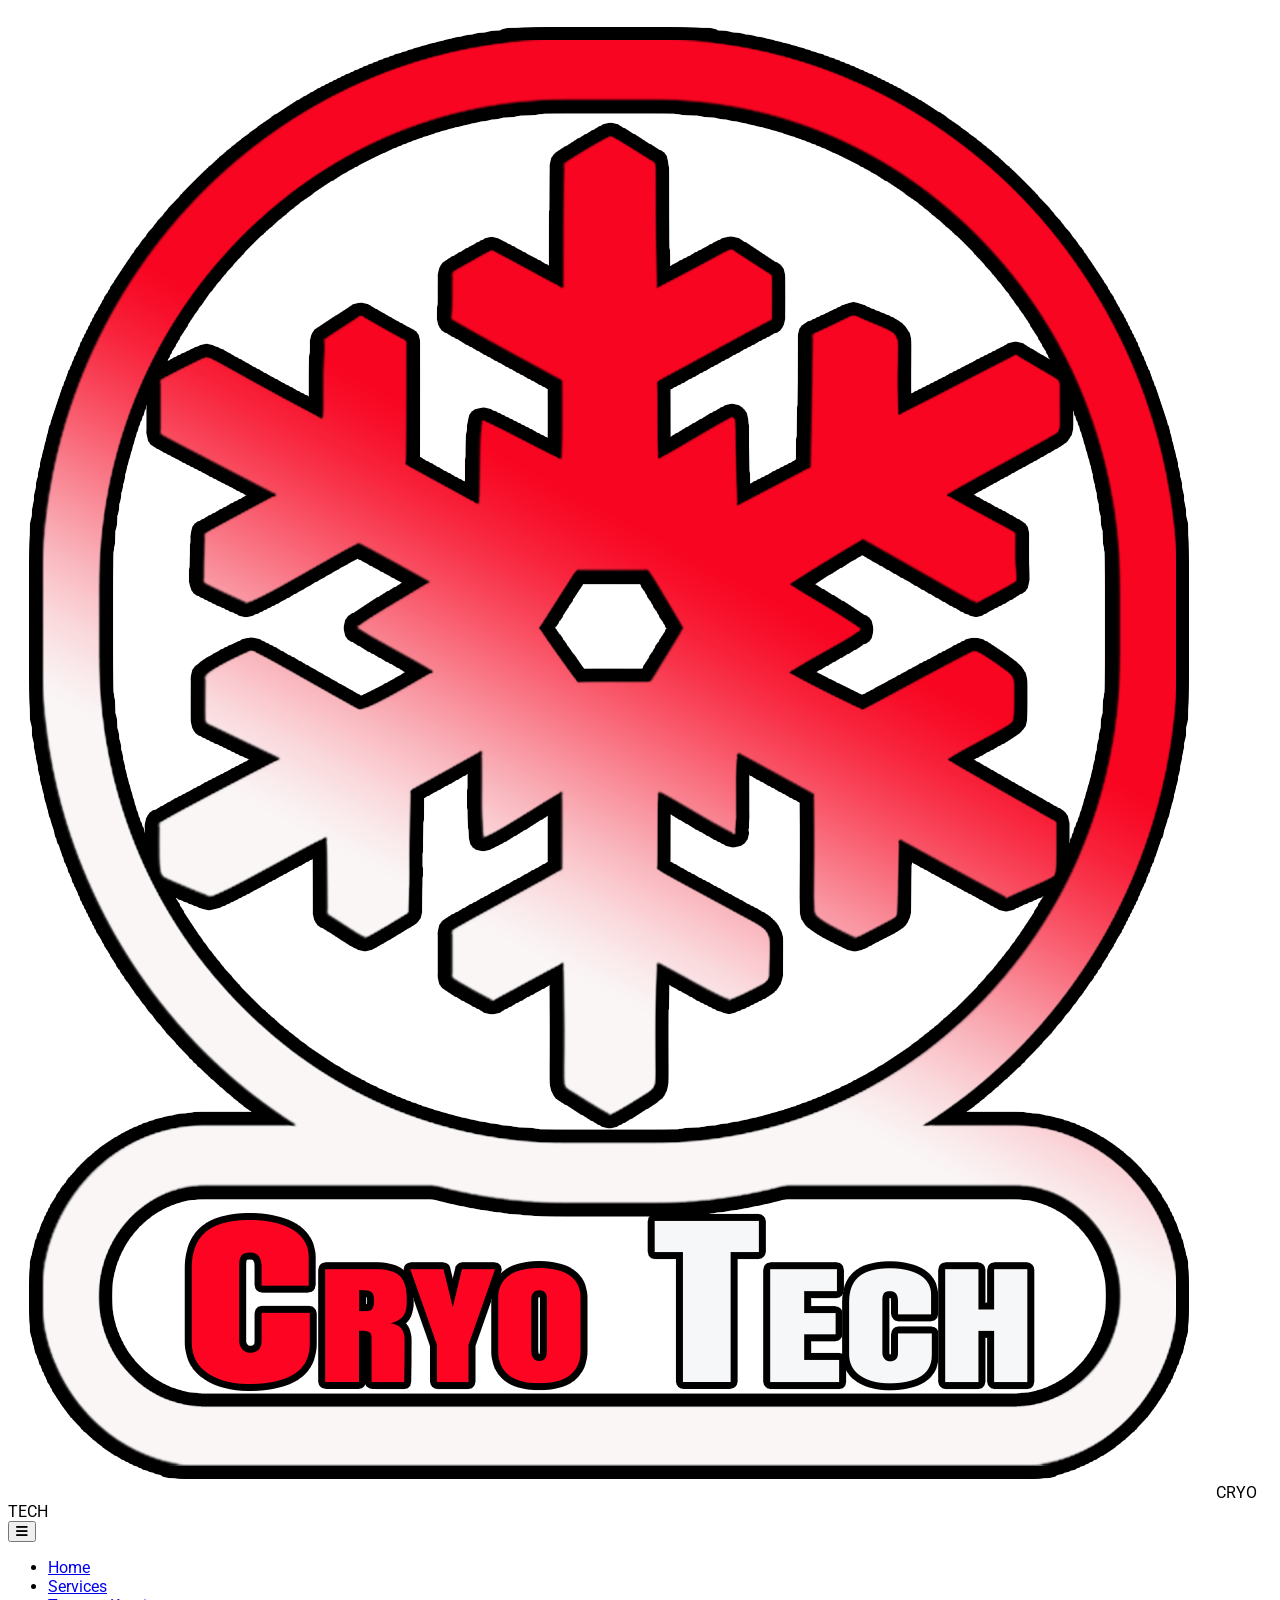
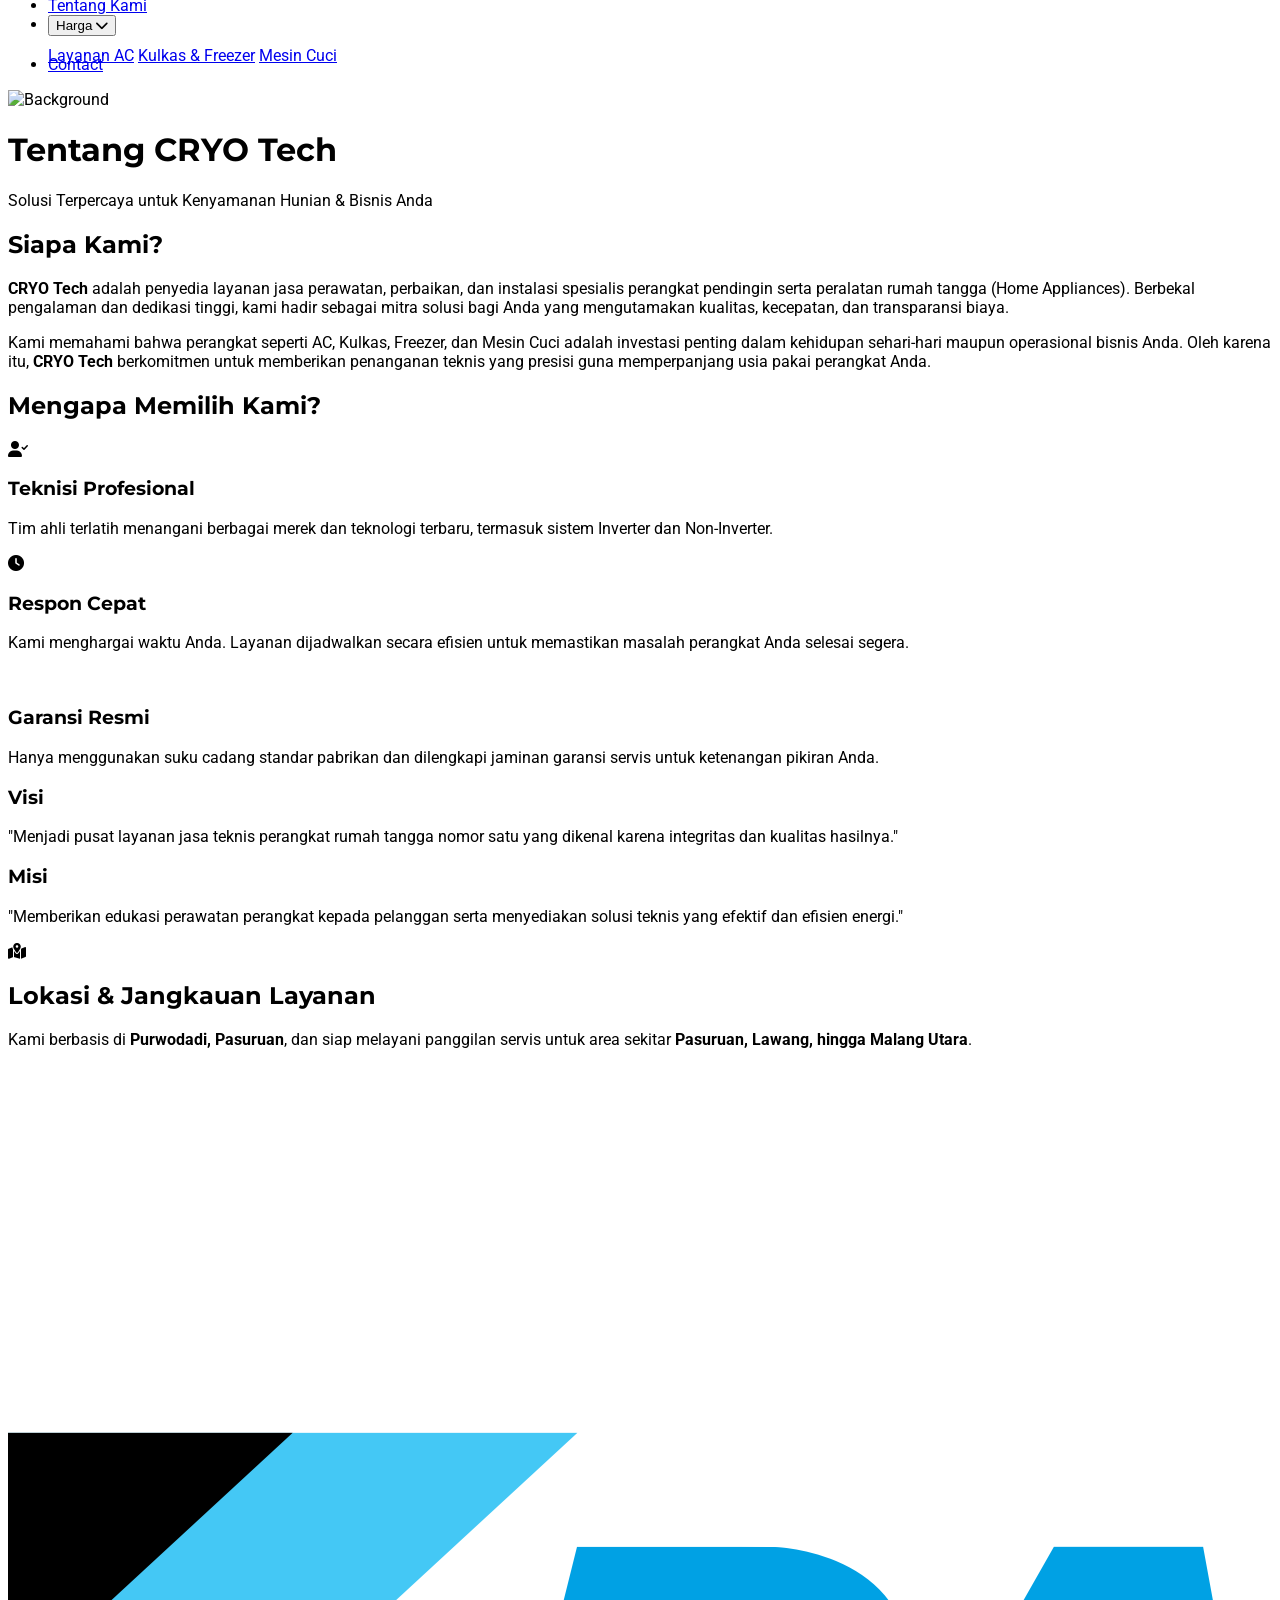
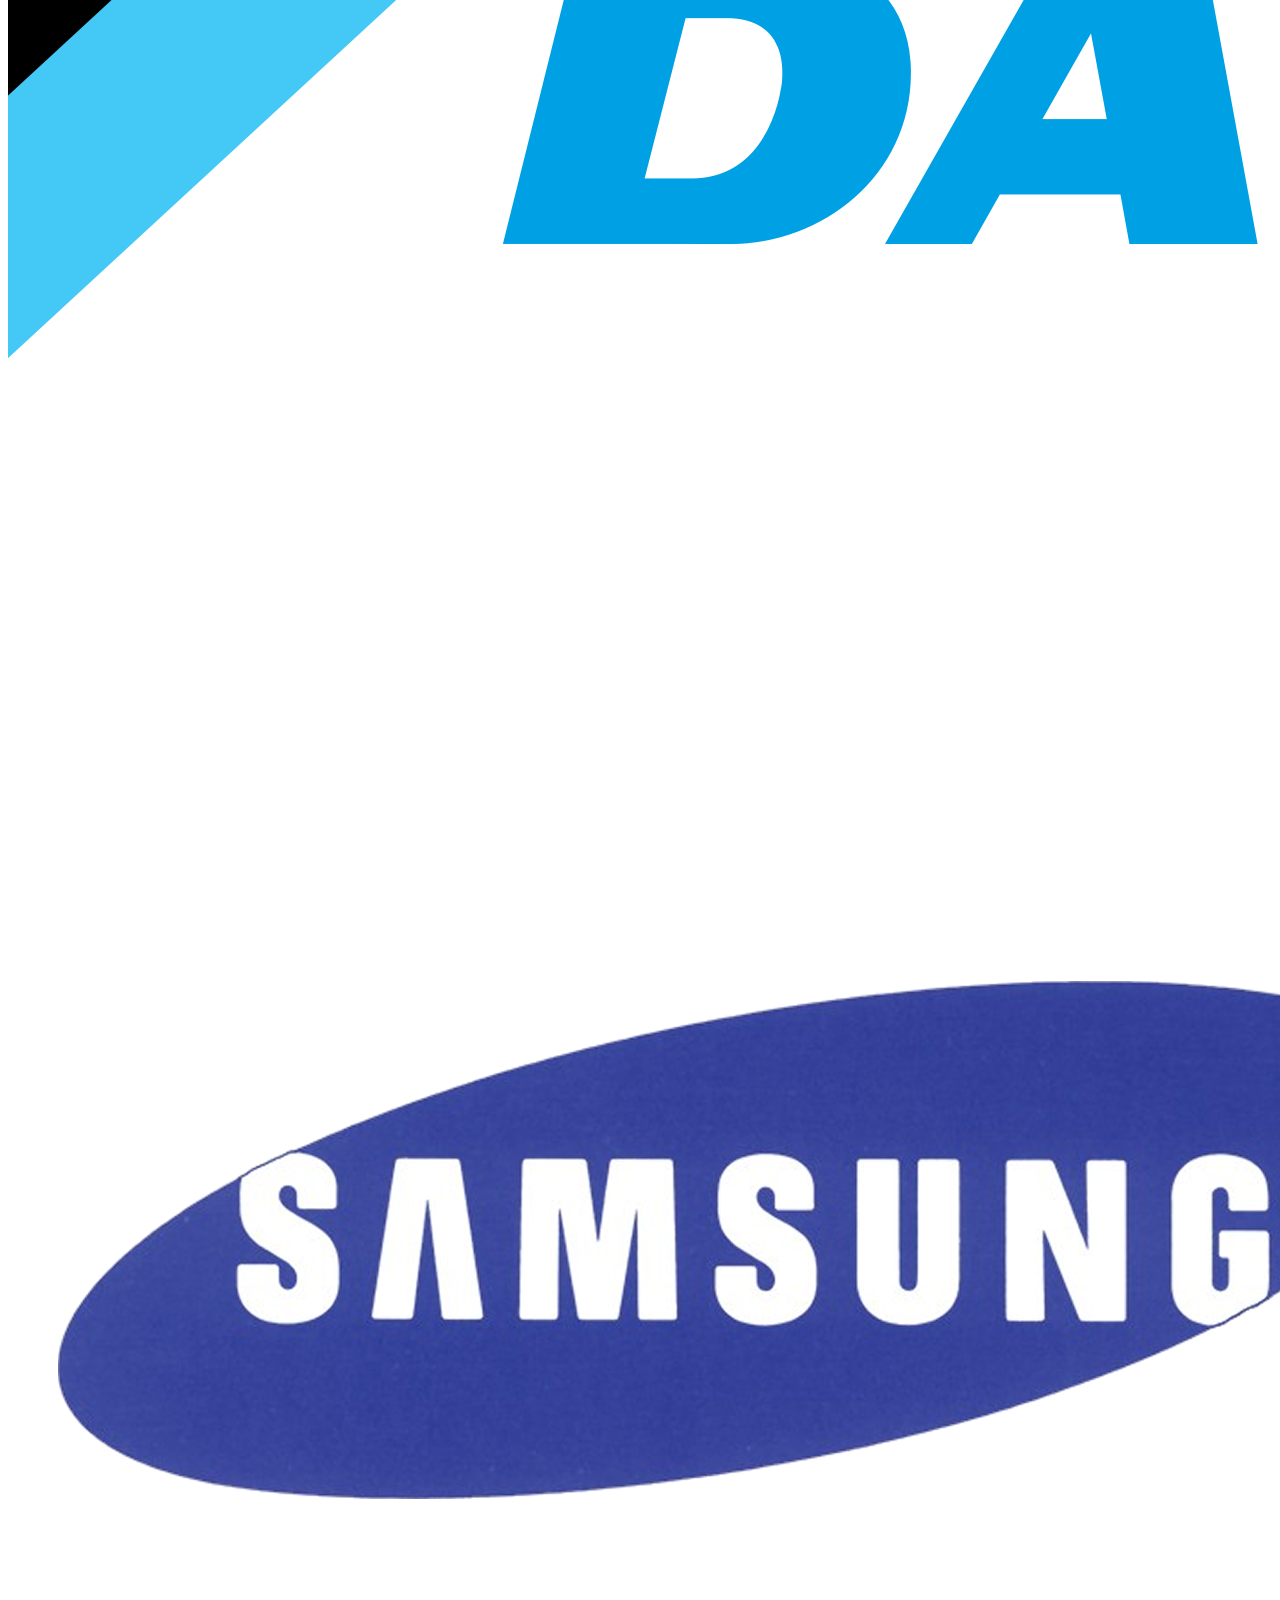
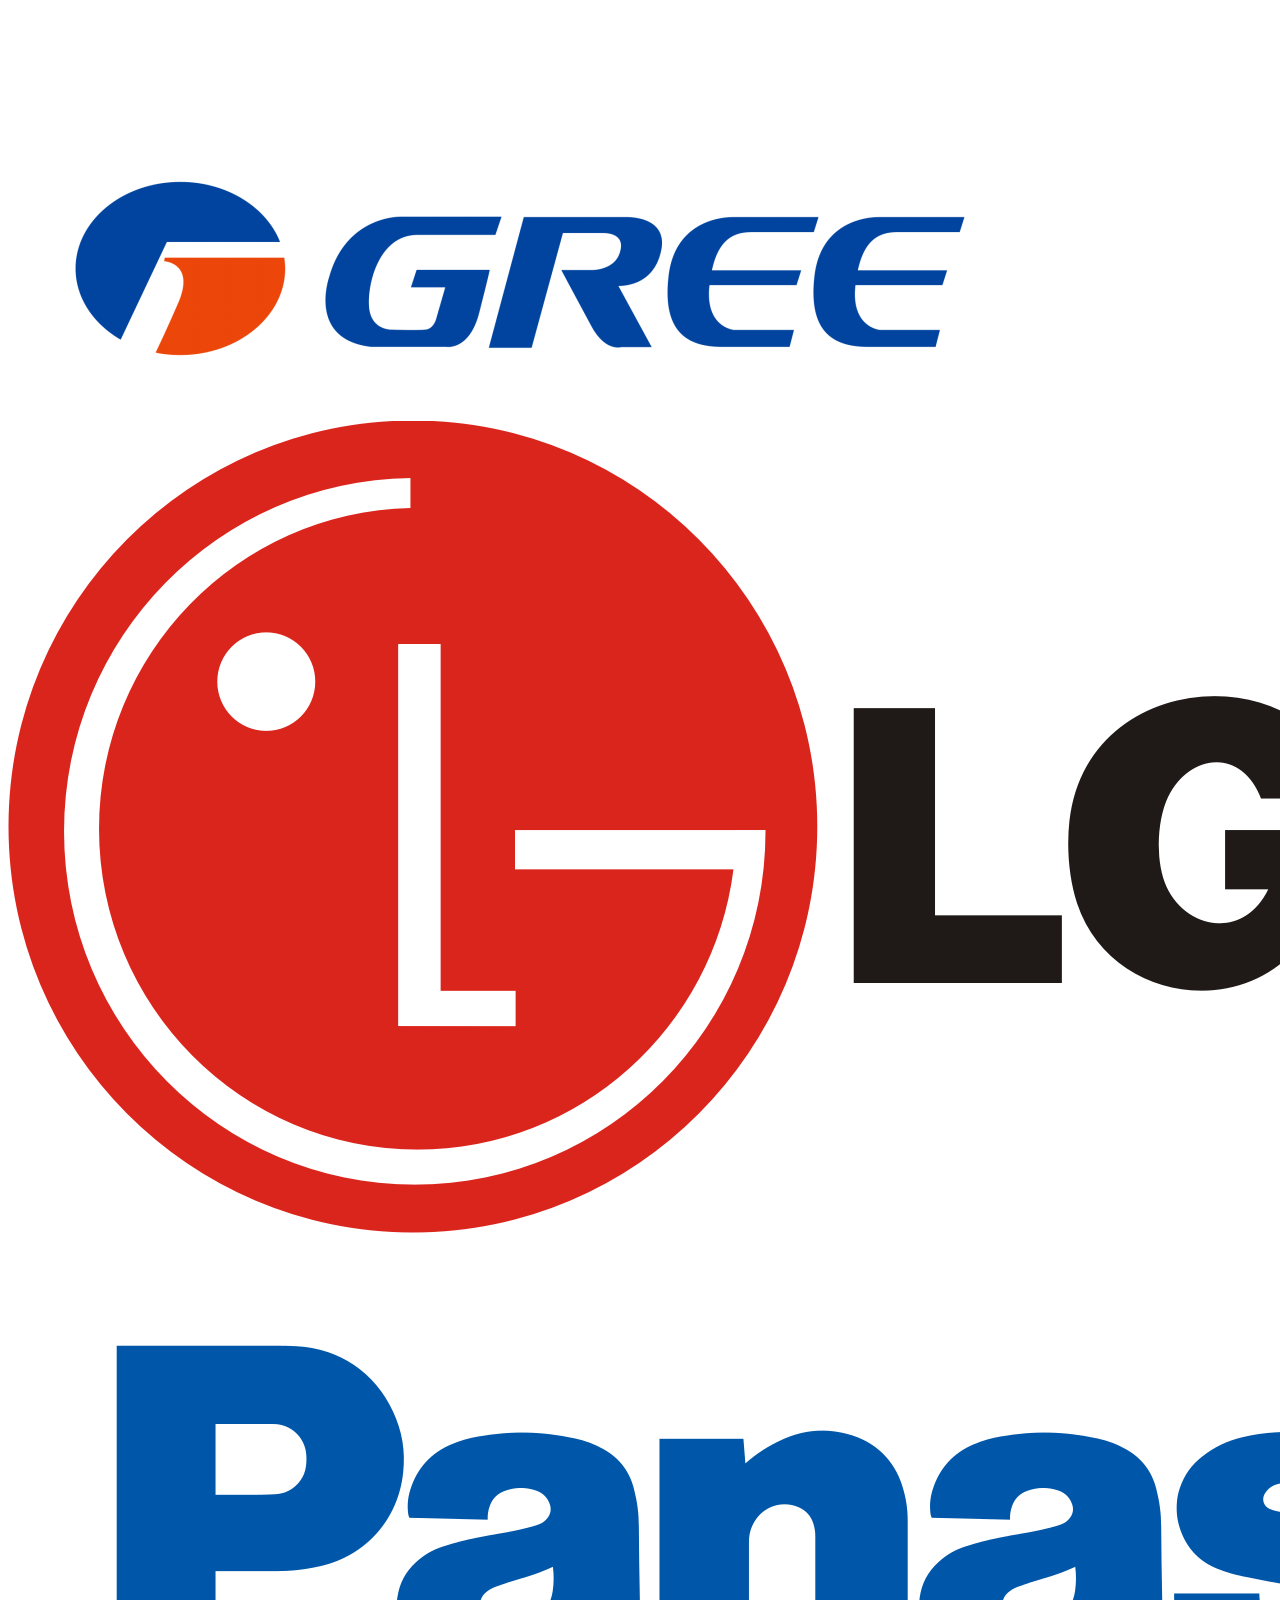
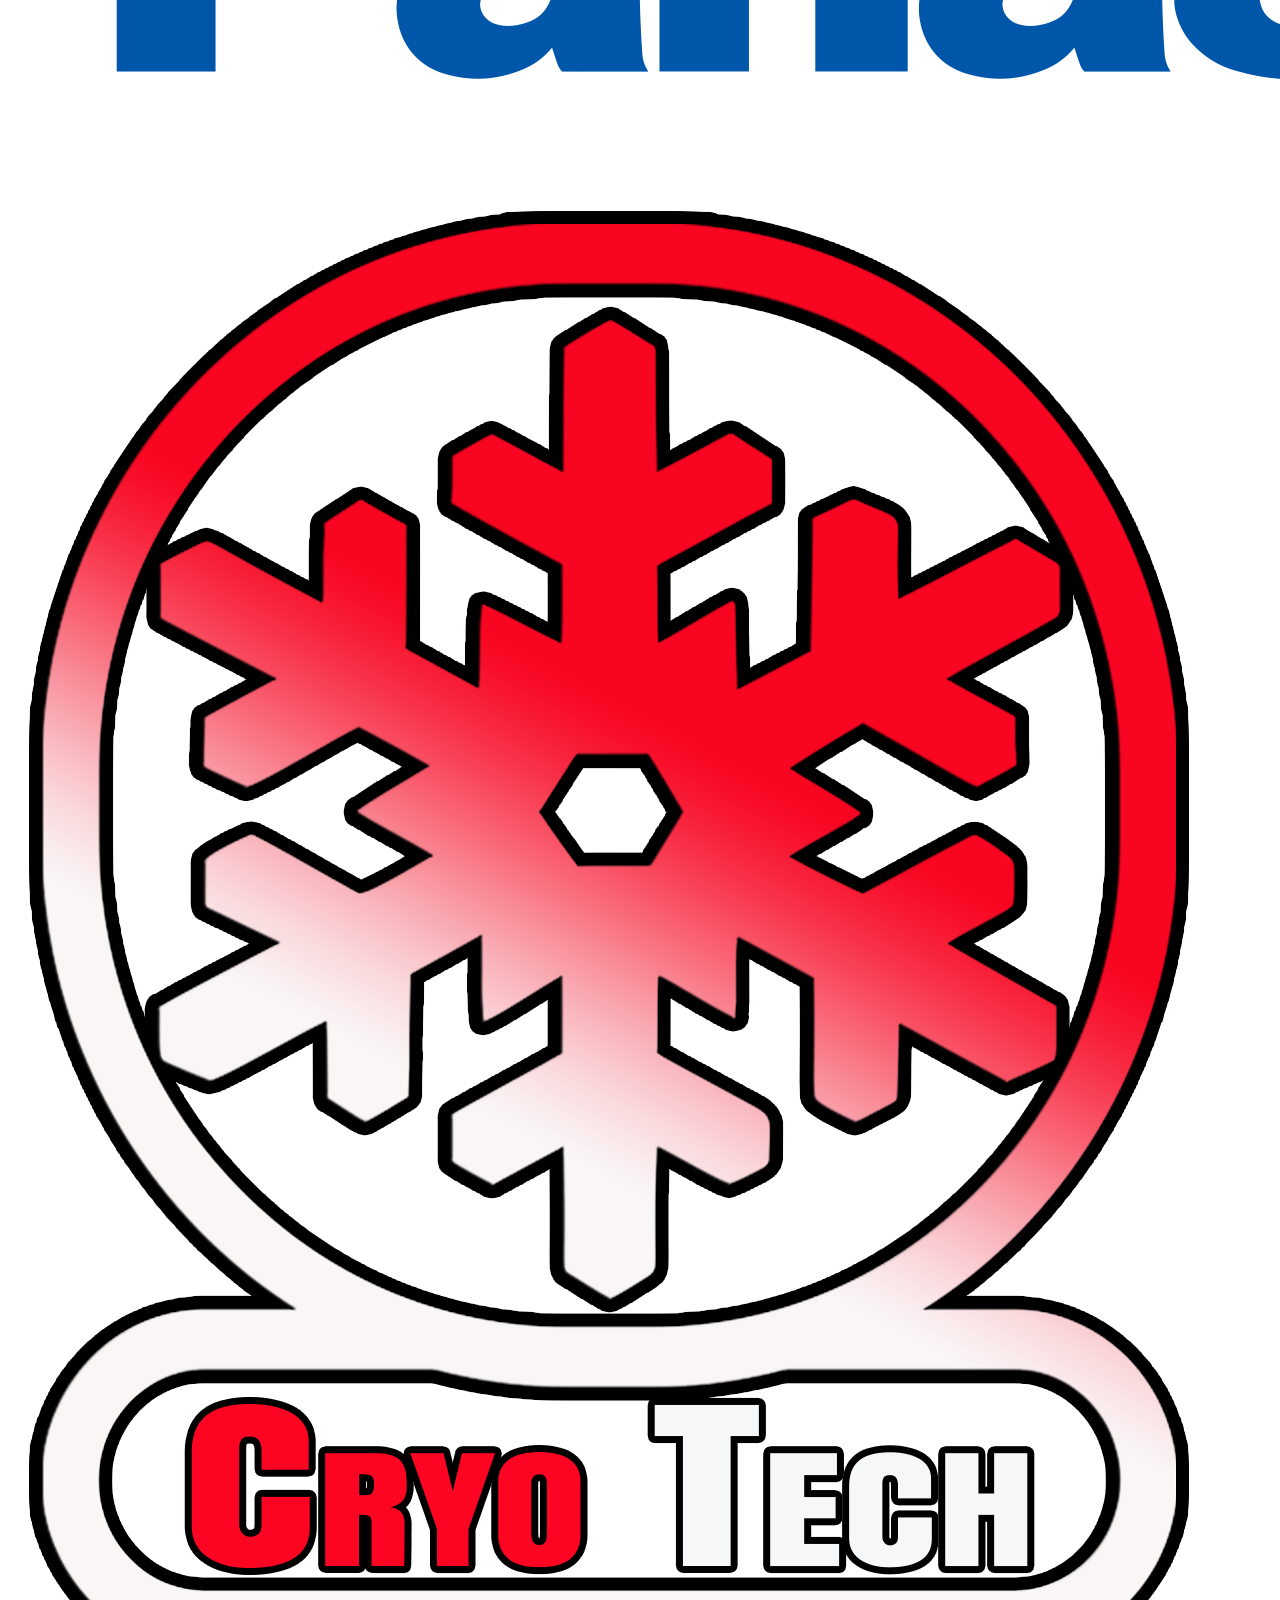
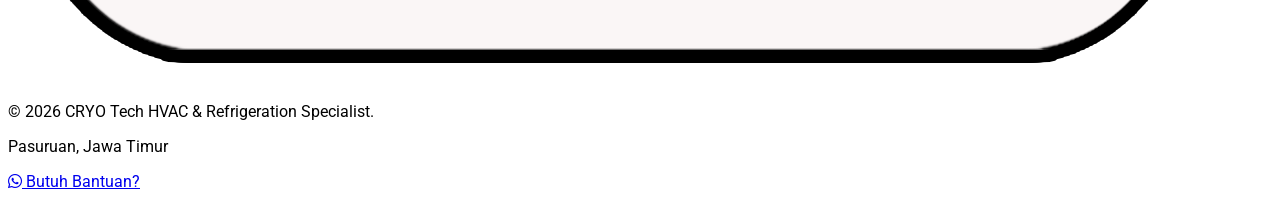
==== about.html @ 61f89b0b "Update about.html" ====
<!DOCTYPE html>
<html lang="id">
<head>
    <meta charset="UTF-8">
    <meta name="viewport" content="width=device-width, initial-scale=1.0">
    <title>Tentang Kami - CRYO Tech Pasuruan</title>
    
    <meta name="description" content="Kenali CRYO Tech, penyedia jasa servis AC, kulkas, dan mesin cuci terpercaya di Pasuruan. Didukung teknisi profesional berlisensi dan jaminan garansi resmi.">
    <meta name="keywords" content="profil cryo tech, teknisi ac pasuruan, visi misi cryo tech, jasa servis elektronik pasuruan, servis kulkas purwodadi">
    <meta name="author" content="CRYO Tech">

    <link rel="icon" type="image/png" href="Cryo TEch logo2.png">
    <script src="https://cdn.tailwindcss.com"></script>
    <link rel="stylesheet" href="https://cdnjs.cloudflare.com/ajax/libs/font-awesome/6.0.0/css/all.min.css">
    <style>
        @import url('https://fonts.googleapis.com/css2?family=Montserrat:wght@600;700;800&family=Roboto:wght@300;400;500&display=swap');
        body { font-family: 'Roboto', sans-serif; scroll-behavior: smooth; }
        h1, h2, h3, .brand-font { font-family: 'Montserrat', sans-serif; }
        
        .dropdown-animate {
            transition: all 0.3s ease;
            transform: translateY(10px);
        }
        .group:hover .dropdown-animate {
            transform: translateY(0);
        }
    </style>
</head>
<body class="bg-gray-50 text-slate-900">

    <nav class="bg-[#001f3f] text-white py-3 sticky top-0 z-50 shadow-lg w-full overflow-x-clip">
    <div class="max-w-7xl mx-auto px-6 md:px-20 flex justify-between items-center relative">
        
        <div class="flex items-center gap-3">
            <img src="Cryo TEch logo2.png" alt="Logo CRYO Tech" class="h-10 w-auto">
            <span class="font-bold tracking-tight uppercase">CRYO TECH</span>
        </div>

        <button id="menu-btn" class="lg:hidden text-2xl focus:outline-none z-50">
            <i class="fa-solid fa-bars"></i>
        </button>

        <ul id="menu" class="hidden lg:flex flex-col lg:flex-row absolute lg:static top-full left-0 w-full lg:w-auto bg-[#001f3f] lg:bg-transparent p-6 lg:p-0 gap-6 lg:gap-8 text-sm font-medium uppercase tracking-wide shadow-xl lg:shadow-none transition-all duration-300">
            <li><a href="index.html" class="hover:text-red-600 transition block py-2">Home</a></li>
            <li><a href="index.html#services" class="hover:text-red-600 transition block py-2">Services</a></li>
            <li><a href="about.html" class="hover:text-red-600 transition block py-2">Tentang Kami</a></li>
            
            <li class="relative group">
                <button class="hover:text-red-600 transition flex items-center justify-between w-full lg:w-auto gap-1 focus:outline-none uppercase py-2">
                    Harga <i class="fa-solid fa-chevron-down text-[10px] group-hover:rotate-180 transition-transform"></i>
                </button>
                <div class="lg:absolute left-0 mt-2 w-full lg:w-64 bg-white text-slate-800 rounded-xl shadow-2xl opacity-0 invisible group-hover:opacity-100 group-hover:visible dropdown-animate border border-gray-100 overflow-hidden z-[100]">
                    <a href="layanan-ac.html" class="block px-5 py-4 hover:bg-red-50 hover:text-red-600 border-b border-gray-50 transition text-xs">Layanan AC</a>
                    <a href="layanan-kulkas.html" class="block px-5 py-4 hover:bg-red-50 hover:text-red-600 border-b border-gray-50 transition text-xs">Kulkas & Freezer</a>
                    <a href="layanan-mesincuci.html" class="block px-5 py-4 hover:bg-red-50 hover:text-red-600 transition text-xs">Mesin Cuci</a>
                </div>
            </li>
            <li><a href="index.html#contact" class="hover:text-red-600 transition block py-2">Contact</a></li>
        </ul>

    </div>
</nav>

    <header class="relative py-24 bg-[#001f3f] text-white overflow-hidden text-center">
        <div class="absolute inset-0 opacity-20">
            <img src="cover.jpg" class="w-full h-full object-cover grayscale" alt="Background">
        </div>
        <div class="relative z-10 px-6">
            <h1 class="text-4xl md:text-6xl font-extrabold mb-4 uppercase tracking-tight">Tentang CRYO Tech</h1>
            <p class="text-xl md:text-2xl text-red-400 font-medium italic">Solusi Terpercaya untuk Kenyamanan Hunian & Bisnis Anda</p>
        </div>
    </header>

    <section class="py-20 px-6 md:px-20 bg-white">
        <div class="max-w-4xl mx-auto text-center">
            <h2 class="text-3xl font-bold mb-8 text-[#001f3f] uppercase tracking-wide">Siapa Kami?</h2>
            <p class="text-lg text-gray-700 leading-relaxed mb-6">
                <strong>CRYO Tech</strong> adalah penyedia layanan jasa perawatan, perbaikan, dan instalasi spesialis perangkat pendingin serta peralatan rumah tangga (Home Appliances). Berbekal pengalaman dan dedikasi tinggi, kami hadir sebagai mitra solusi bagi Anda yang mengutamakan kualitas, kecepatan, dan transparansi biaya.
            </p>
            <p class="text-lg text-gray-700 leading-relaxed">
                Kami memahami bahwa perangkat seperti AC, Kulkas, Freezer, dan Mesin Cuci adalah investasi penting dalam kehidupan sehari-hari maupun operasional bisnis Anda. Oleh karena itu, <strong>CRYO Tech</strong> berkomitmen untuk memberikan penanganan teknis yang presisi guna memperpanjang usia pakai perangkat Anda.
            </p>
        </div>
    </section>

    <section class="py-20 px-6 md:px-20 bg-gray-100">
        <div class="text-center mb-16">
            <h2 class="text-3xl font-extrabold text-[#001f3f] uppercase">Mengapa Memilih Kami?</h2>
        </div>
        <div class="grid grid-cols-1 md:grid-cols-3 gap-8">
            <div class="bg-white p-8 rounded-2xl shadow-md border-t-4 border-red-600">
                <i class="fa-solid fa-user-check text-4xl text-red-600 mb-4"></i>
                <h3 class="text-xl font-bold mb-3 text-[#001f3f]">Teknisi Profesional</h3>
                <p class="text-gray-600 text-sm">Tim ahli terlatih menangani berbagai merek dan teknologi terbaru, termasuk sistem Inverter dan Non-Inverter.</p>
            </div>
            <div class="bg-white p-8 rounded-2xl shadow-md border-t-4 border-red-600">
                <i class="fa-solid fa-clock text-4xl text-red-600 mb-4"></i>
                <h3 class="text-xl font-bold mb-3 text-[#001f3f]">Respon Cepat</h3>
                <p class="text-gray-600 text-sm">Kami menghargai waktu Anda. Layanan dijadwalkan secara efisien untuk memastikan masalah perangkat Anda selesai segera.</p>
            </div>
            <div class="bg-white p-8 rounded-2xl shadow-md border-t-4 border-red-600">
                <i class="fa-solid fa-shield-halved text-4xl text-red-600 mb-4"></i>
                <h3 class="text-xl font-bold mb-3 text-[#001f3f]">Garansi Resmi</h3>
                <p class="text-gray-600 text-sm">Hanya menggunakan suku cadang standar pabrikan dan dilengkapi jaminan garansi servis untuk ketenangan pikiran Anda.</p>
            </div>
        </div>
    </section>

    <section class="py-20 px-6 md:px-20 bg-white">
        <div class="grid grid-cols-1 md:grid-cols-2 gap-12 max-w-5xl mx-auto">
            <div class="bg-[#001f3f] text-white p-10 rounded-3xl shadow-xl">
                <h3 class="text-2xl font-bold mb-4 uppercase tracking-wider text-red-500">Visi</h3>
                <p class="text-lg opacity-90 italic">"Menjadi pusat layanan jasa teknis perangkat rumah tangga nomor satu yang dikenal karena integritas dan kualitas hasilnya."</p>
            </div>
            <div class="border-2 border-[#001f3f] p-10 rounded-3xl">
                <h3 class="text-2xl font-bold mb-4 uppercase tracking-wider text-red-600">Misi</h3>
                <p class="text-lg text-gray-700 italic">"Memberikan edukasi perawatan perangkat kepada pelanggan serta menyediakan solusi teknis yang efektif dan efisien energi."</p>
            </div>
        </div>
    </section>

    <section class="py-20 px-6 md:px-20 bg-red-600 text-white text-center">
        <div class="max-w-3xl mx-auto">
            <i class="fa-solid fa-map-location-dot text-5xl mb-6"></i>
            <h2 class="text-3xl font-bold mb-4 uppercase">Lokasi & Jangkauan Layanan</h2>
            <p class="text-xl">
                Kami berbasis di <strong>Purwodadi, Pasuruan</strong>, dan siap melayani panggilan servis untuk area sekitar <strong>Pasuruan, Lawang, hingga Malang Utara</strong>.
            </p>
        </div>
    </section>

    <footer class="bg-black py-16 px-6 md:px-20 border-t border-gray-900">
    <div class="grid grid-cols-1 md:grid-cols-3 items-center gap-12 md:gap-0">
        
        <div class="flex justify-center md:justify-start">
            <div class="grid grid-cols-3 gap-x-6 gap-y-5 items-center w-fit">
                
                <div class="group flex items-center justify-center w-20 h-20 md:w-24 md:h-24 rounded-full bg-white shadow-md p-4 transform hover:scale-105 transition-all duration-300">
                    <img src="images/daikin.png" alt="Daikin" class="max-h-full max-w-full object-contain">
                </div>
                
                <div class="group flex items-center justify-center w-20 h-20 md:w-24 md:h-24 rounded-full bg-white shadow-md p-4 transform hover:scale-105 transition-all duration-300">
                    <img src="images/samsung.png" alt="Samsung" class="max-h-full max-w-full object-contain">
                </div>
                
                <div class="group flex items-center justify-center w-20 h-20 md:w-24 md:h-24 rounded-full bg-white shadow-md p-4 transform hover:scale-105 transition-all duration-300">
                    <img src="images/gree.png" alt="Gree" class="max-h-full max-w-full object-contain">
                </div>
                
                <div class="group flex items-center justify-center w-20 h-20 md:w-24 md:h-24 rounded-full bg-white shadow-md p-5 transform hover:scale-105 transition-all duration-300">
                    <img src="images/lg.png" alt="LG" class="max-h-full max-w-full object-contain">
                </div>
                
                <div class="group flex items-center justify-center w-20 h-20 md:w-24 md:h-24 rounded-full bg-white shadow-md p-4 transform hover:scale-105 transition-all duration-300">
                    <img src="images/panasonic.png" alt="Panasonic" class="max-h-full max-w-full object-contain">
                </div>

            </div>
        </div>

        <div class="flex flex-col items-center text-center order-first md:order-none md:pt-20">
    <img src="Cryo TEch logo2.png" alt="Logo" class="h-16 w-auto opacity-80 mb-4">
    <div class="space-y-1">
        <p class="uppercase tracking-widest text-gray-500 text-[11px] font-bold leading-tight">
            © 2026 CRYO Tech HVAC & Refrigeration Specialist.
        </p>
        <p class="text-[10px] text-gray-700">Pasuruan, Jawa Timur</p>
    </div>
</div>

        <div class="hidden md:block"></div>
        
    </div>
</footer>

    <a href="https://wa.me/6285188188718" class="fixed bottom-8 right-8 bg-green-600 text-white p-5 rounded-full shadow-2xl hover:scale-110 transition-all z-[100] group">
        <i class="fa-brands fa-whatsapp text-4xl"></i>
        <span class="absolute right-full mr-4 bg-white text-black px-4 py-2 rounded-lg text-sm font-bold opacity-0 group-hover:opacity-100 transition shadow-md whitespace-nowrap">Butuh Bantuan?</span>
    </a>

    <script>
        const menuBtn = document.getElementById('menu-btn');
        const menu = document.getElementById('menu');

        menuBtn.addEventListener('click', () => {
            menu.classList.toggle('hidden');
            menu.classList.toggle('flex');
            const icon = menuBtn.querySelector('i');
            icon.classList.toggle('fa-bars');
            icon.classList.toggle('fa-xmark');
        });

        // Tutup menu otomatis saat link diklik
        document.querySelectorAll('#menu a').forEach(link => {
            link.addEventListener('click', () => {
                if (window.innerWidth < 1024) {
                    menu.classList.add('hidden');
                    menuBtn.querySelector('i').classList.add('fa-bars');
                    menuBtn.querySelector('i').classList.remove('fa-xmark');
                }
            });
        });
    </script>

</body>
</html>
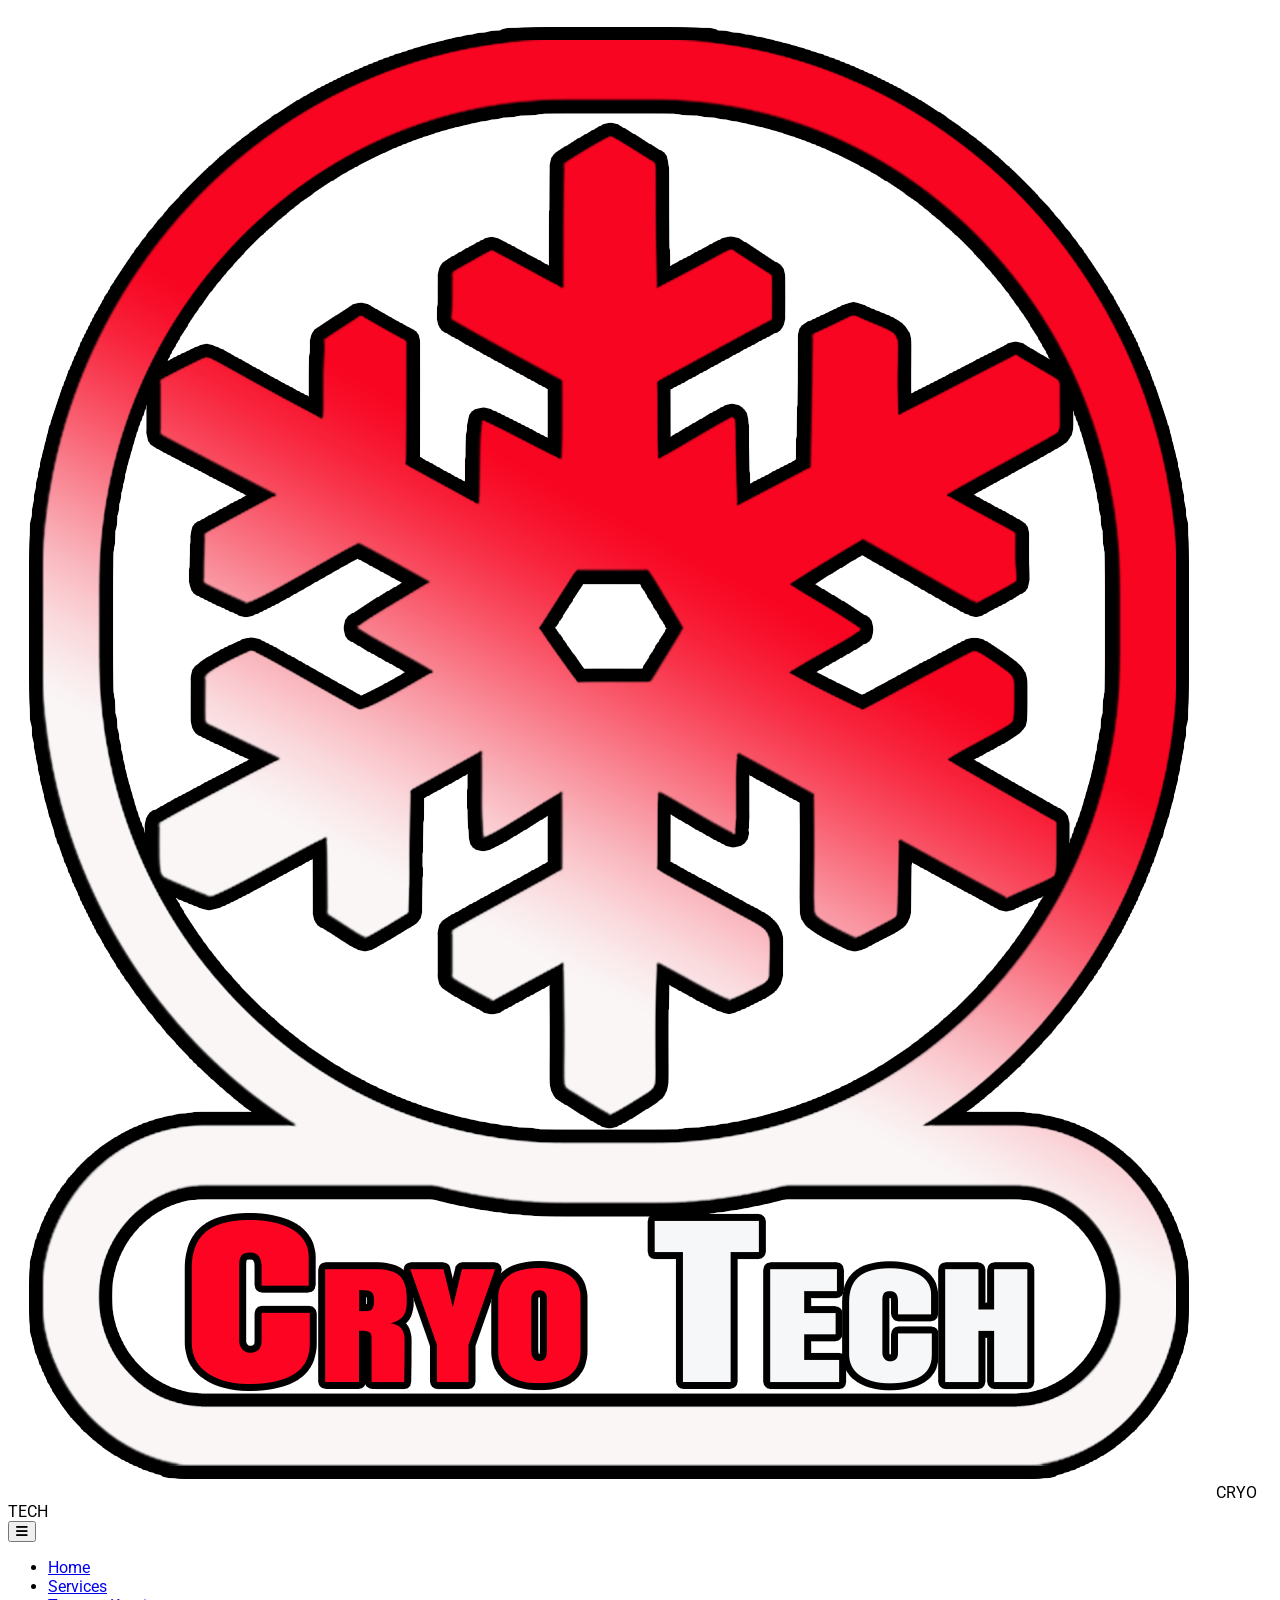
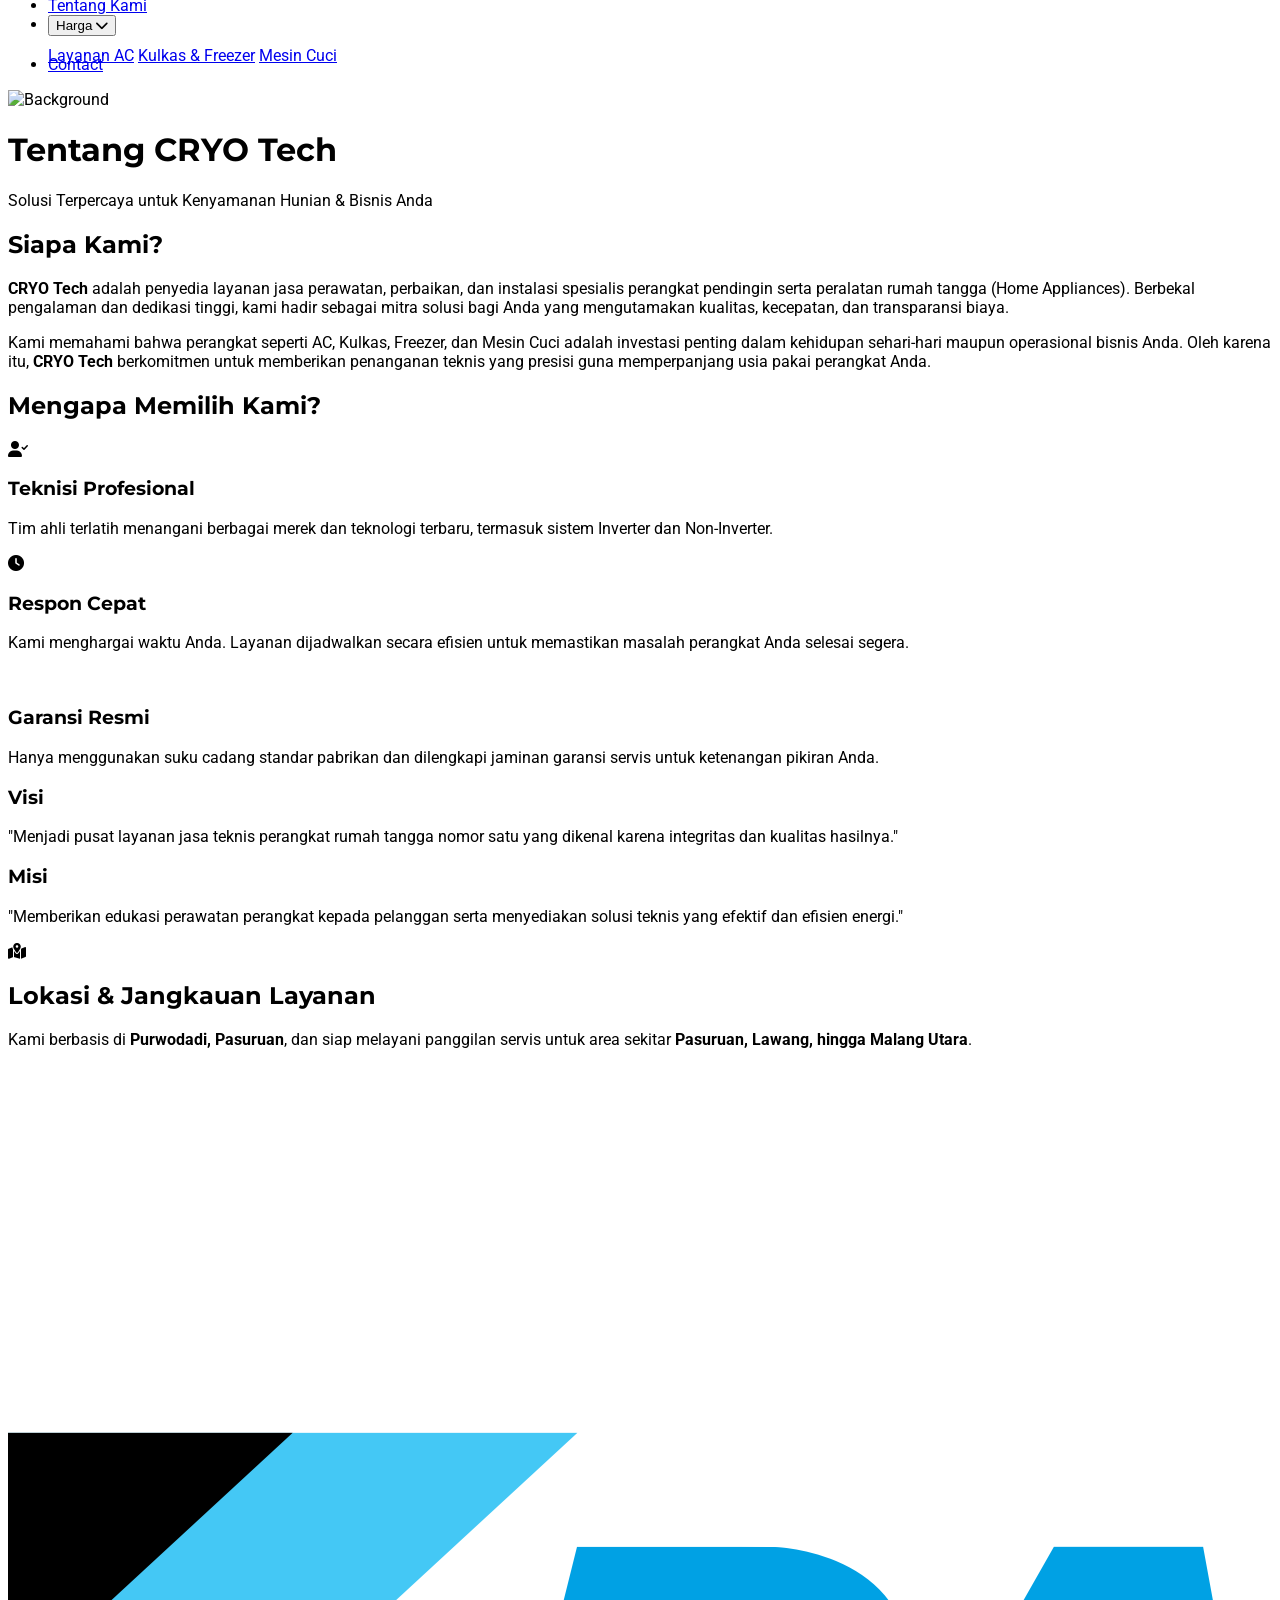
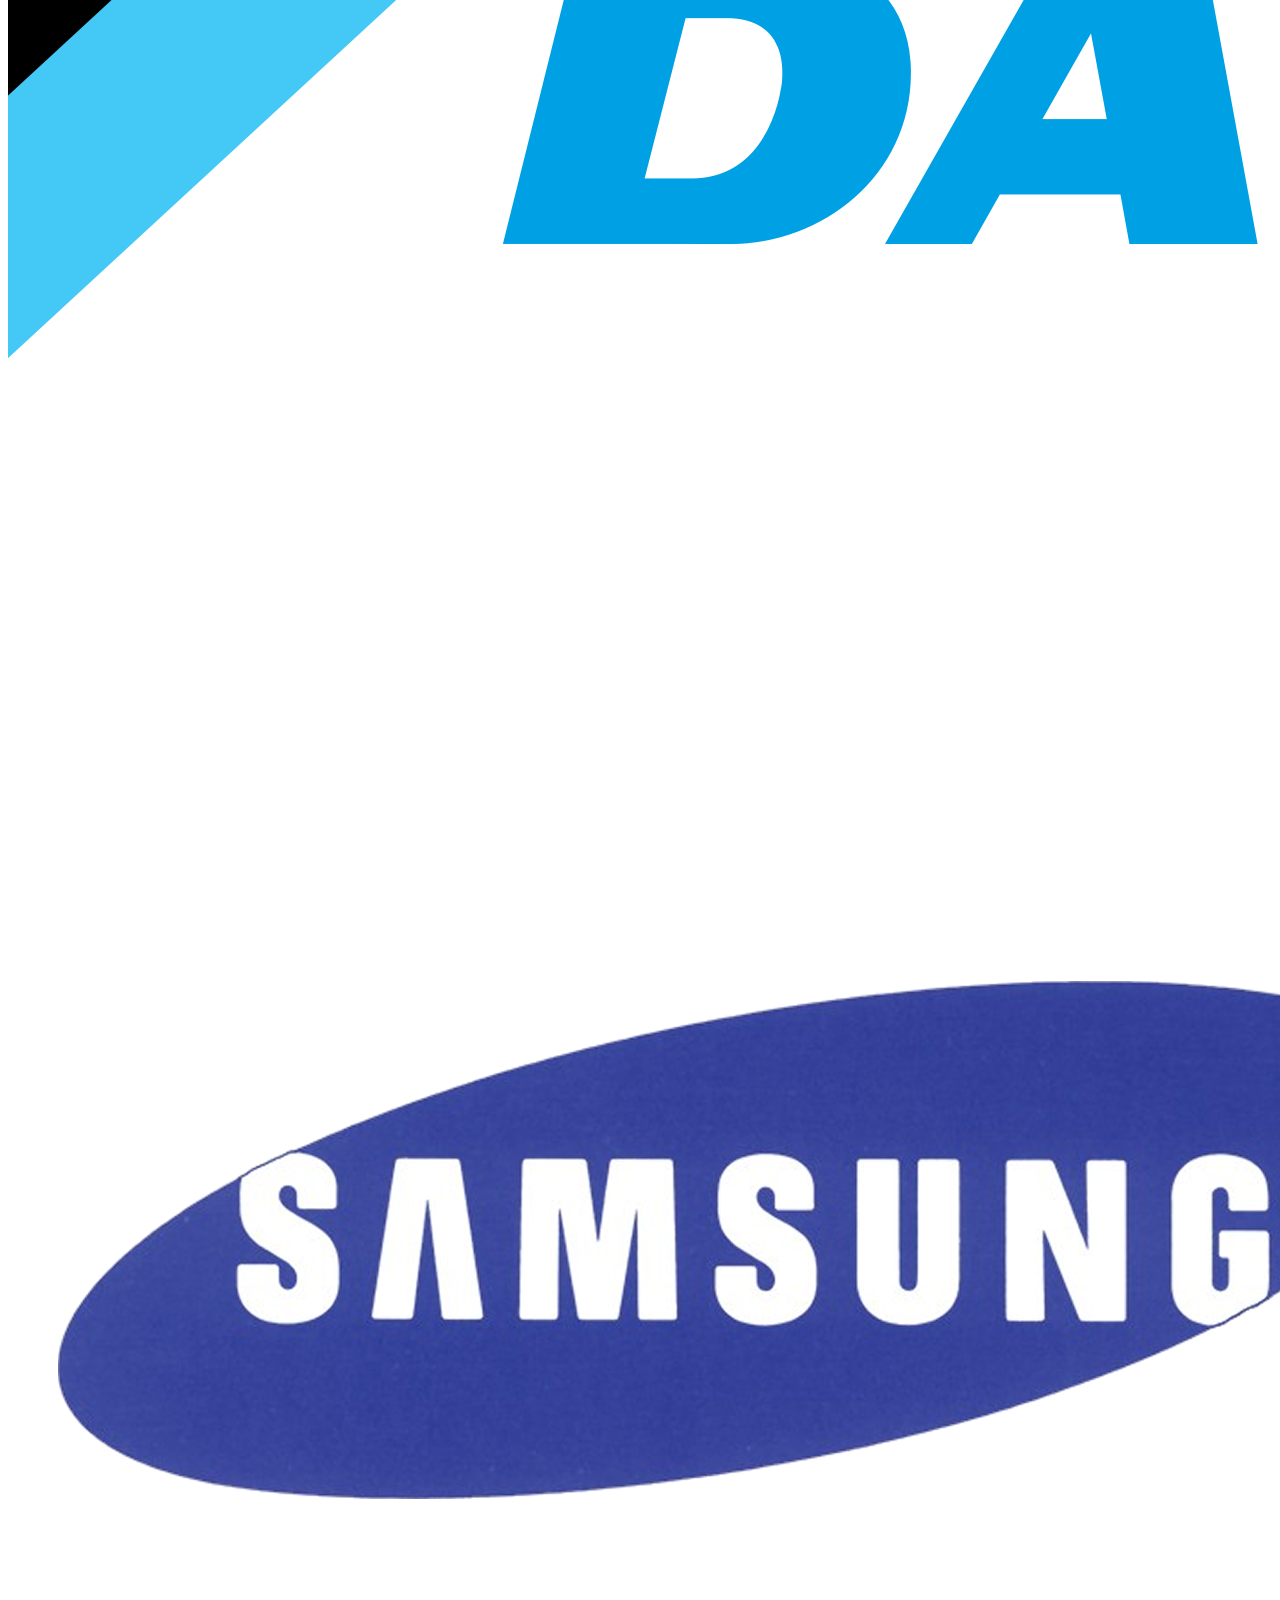
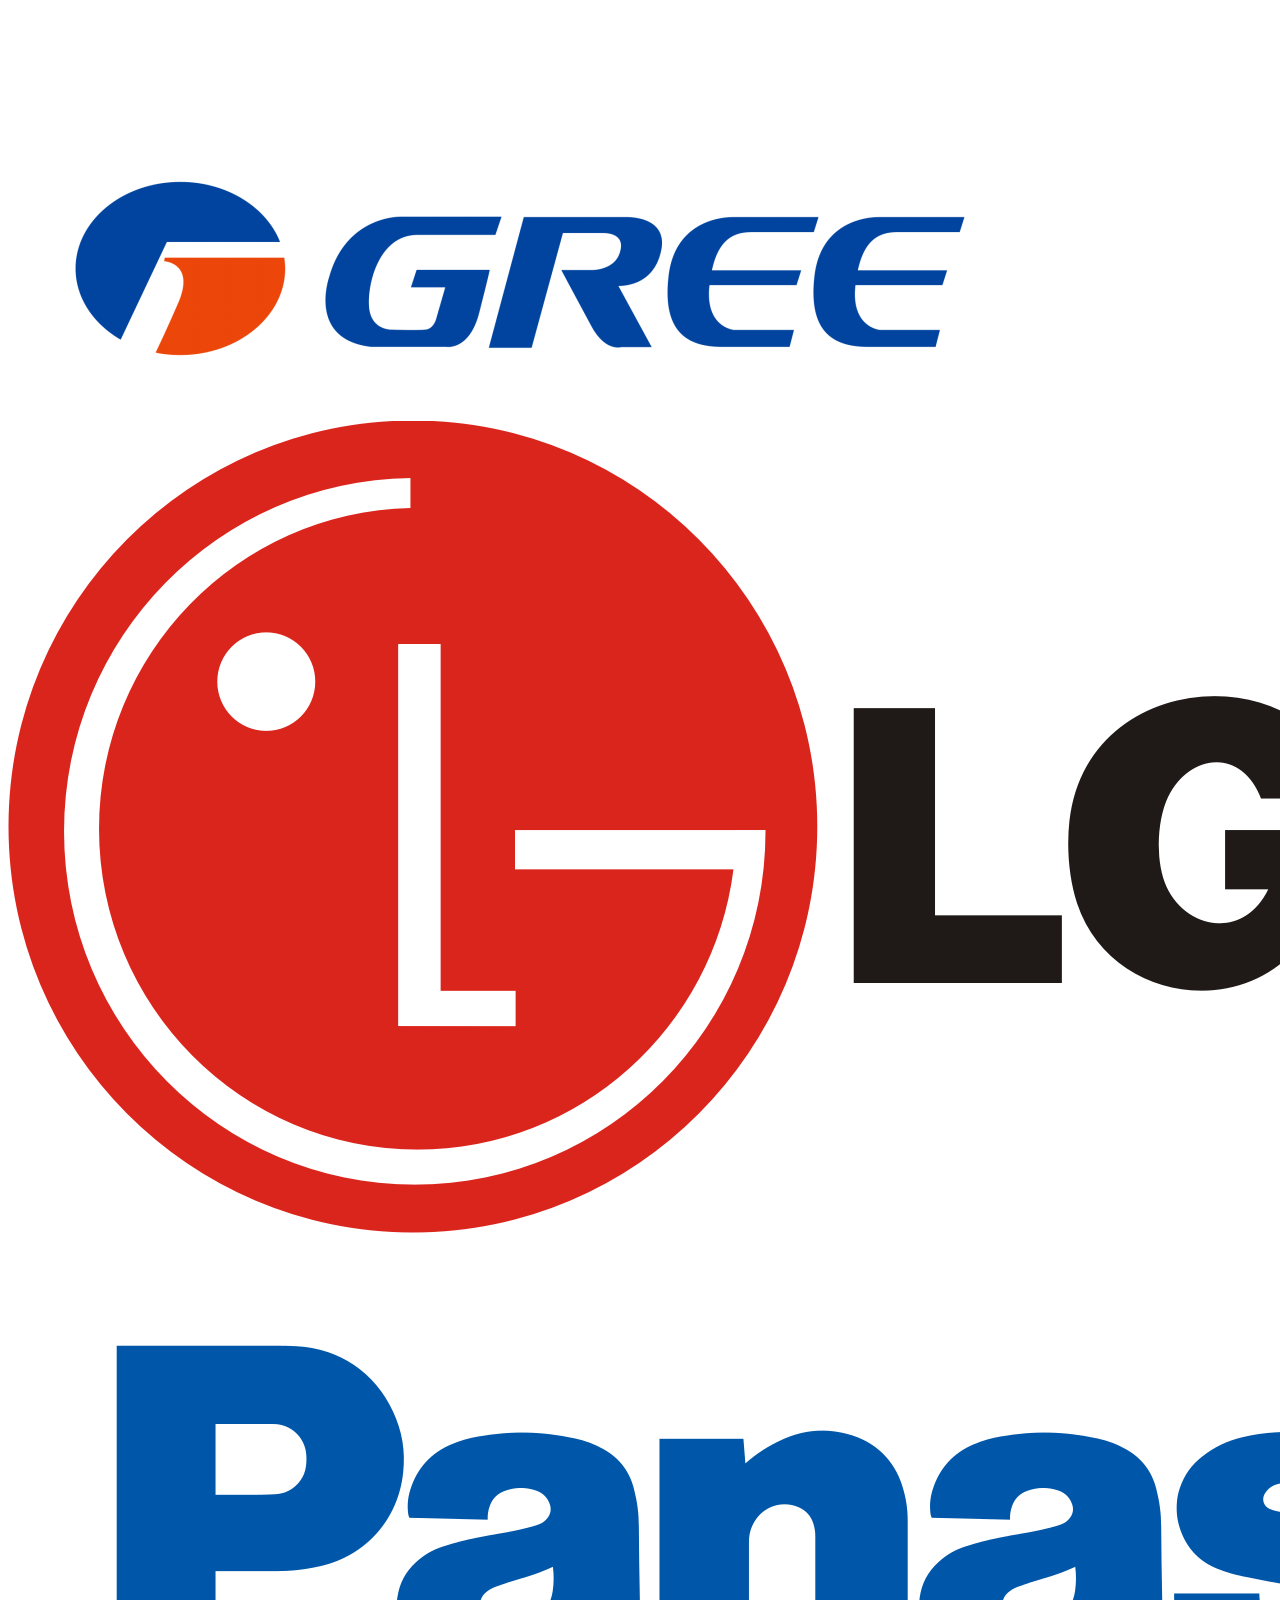
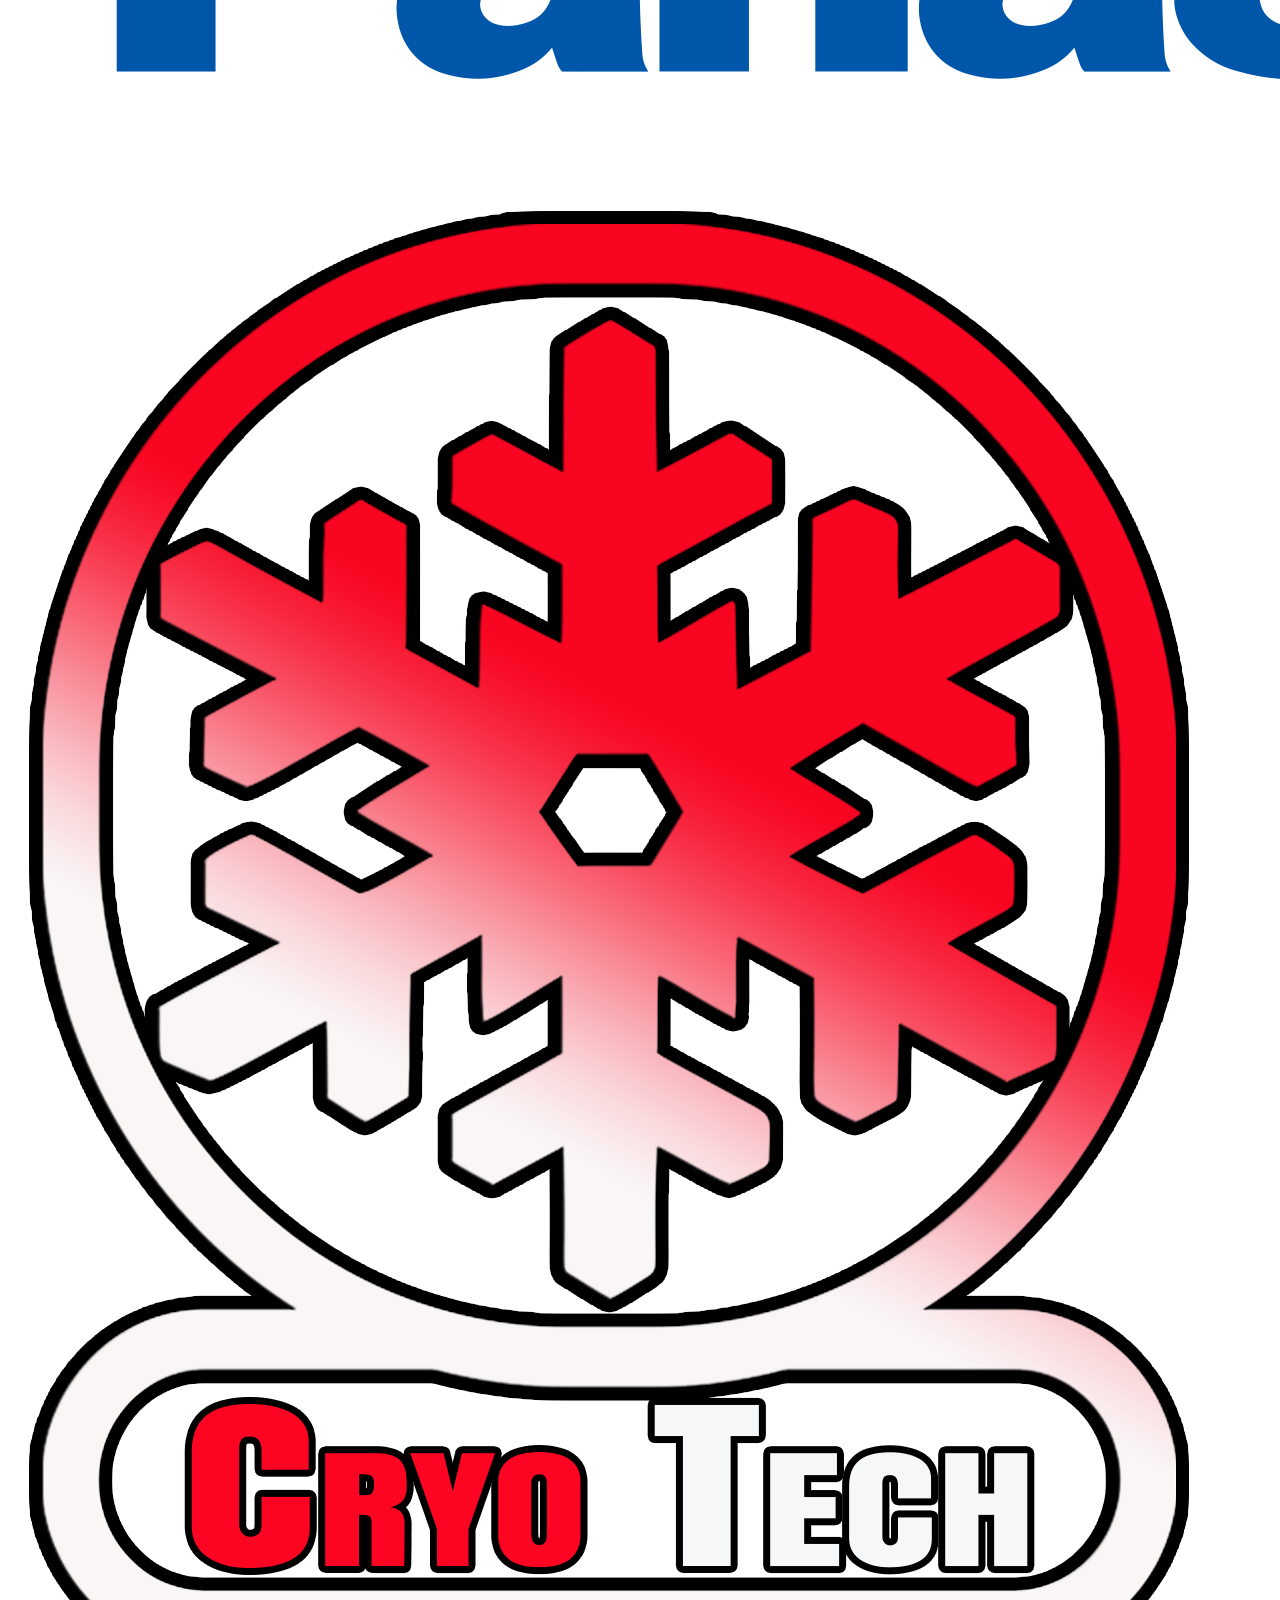
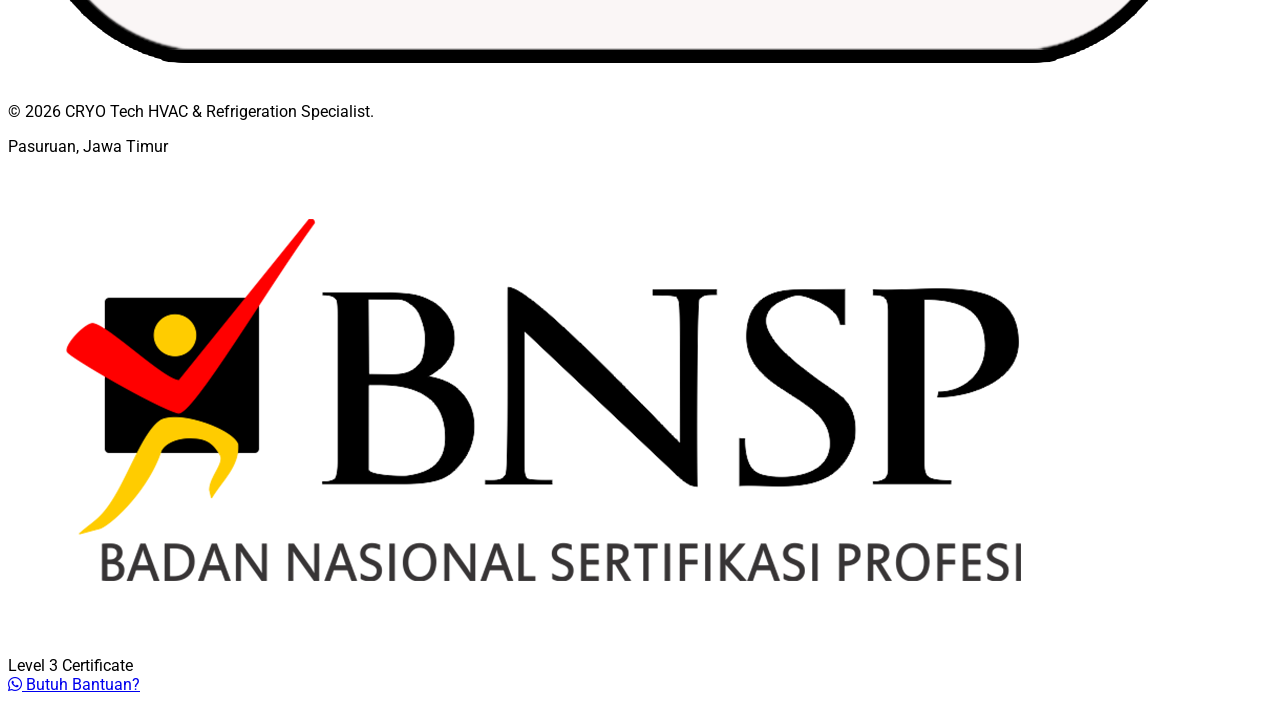
==== commit 3973ebde: "Update about.html" ====
--- a/about.html
+++ b/about.html
@@ -29,7 +29,7 @@
 <body class="bg-gray-50 text-slate-900">
 
     <nav class="bg-[#001f3f] text-white py-3 sticky top-0 z-50 shadow-lg w-full overflow-x-clip">
-    <div class="max-w-7xl mx-auto px-6 md:px-20 flex justify-between items-center relative">
+    <div class="max-w-full mx-auto px-6 md:px-10 flex justify-between items-center relative">
         
         <div class="flex items-center gap-3">
             <img src="Cryo TEch logo2.png" alt="Logo CRYO Tech" class="h-10 w-auto">
@@ -129,47 +129,51 @@
         </div>
     </section>
 
-    <footer class="bg-black py-16 px-6 md:px-20 border-t border-gray-900">
-    <div class="grid grid-cols-1 md:grid-cols-3 items-center gap-12 md:gap-0">
+    <footer class="bg-black py-16 px-6 md:px-20 border-t border-gray-900 overflow-hidden">
+    <div class="max-w-full mx-auto">
         
-        <div class="flex justify-center md:justify-start">
-            <div class="grid grid-cols-3 gap-x-6 gap-y-5 items-center w-fit">
-                
-                <div class="group flex items-center justify-center w-20 h-20 md:w-24 md:h-24 rounded-full bg-white shadow-md p-4 transform hover:scale-105 transition-all duration-300">
-                    <img src="images/daikin.png" alt="Daikin" class="max-h-full max-w-full object-contain">
-                </div>
-                
-                <div class="group flex items-center justify-center w-20 h-20 md:w-24 md:h-24 rounded-full bg-white shadow-md p-4 transform hover:scale-105 transition-all duration-300">
-                    <img src="images/samsung.png" alt="Samsung" class="max-h-full max-w-full object-contain">
-                </div>
-                
-                <div class="group flex items-center justify-center w-20 h-20 md:w-24 md:h-24 rounded-full bg-white shadow-md p-4 transform hover:scale-105 transition-all duration-300">
-                    <img src="images/gree.png" alt="Gree" class="max-h-full max-w-full object-contain">
-                </div>
-                
-                <div class="group flex items-center justify-center w-20 h-20 md:w-24 md:h-24 rounded-full bg-white shadow-md p-5 transform hover:scale-105 transition-all duration-300">
-                    <img src="images/lg.png" alt="LG" class="max-h-full max-w-full object-contain">
-                </div>
-                
-                <div class="group flex items-center justify-center w-20 h-20 md:w-24 md:h-24 rounded-full bg-white shadow-md p-4 transform hover:scale-105 transition-all duration-300">
-                    <img src="images/panasonic.png" alt="Panasonic" class="max-h-full max-w-full object-contain">
-                </div>
-
-            </div>
-        </div>
-
-        <div class="flex flex-col items-center text-center order-first md:order-none md:pt-20">
-    <img src="Cryo TEch logo2.png" alt="Logo" class="h-16 w-auto opacity-80 mb-4">
-    <div class="space-y-1">
-        <p class="uppercase tracking-widest text-gray-500 text-[11px] font-bold leading-tight">
-            © 2026 CRYO Tech HVAC & Refrigeration Specialist.
-        </p>
-        <p class="text-[10px] text-gray-700">Pasuruan, Jawa Timur</p>
-    </div>
-</div>
-
-        <div class="hidden md:block"></div>
-        
+        <div class="grid grid-cols-1 md:grid-cols-3 items-center gap-y-12">
+            
+            <div class="flex justify-center md:justify-start">
+                <div class="grid grid-cols-3 gap-x-4 gap-y-4 items-center w-fit">
+                    <div class="group flex items-center justify-center w-24 h-16 md:w-32 md:h-20 rounded-2xl bg-white shadow-lg p-3 transform hover:scale-105 transition-all">
+                        <img src="images/daikin.png" alt="Daikin" class="max-h-full max-w-full object-contain">
+                    </div>
+                    <div class="group flex items-center justify-center w-24 h-16 md:w-32 md:h-20 rounded-2xl bg-white shadow-lg p-3 transform hover:scale-105 transition-all">
+                        <img src="images/samsung.png" alt="Samsung" class="max-h-full max-w-full object-contain">
+                    </div>
+                    <div class="group flex items-center justify-center w-24 h-16 md:w-32 md:h-20 rounded-2xl bg-white shadow-lg p-3 transform hover:scale-105 transition-all">
+                        <img src="images/gree.png" alt="Gree" class="max-h-full max-w-full object-contain">
+                    </div>
+                    <div class="group flex items-center justify-center w-24 h-16 md:w-32 md:h-20 rounded-2xl bg-white shadow-lg p-3 transform hover:scale-105 transition-all">
+                        <img src="images/lg.png" alt="LG" class="max-h-full max-w-full object-contain">
+                    </div>
+                    <div class="group flex items-center justify-center w-24 h-16 md:w-32 md:h-20 rounded-2xl bg-white shadow-lg p-3 transform hover:scale-105 transition-all">
+                        <img src="images/panasonic.png" alt="Panasonic" class="max-h-full max-w-full object-contain">
+                    </div>
+                </div>
+            </div>
+
+            <div class="flex flex-col items-center text-center order-first md:order-none md:pt-20">
+                <img src="Cryo TEch logo2.png" alt="Logo" class="h-14 md:h-16 w-auto opacity-80 mb-4">
+                <div class="px-2">
+                    <p class="uppercase tracking-widest text-gray-500 text-[10px] md:text-[11px] font-bold leading-tight">
+                        © 2026 CRYO Tech HVAC & Refrigeration Specialist.
+                    </p>
+                    <p class="text-[10px] text-gray-700 mt-1">Pasuruan, Jawa Timur</p>
+                </div>
+            </div>
+
+            <div class="flex justify-center md:justify-end">
+                <div class="group flex flex-col items-center gap-3">
+                    <div class="flex items-center justify-center w-32 h-24 md:w-44 md:h-28 rounded-2xl bg-white shadow-xl p-5 transform hover:-translate-y-2 transition-all duration-300 border-b-4 border-red-600">
+                        <img src="images/bnsp.png" alt="Logo BNSP" class="max-h-full max-w-full object-contain">
+                    </div>
+                    <span class="text-[10px] text-gray-500 font-bold uppercase tracking-widest">Level 3 Certificate</span>
+                </div>
+            </div>
+            
+        </div>
     </div>
 </footer>
 
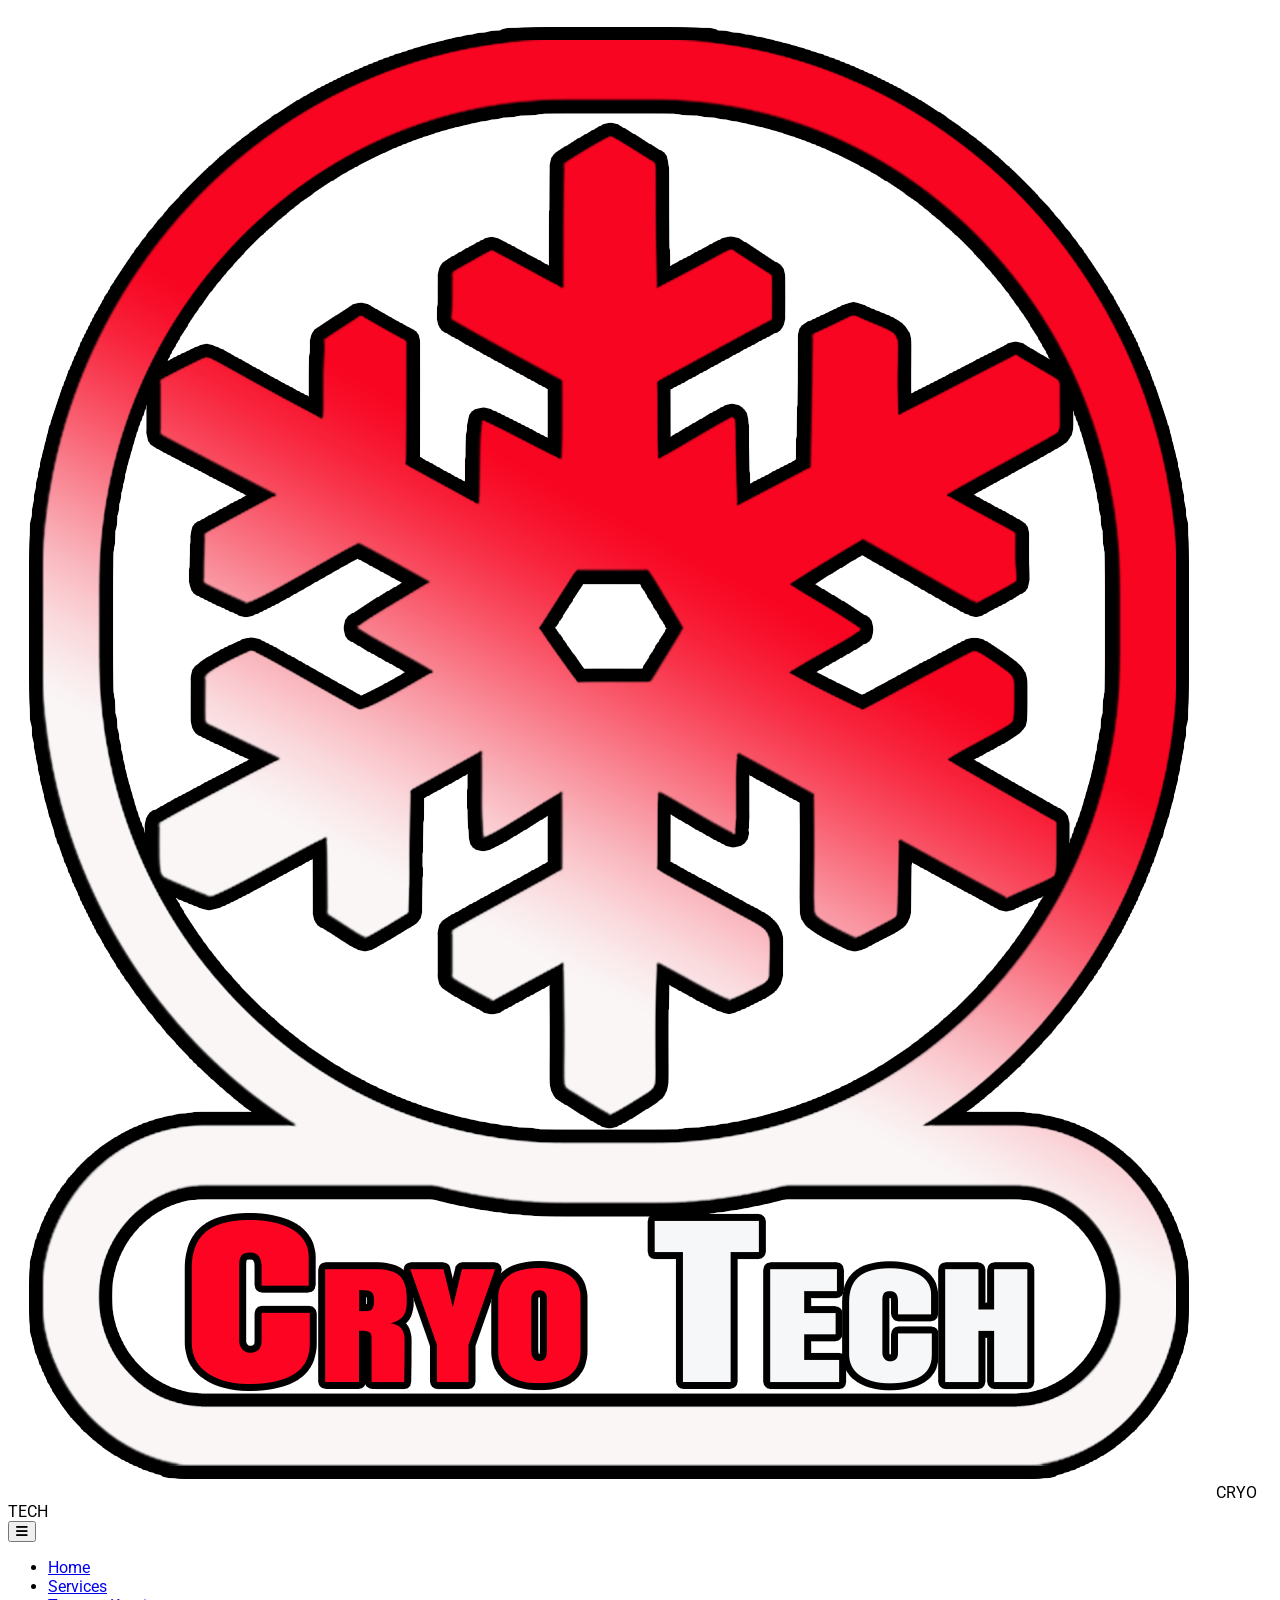
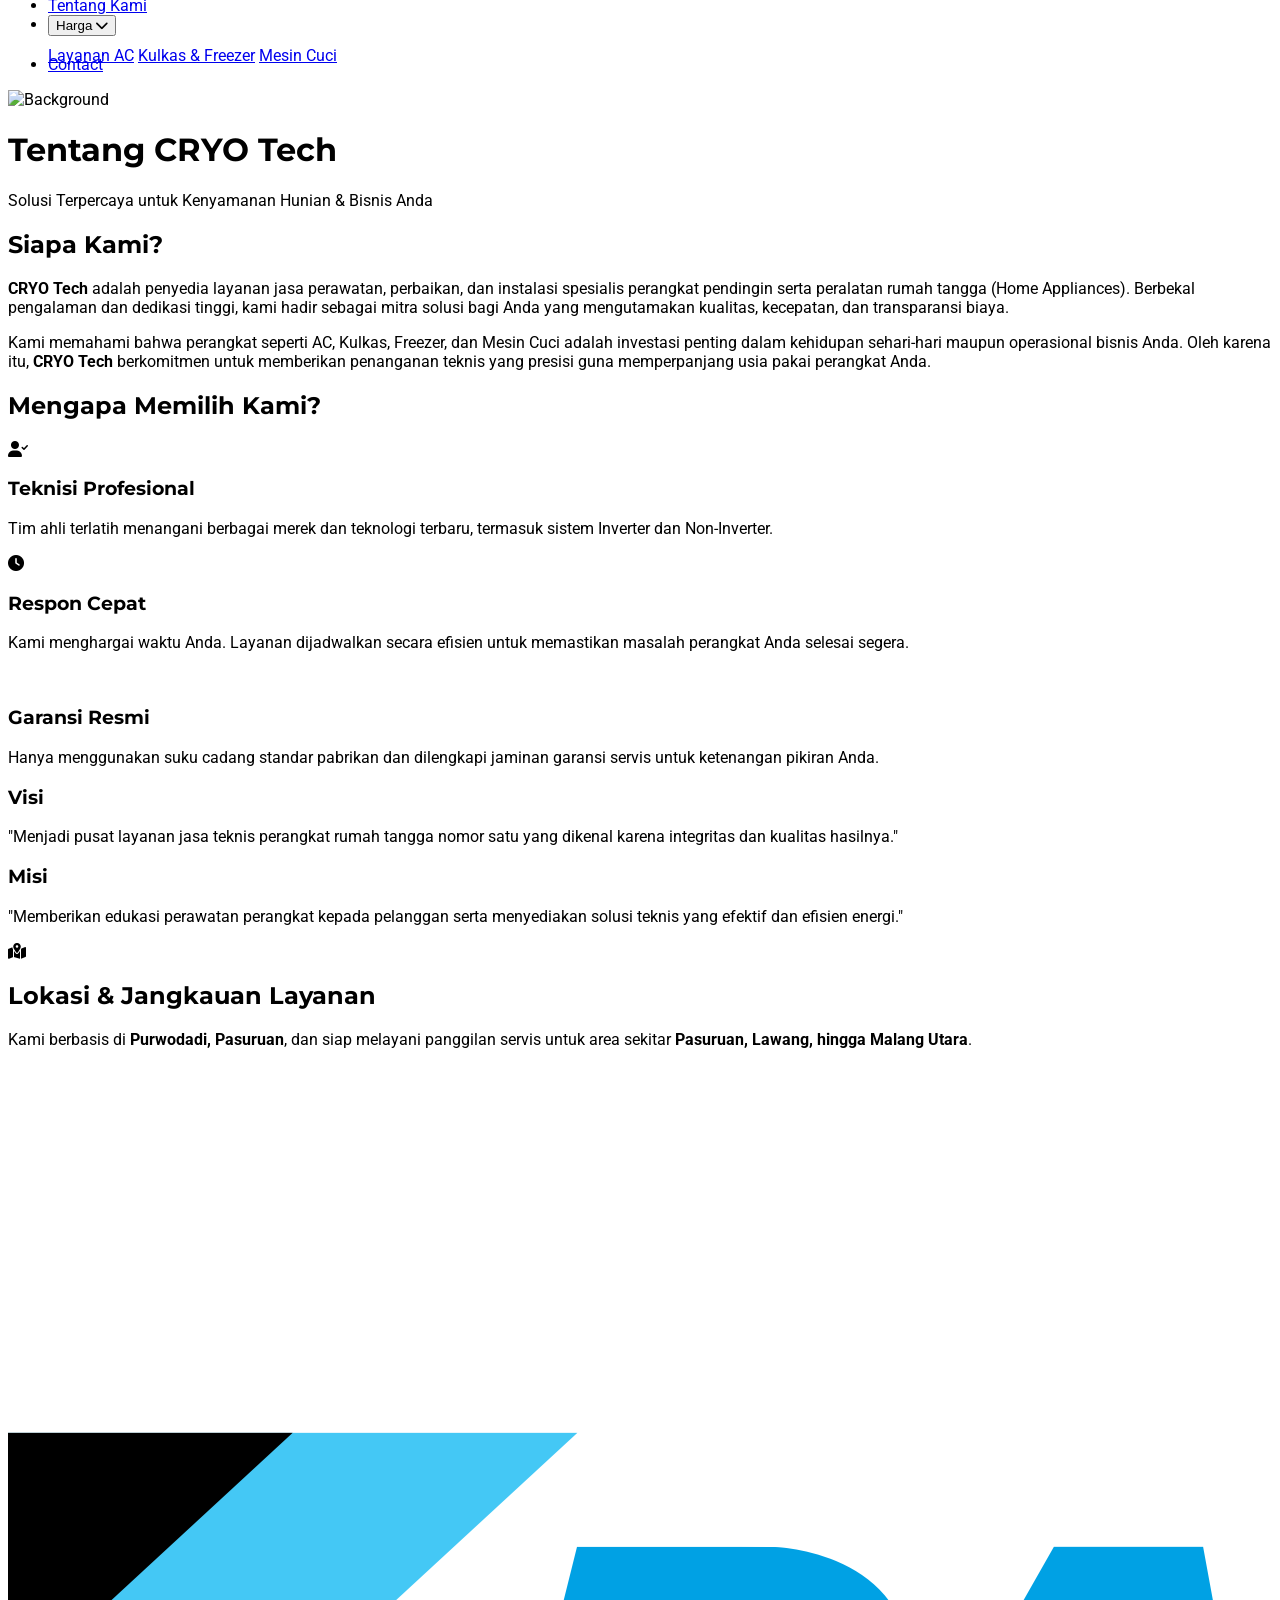
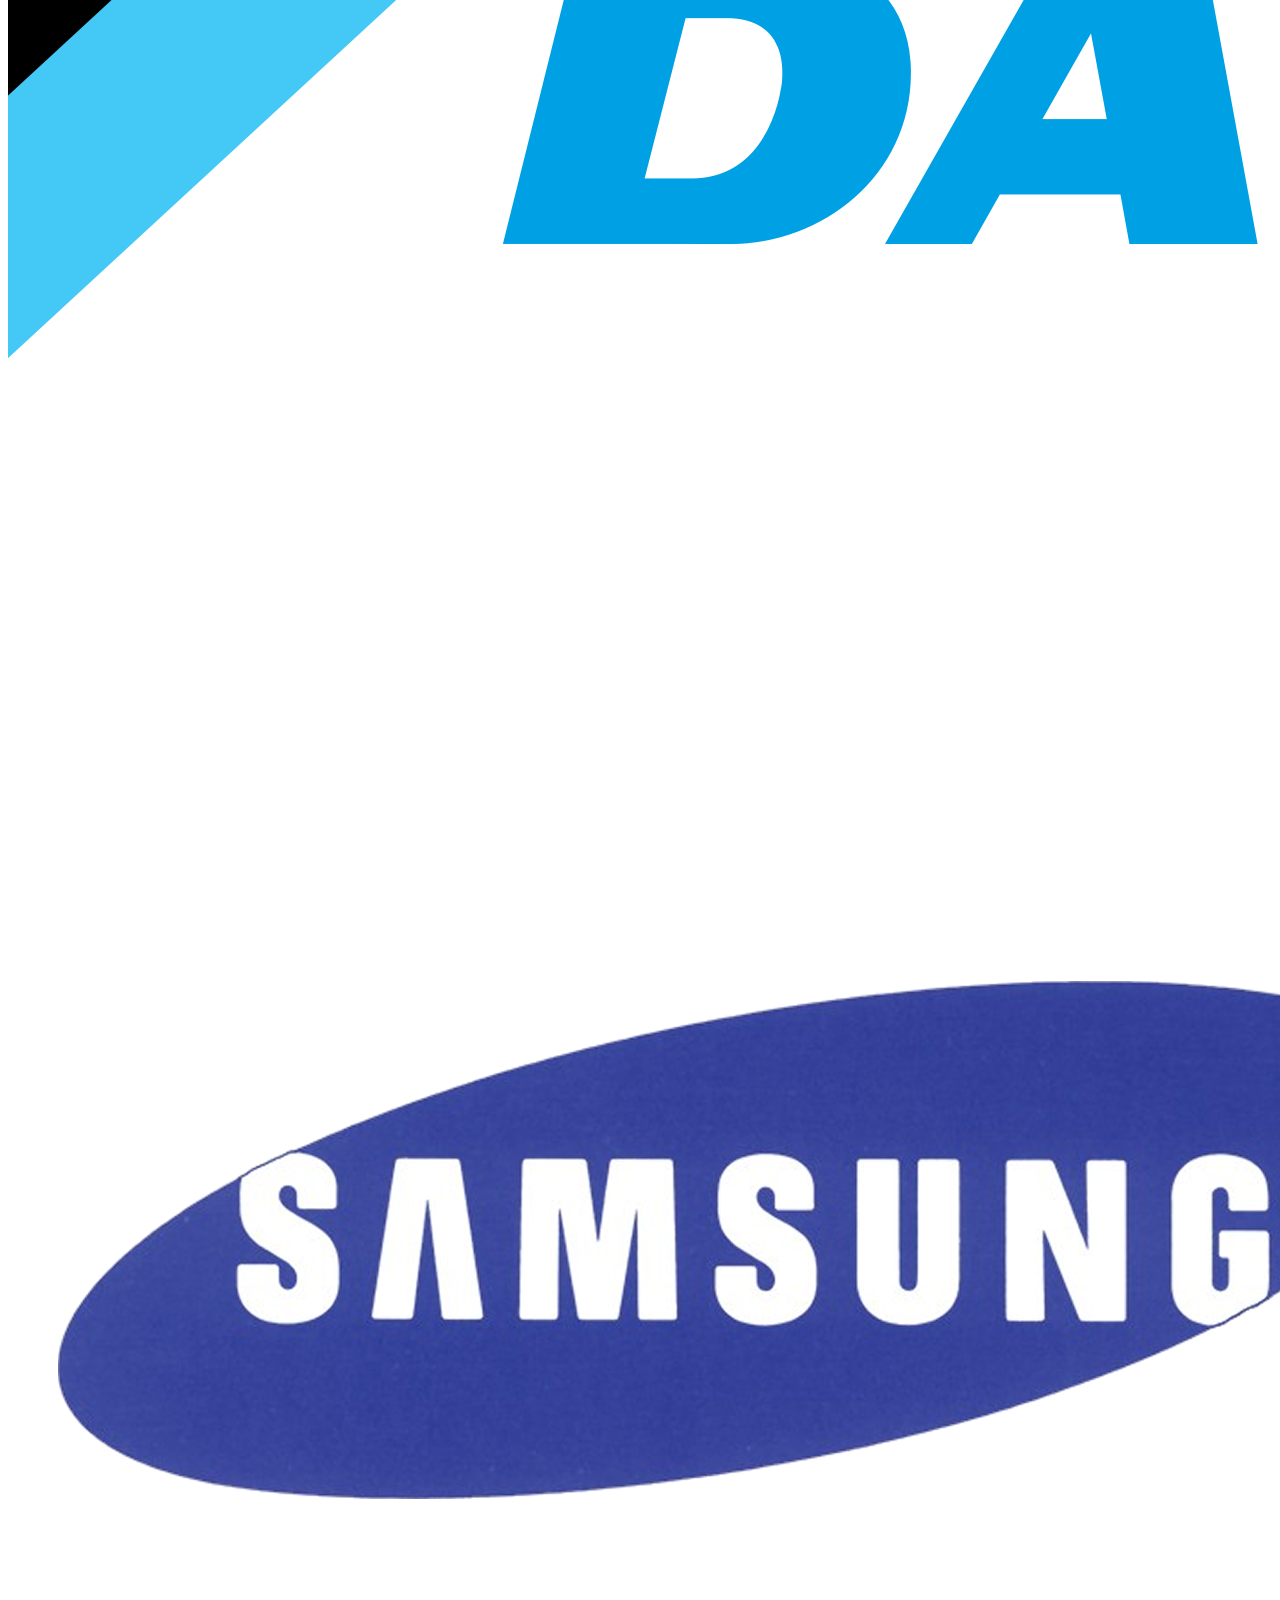
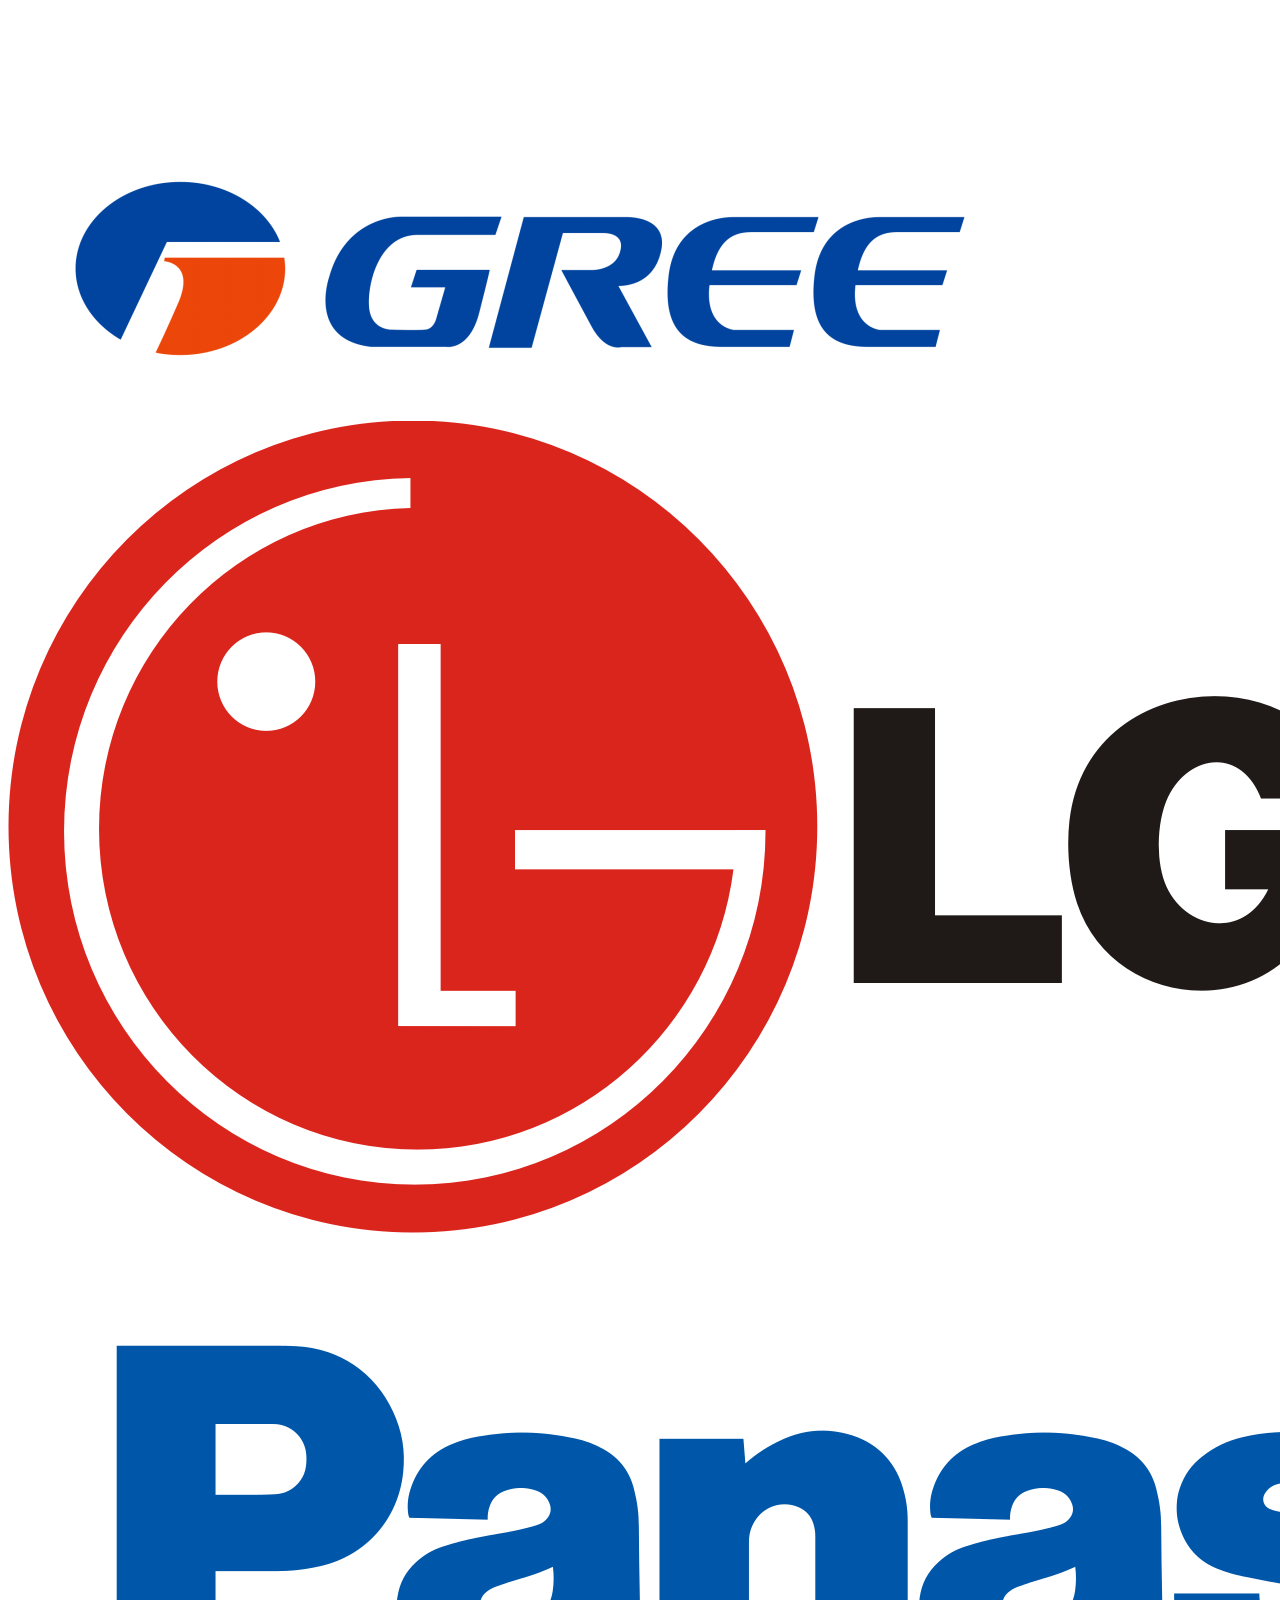
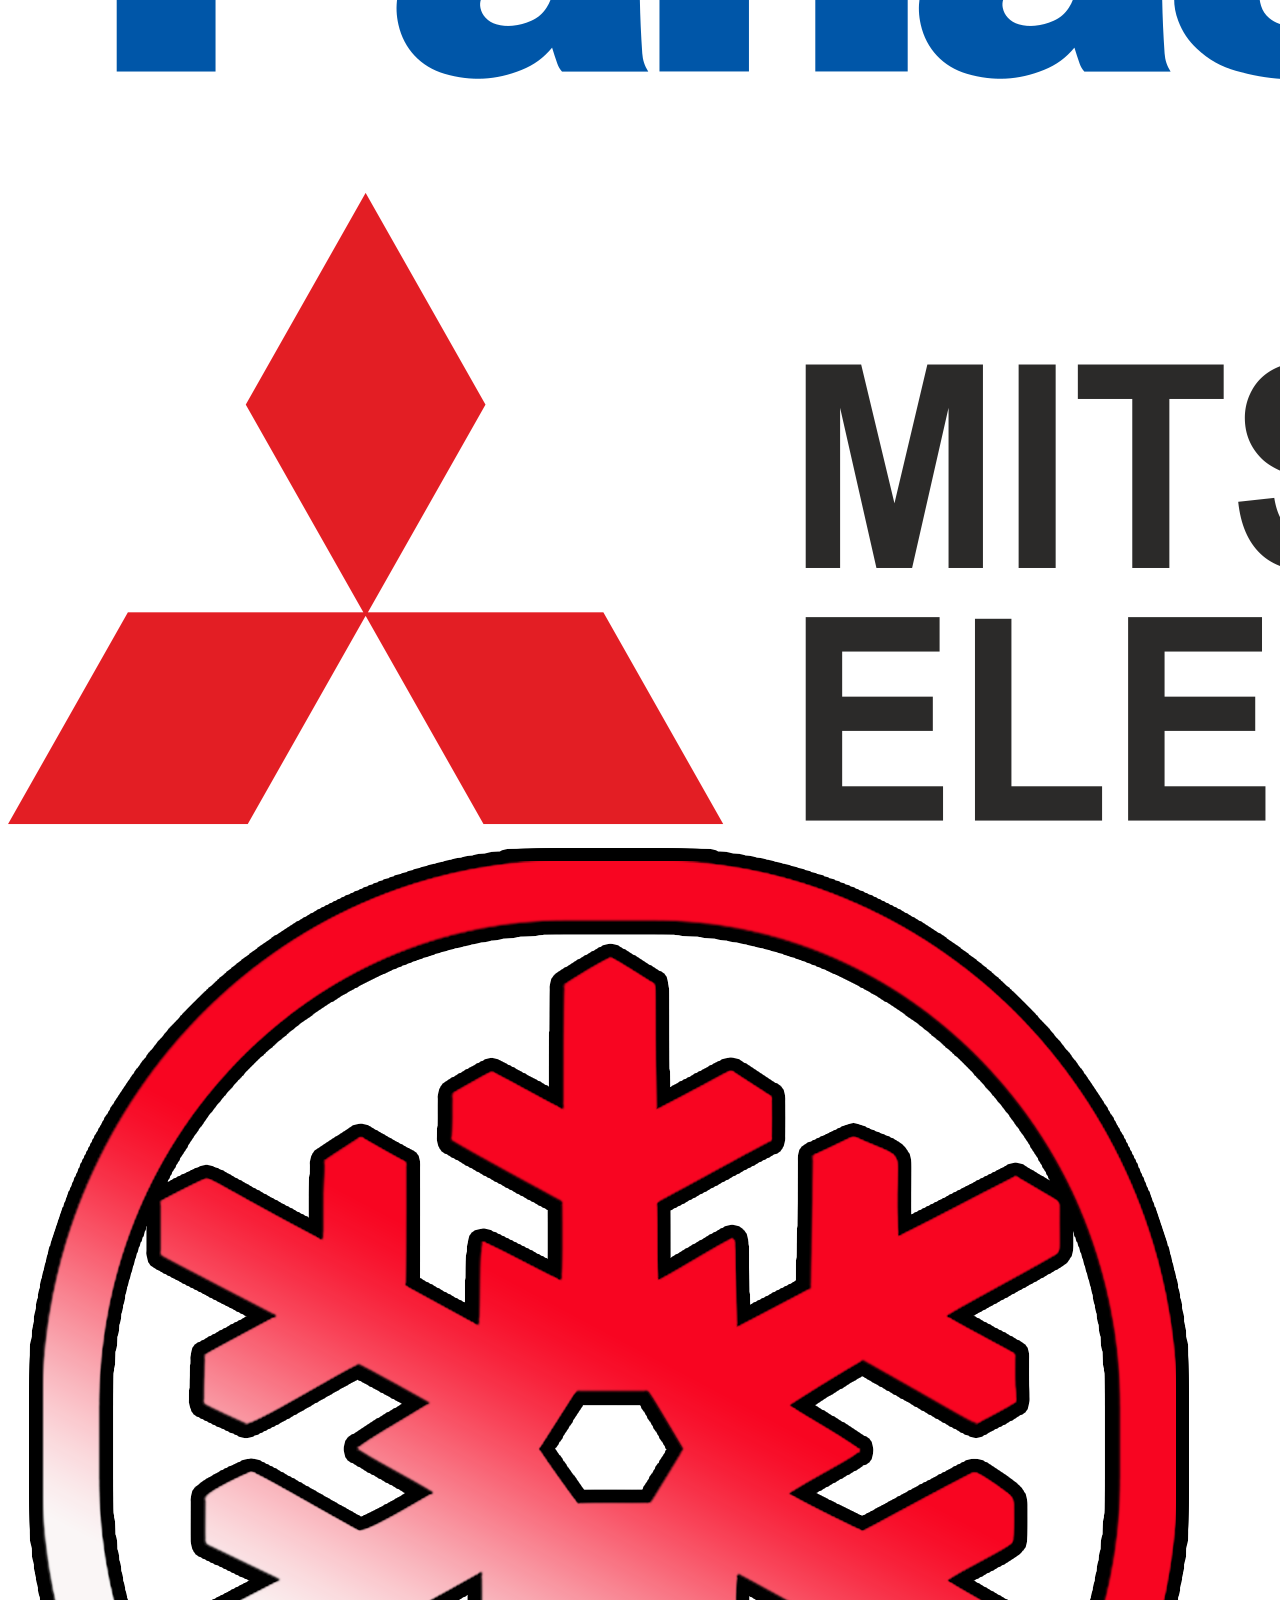
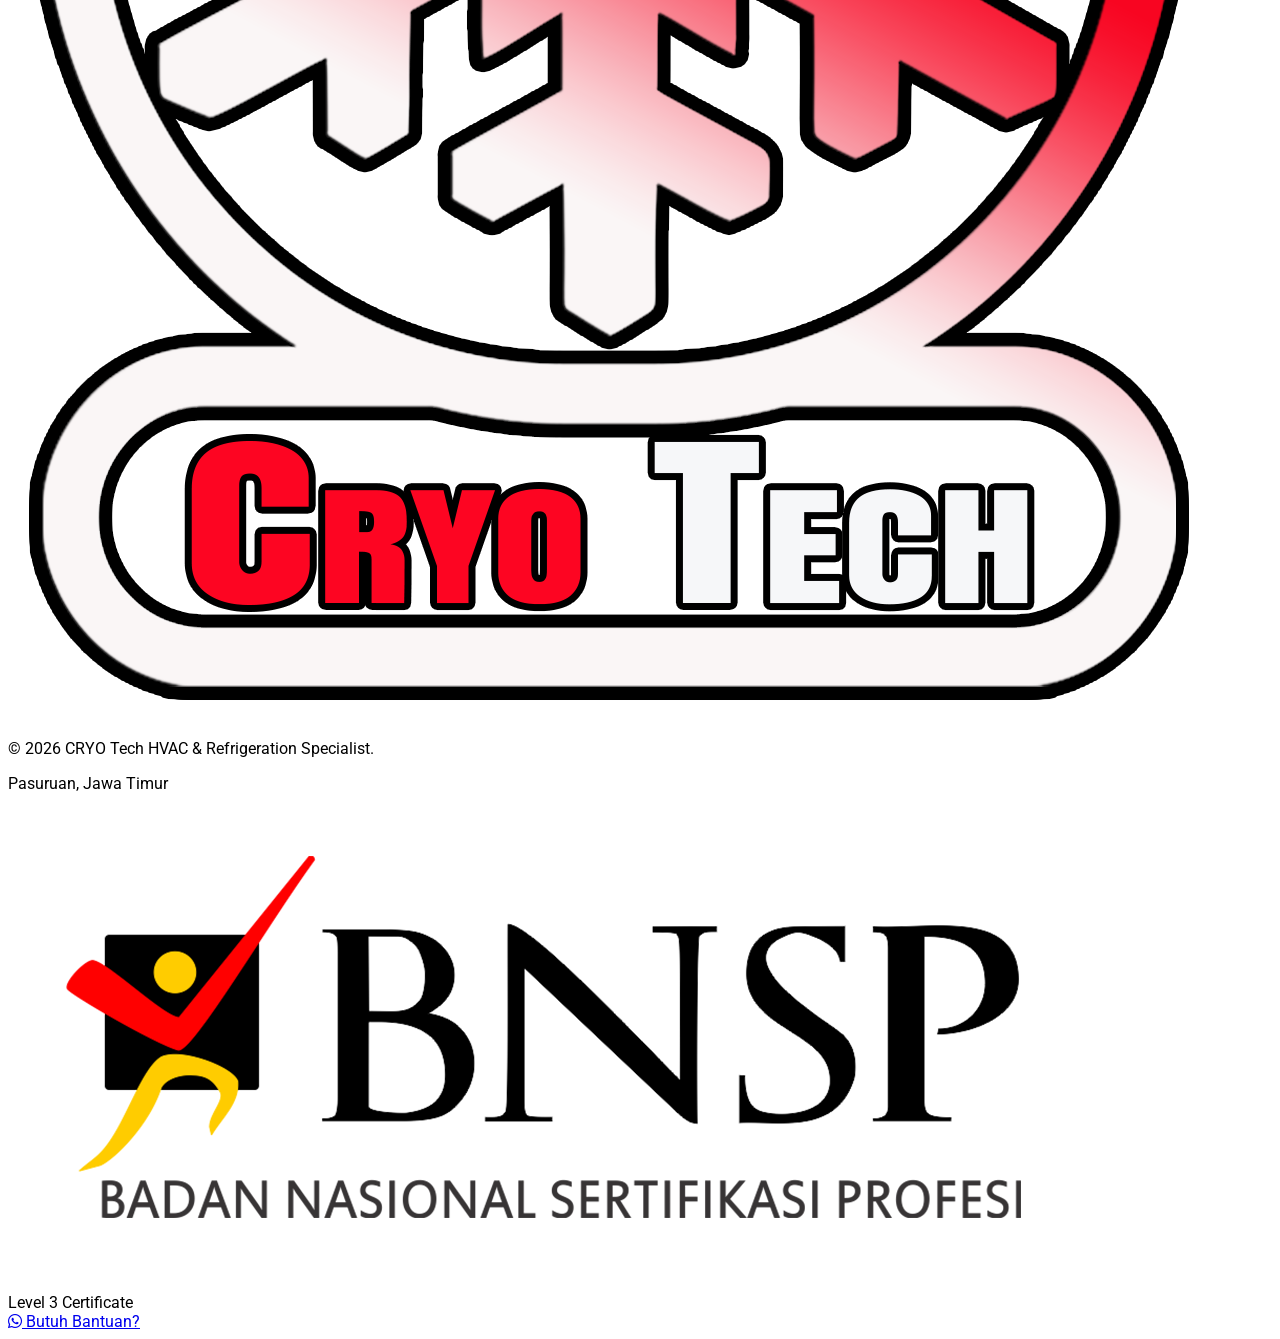
==== commit 03734e3d: "Update about.html" ====
--- a/about.html
+++ b/about.html
@@ -151,10 +151,13 @@
                     <div class="group flex items-center justify-center w-24 h-16 md:w-32 md:h-20 rounded-2xl bg-white shadow-lg p-3 transform hover:scale-105 transition-all">
                         <img src="images/panasonic.png" alt="Panasonic" class="max-h-full max-w-full object-contain">
                     </div>
-                </div>
-            </div>
-
-            <div class="flex flex-col items-center text-center order-first md:order-none md:pt-20">
+                    <div class="group flex items-center justify-center w-24 h-16 md:w-32 md:h-20 rounded-2xl bg-white shadow-lg p-3 transform hover:scale-105 transition-all">
+                        <img src="images/mitsubishi.png" alt="Panasonic" class="max-h-full max-w-full object-contain">
+                    </div>
+                </div>
+            </div>
+
+            <div class="flex flex-col items-center text-center order-last md:order-none md:pt-20">
                 <img src="Cryo TEch logo2.png" alt="Logo" class="h-14 md:h-16 w-auto opacity-80 mb-4">
                 <div class="px-2">
                     <p class="uppercase tracking-widest text-gray-500 text-[10px] md:text-[11px] font-bold leading-tight">
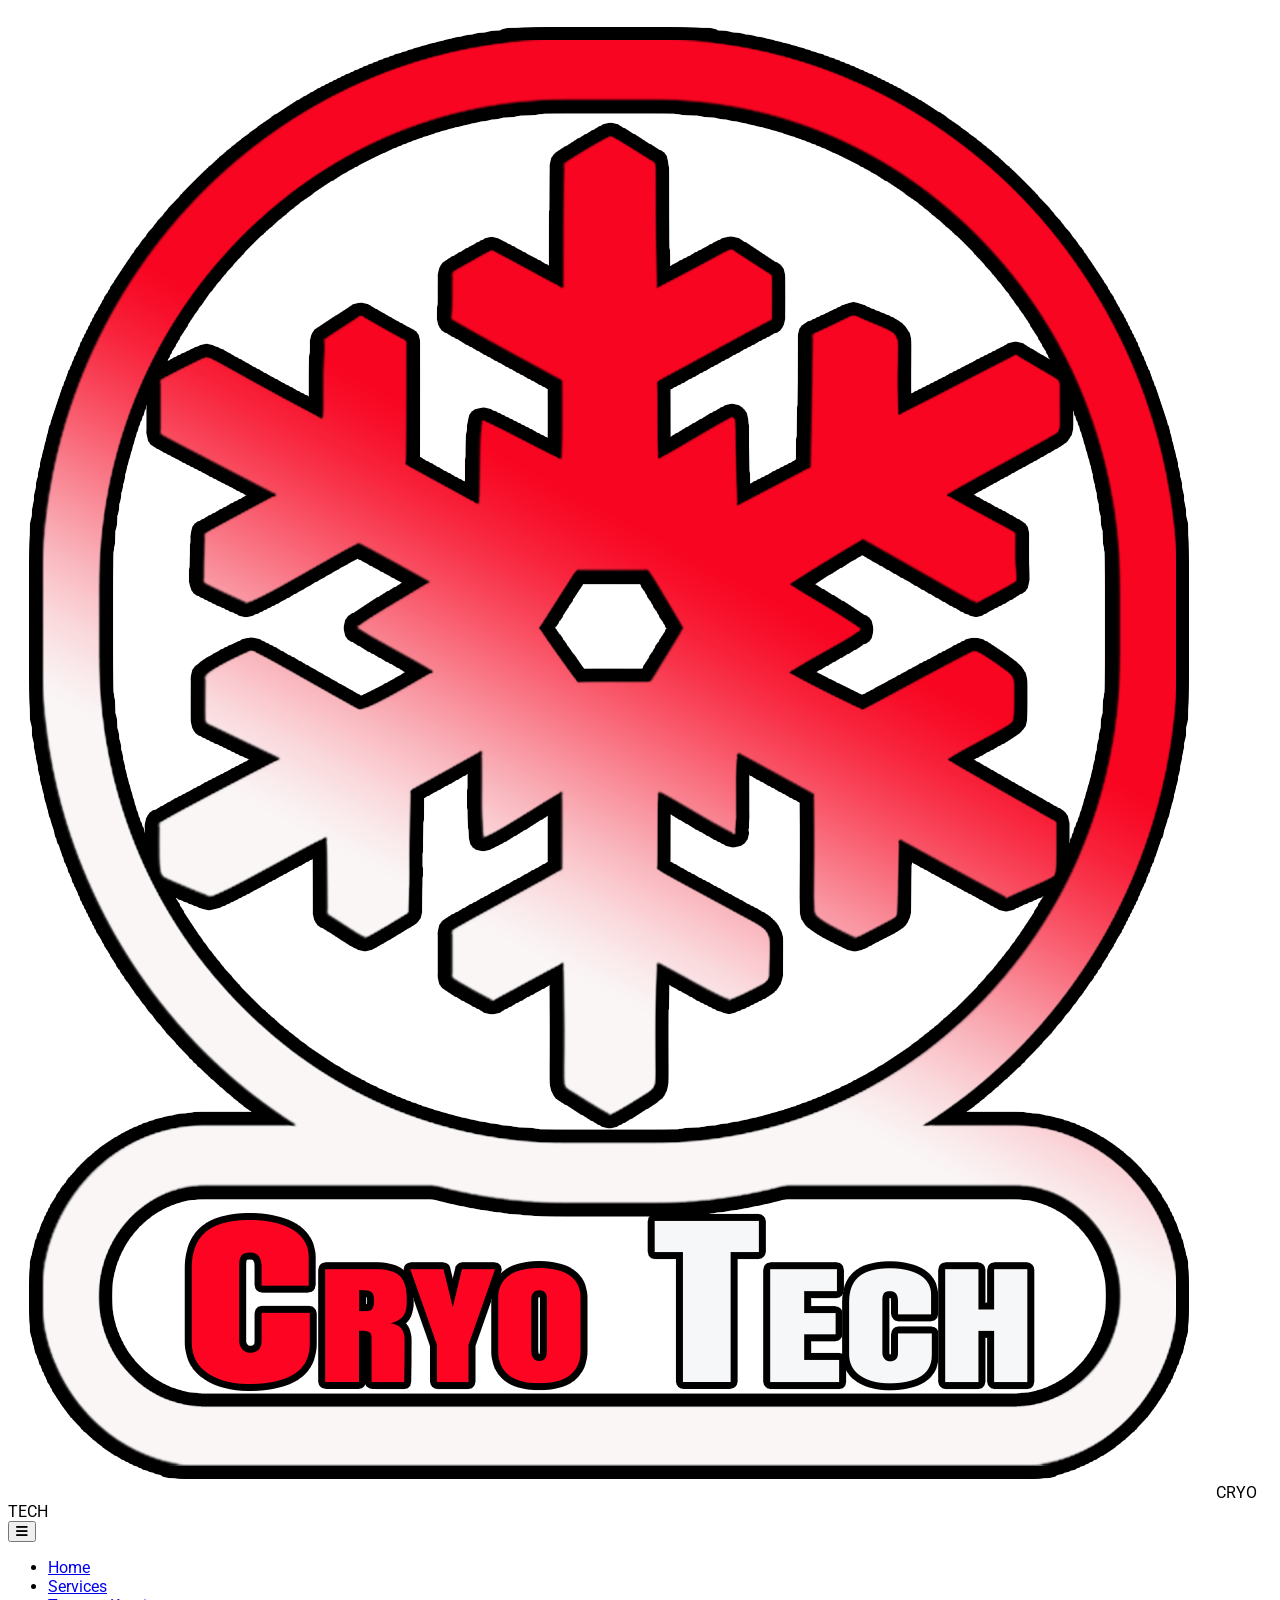
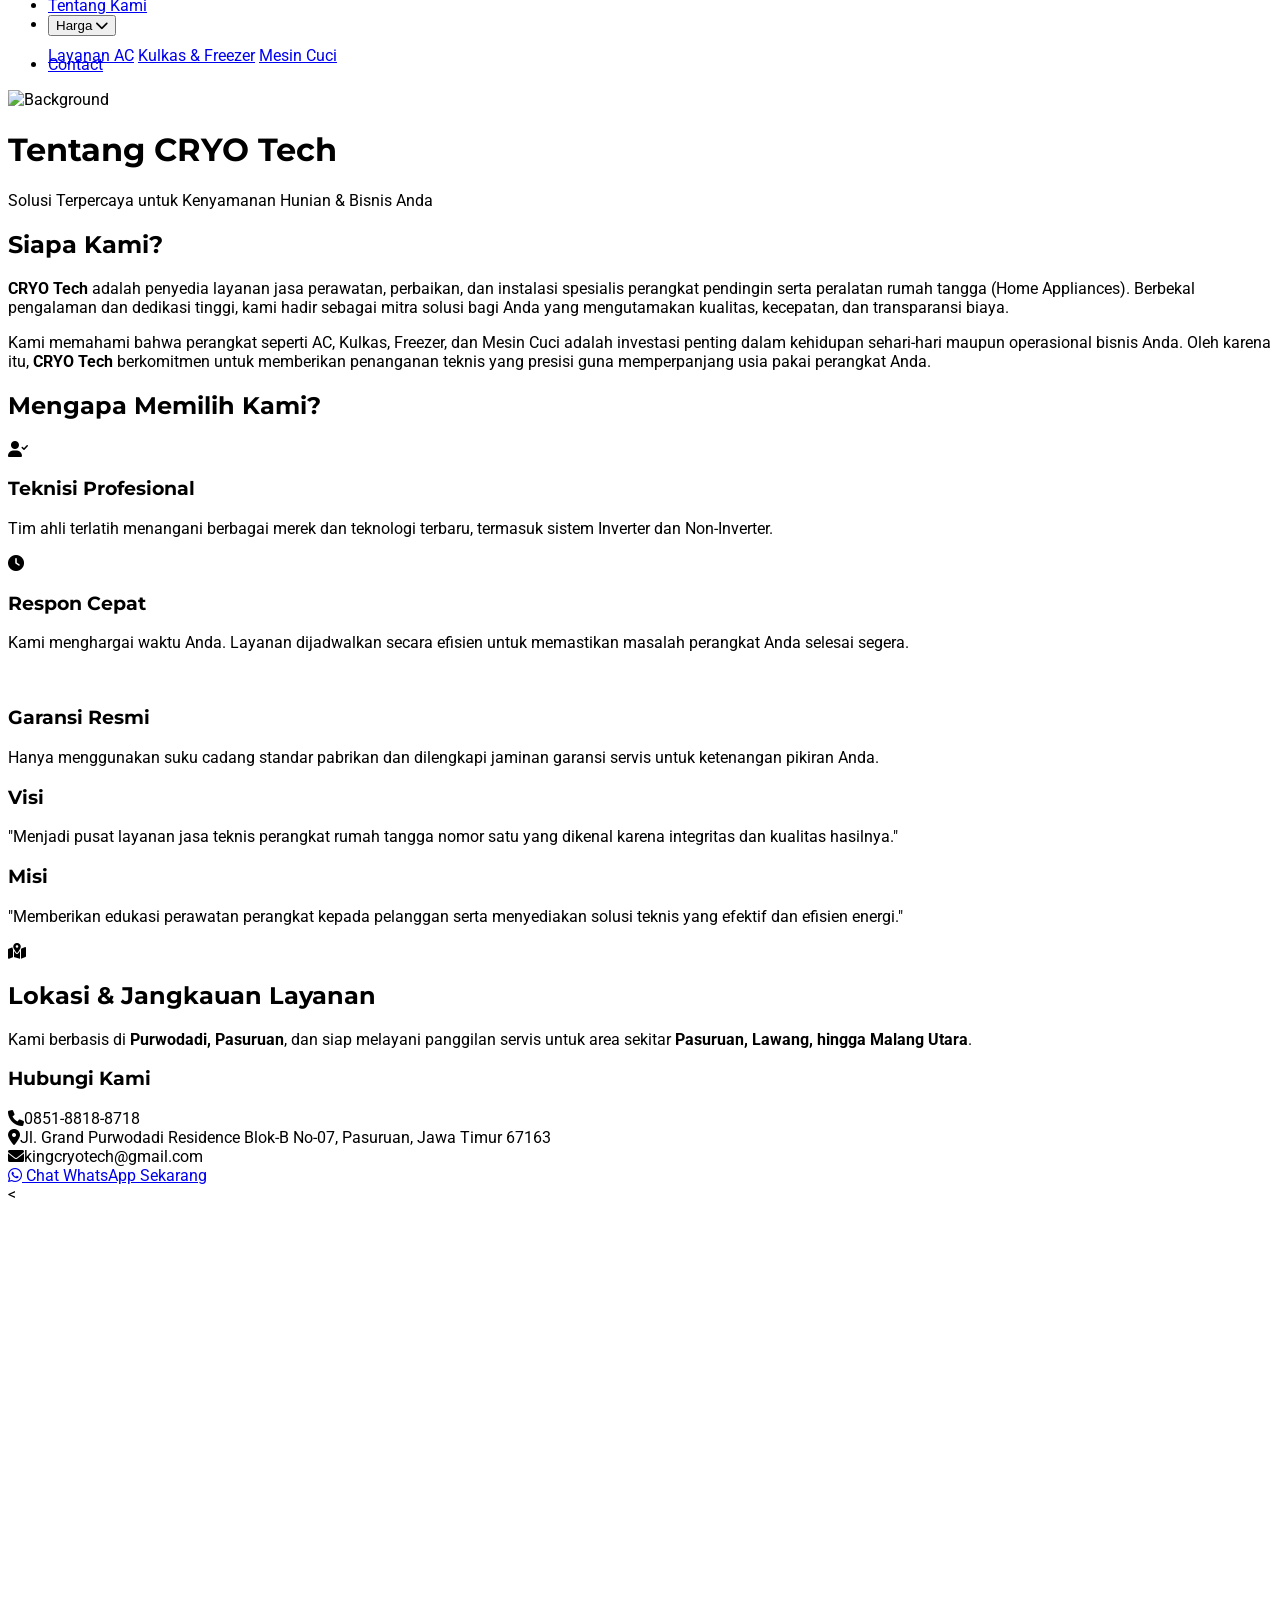
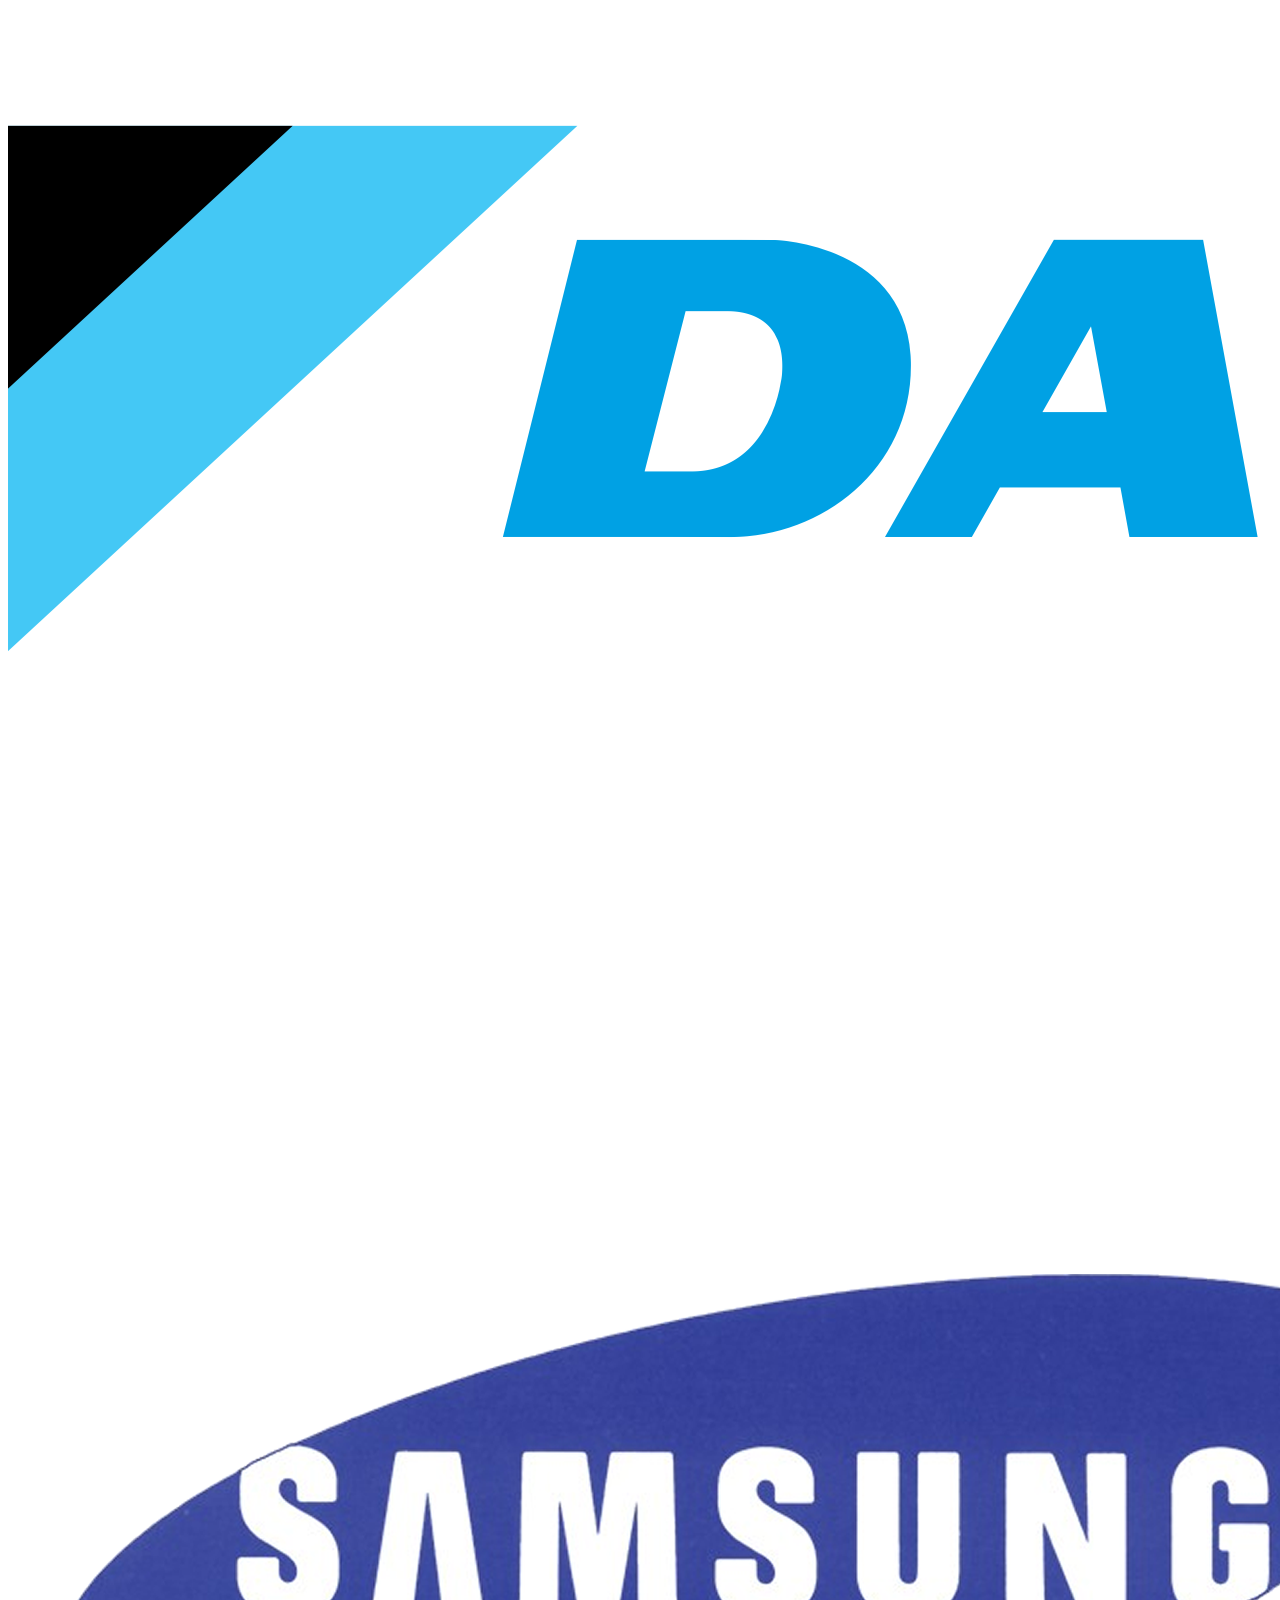
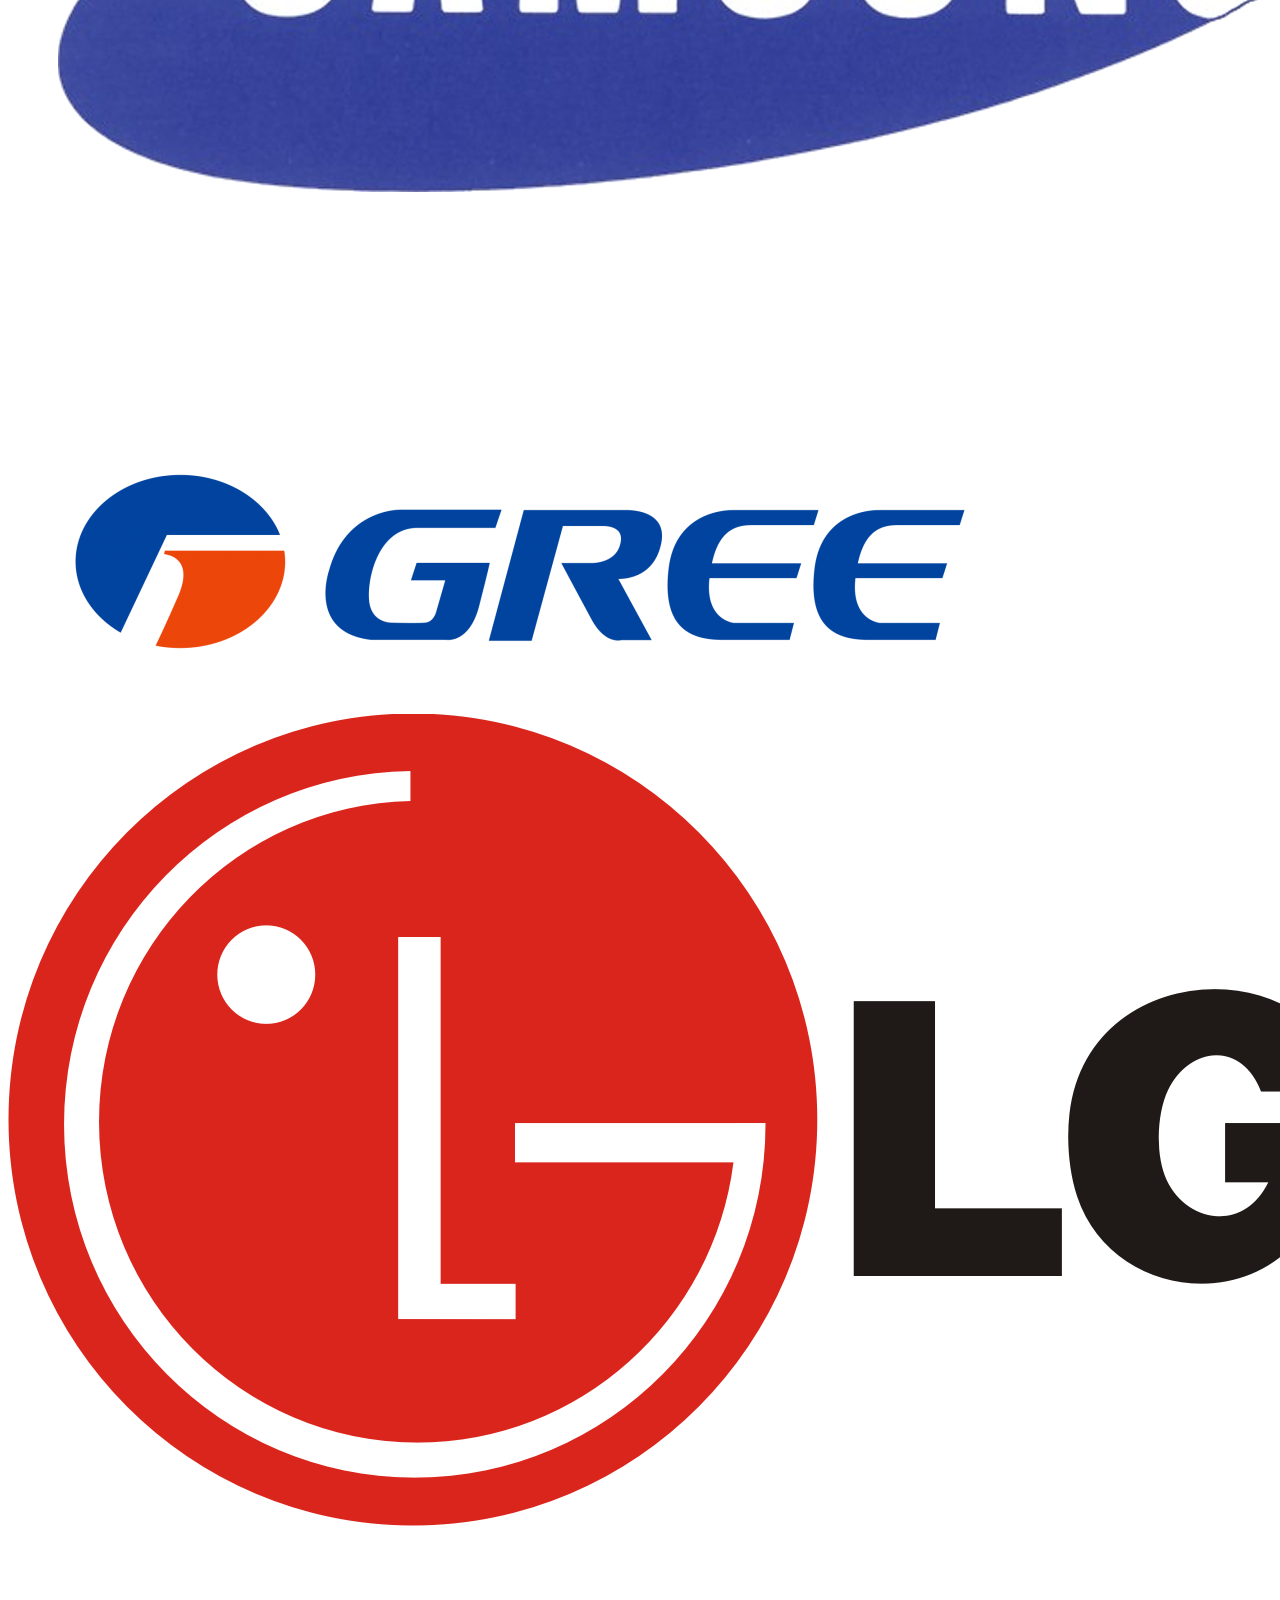
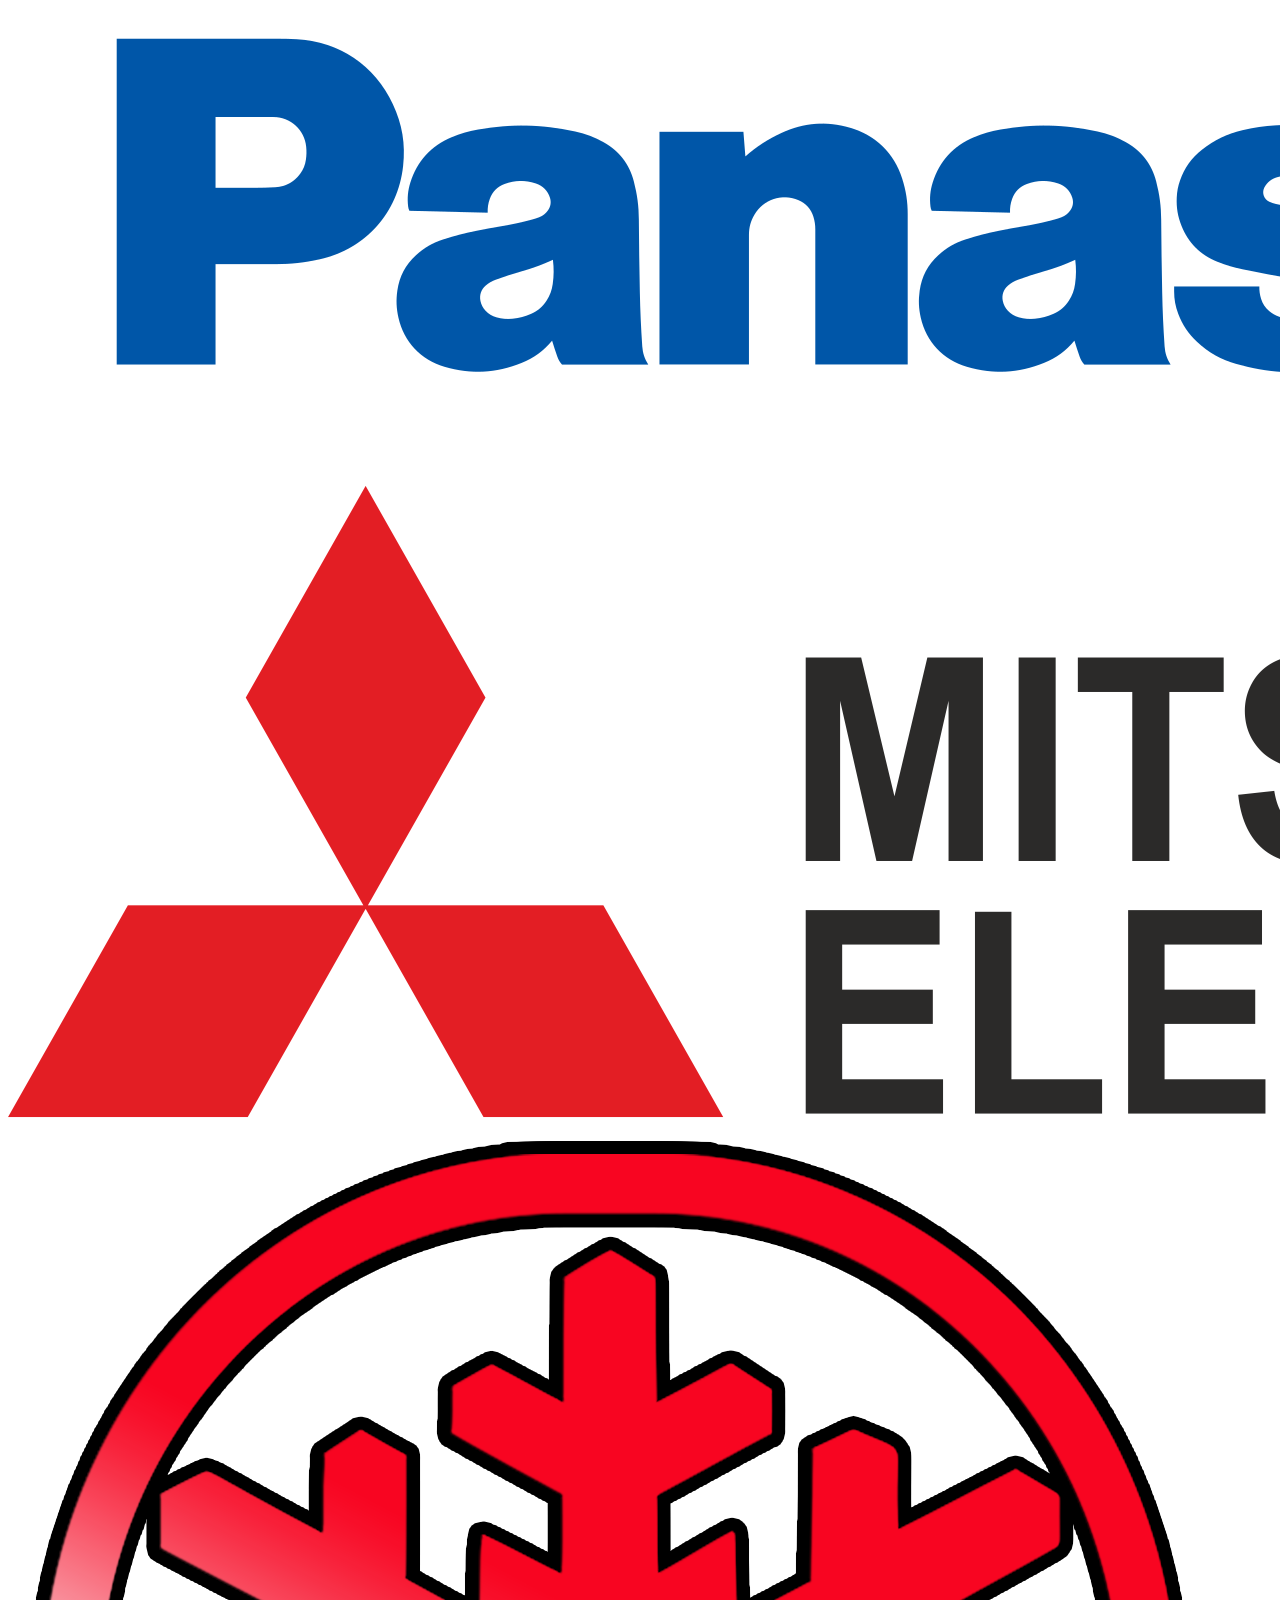
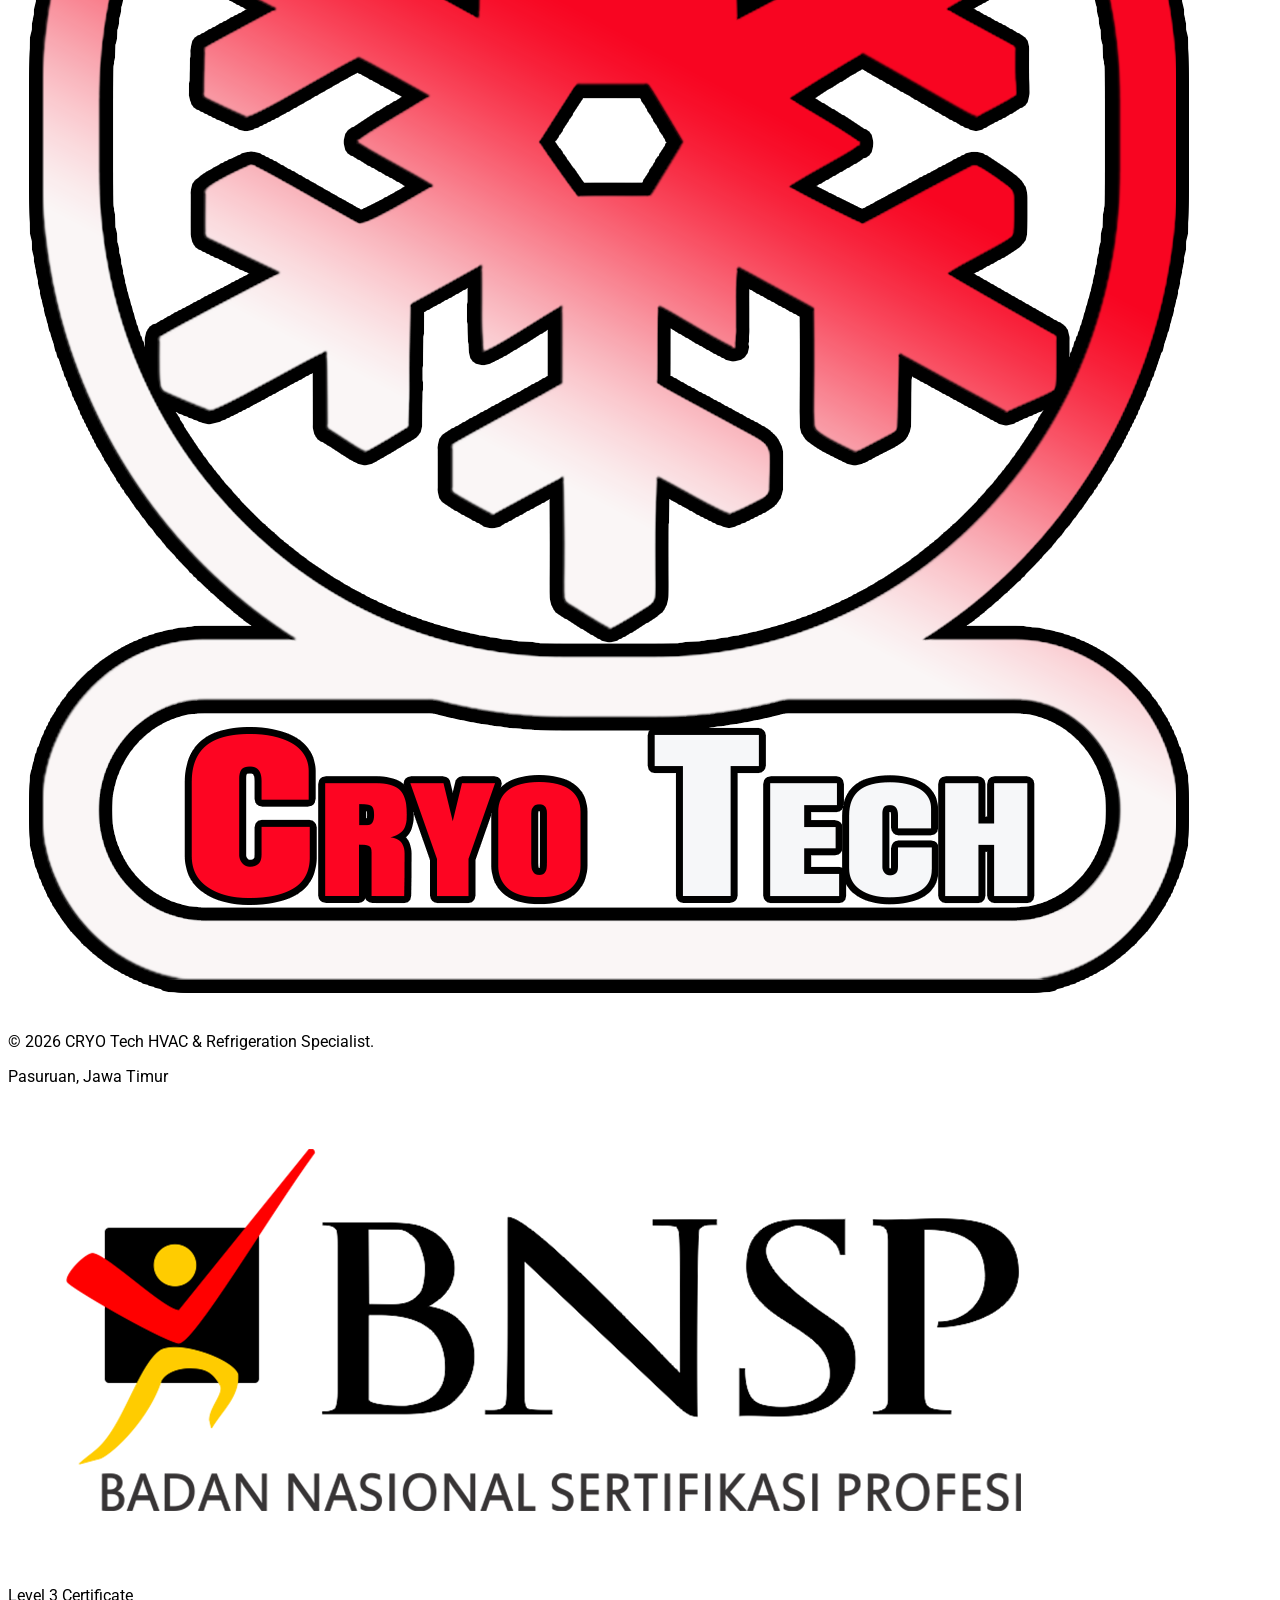
==== commit ca83b1b2: "Update about.html" ====
--- a/about.html
+++ b/about.html
@@ -128,6 +128,32 @@
             </p>
         </div>
     </section>
+    <section id="contact" class="bg-[#001f3f] py-24 px-6 md:px-20 text-white">
+        <div class="flex flex-wrap md:flex-nowrap gap-16">
+            <div class="w-full md:w-1/2">
+                <h3 class="text-5xl font-extrabold mb-8 uppercase tracking-tight">Hubungi Kami</h3>
+                <div class="space-y-6 mb-10 text-lg">
+                    <div class="flex items-start gap-4"><i class="fa-solid fa-phone text-cyan-400 mt-1"></i><span>0851-8818-8718</span></div>
+                    <div class="flex items-start gap-4"><i class="fa-solid fa-location-dot text-cyan-400 mt-1"></i><span>Jl. Grand Purwodadi Residence Blok-B No-07, Pasuruan, Jawa Timur 67163</span></div>
+                    <div class="flex items-start gap-4"><i class="fa-solid fa-envelope text-cyan-400 mt-1"></i><span>kingcryotech@gmail.com</span></div>
+                </div>
+                <a href="https://wa.me/6285188188718" class="inline-flex items-center gap-3 bg-red-600 hover:bg-red-700 px-8 py-5 rounded-xl font-bold text-xl shadow-2xl transition transform hover:-translate-y-1">
+                    <i class="fa-brands fa-whatsapp text-3xl"></i> Chat WhatsApp Sekarang
+                </a>
+            </div>
+           <<div class="w-full md:w-1/2 h-[450px] rounded-3xl overflow-hidden shadow-2xl border-4 border-slate-700">
+    <iframe 
+        src="https://www.google.com/maps/embed?pb=!1m18!1m12!1m3!1d988.3010770358886!2d112.77295010021416!3d-7.768146600823965!2m3!1f0!2f0!3f0!3m2!1i1024!2i768!4f13.1!3m3!1m2!1s0x2dd7d30023f9ceef%3A0xe97eb3d3fd856acf!2sCryo%20Tech!5e0!3m2!1sen!2sid!4v1775554534608!5m2!1sen!2sid" 
+        width="100%" 
+        height="100%" 
+        style="border:0;" 
+        allowfullscreen="" 
+        loading="lazy" 
+        referrerpolicy="no-referrer-when-downgrade" 
+        class="w-full h-full block">
+    </iframe>
+</div>
+    </section>
 
     <footer class="bg-black py-16 px-6 md:px-20 border-t border-gray-900 overflow-hidden">
     <div class="max-w-full mx-auto">
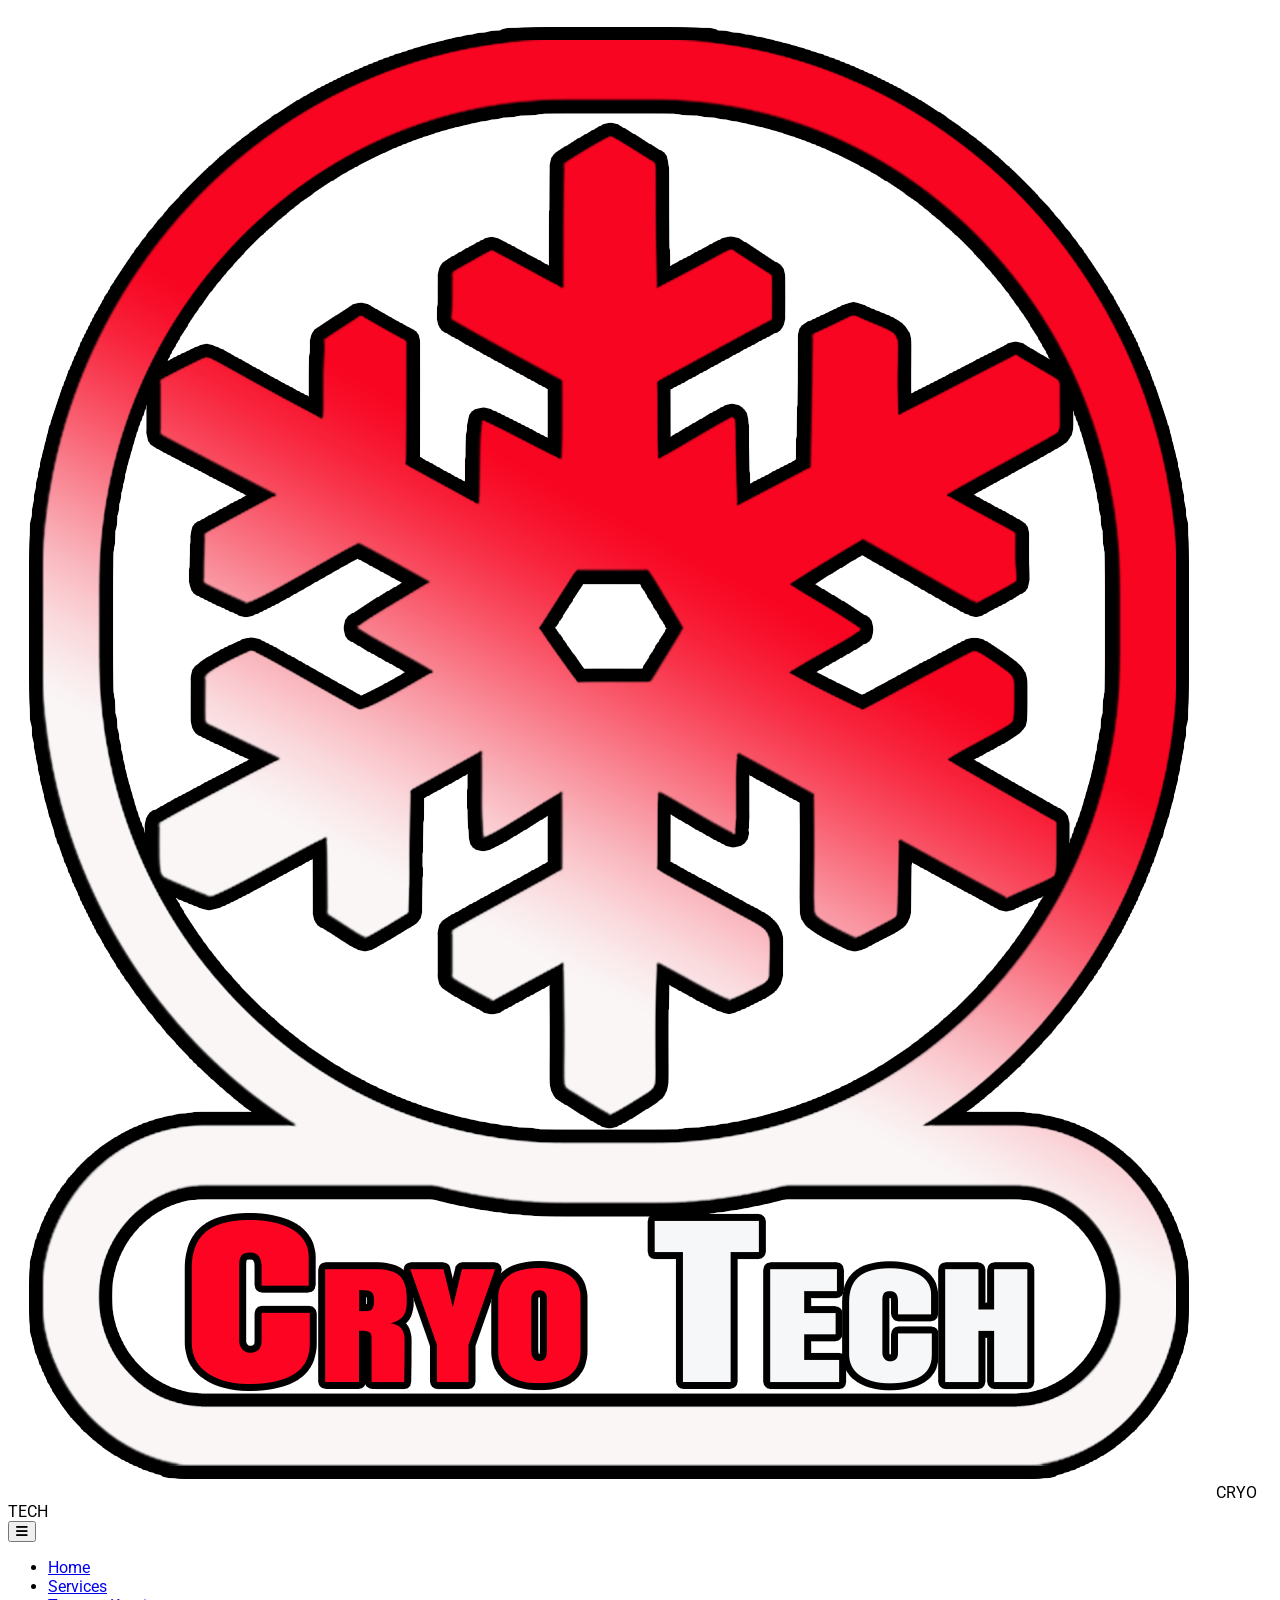
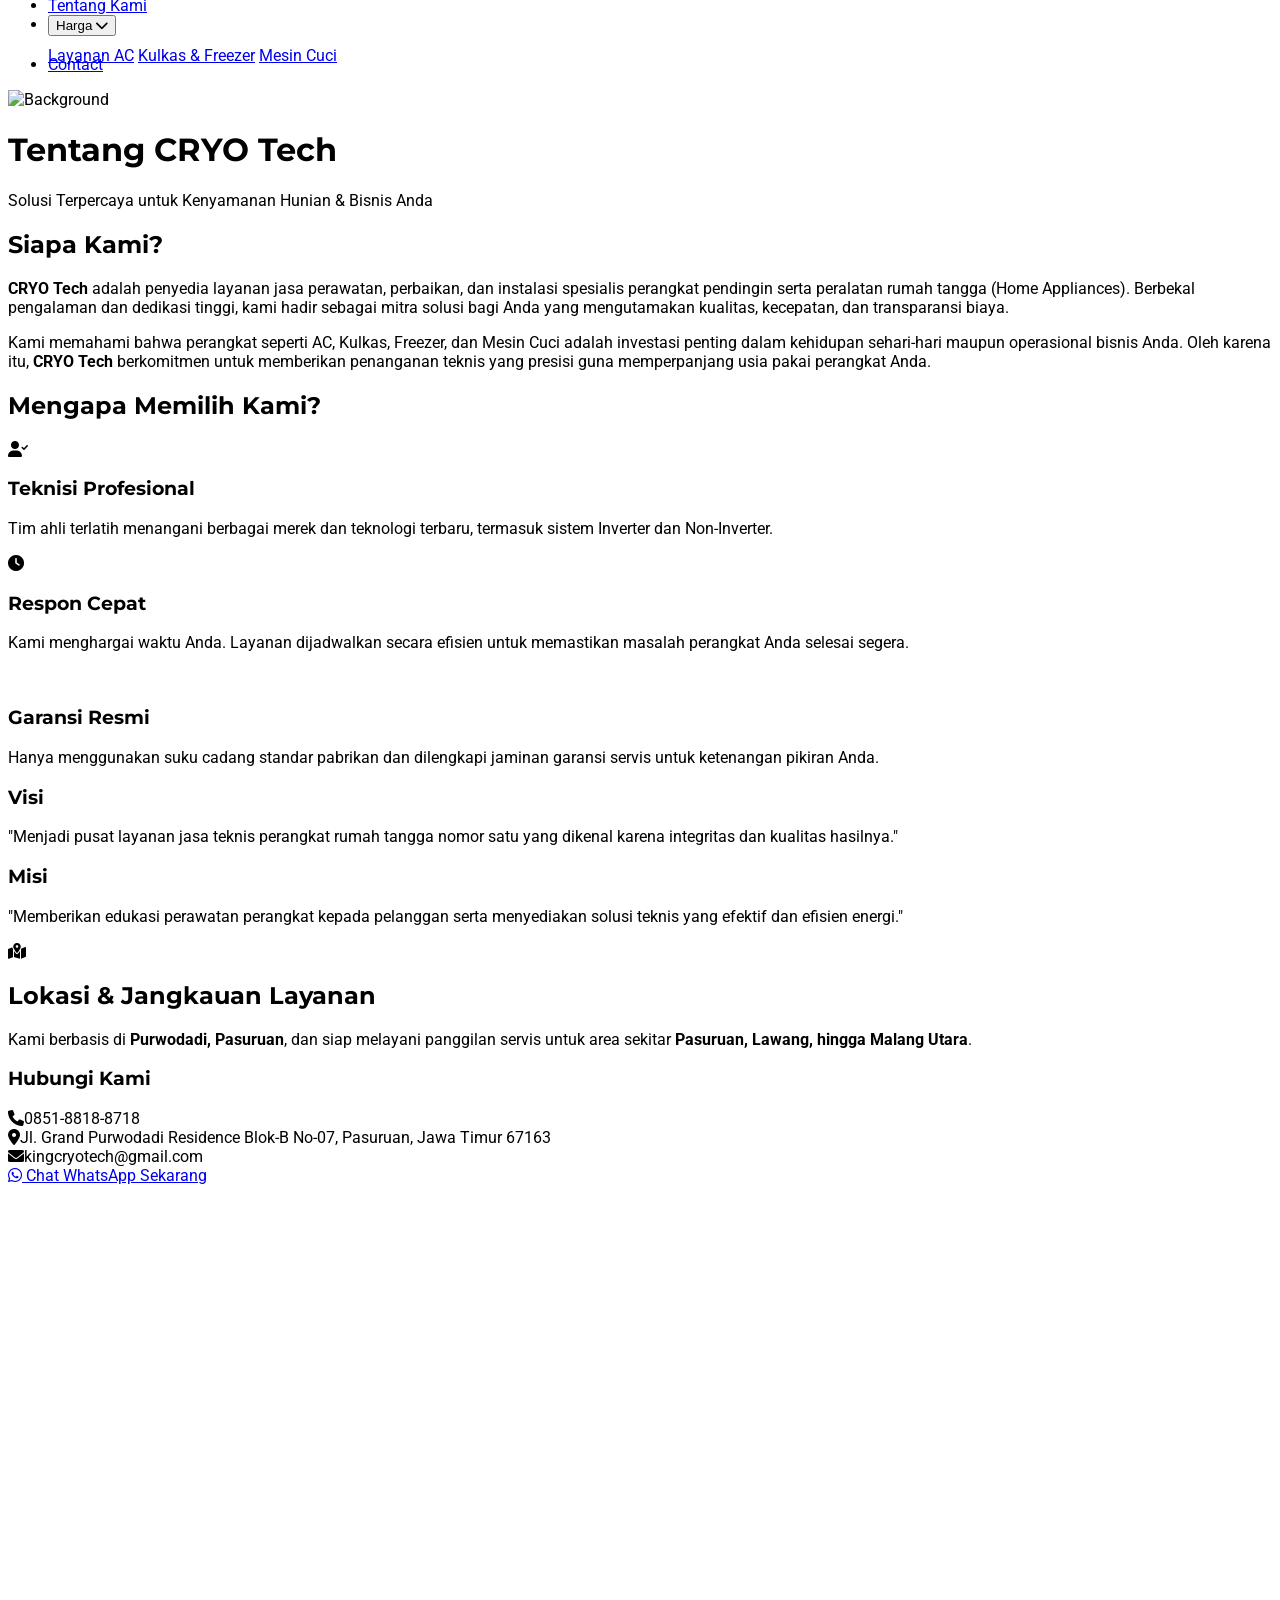
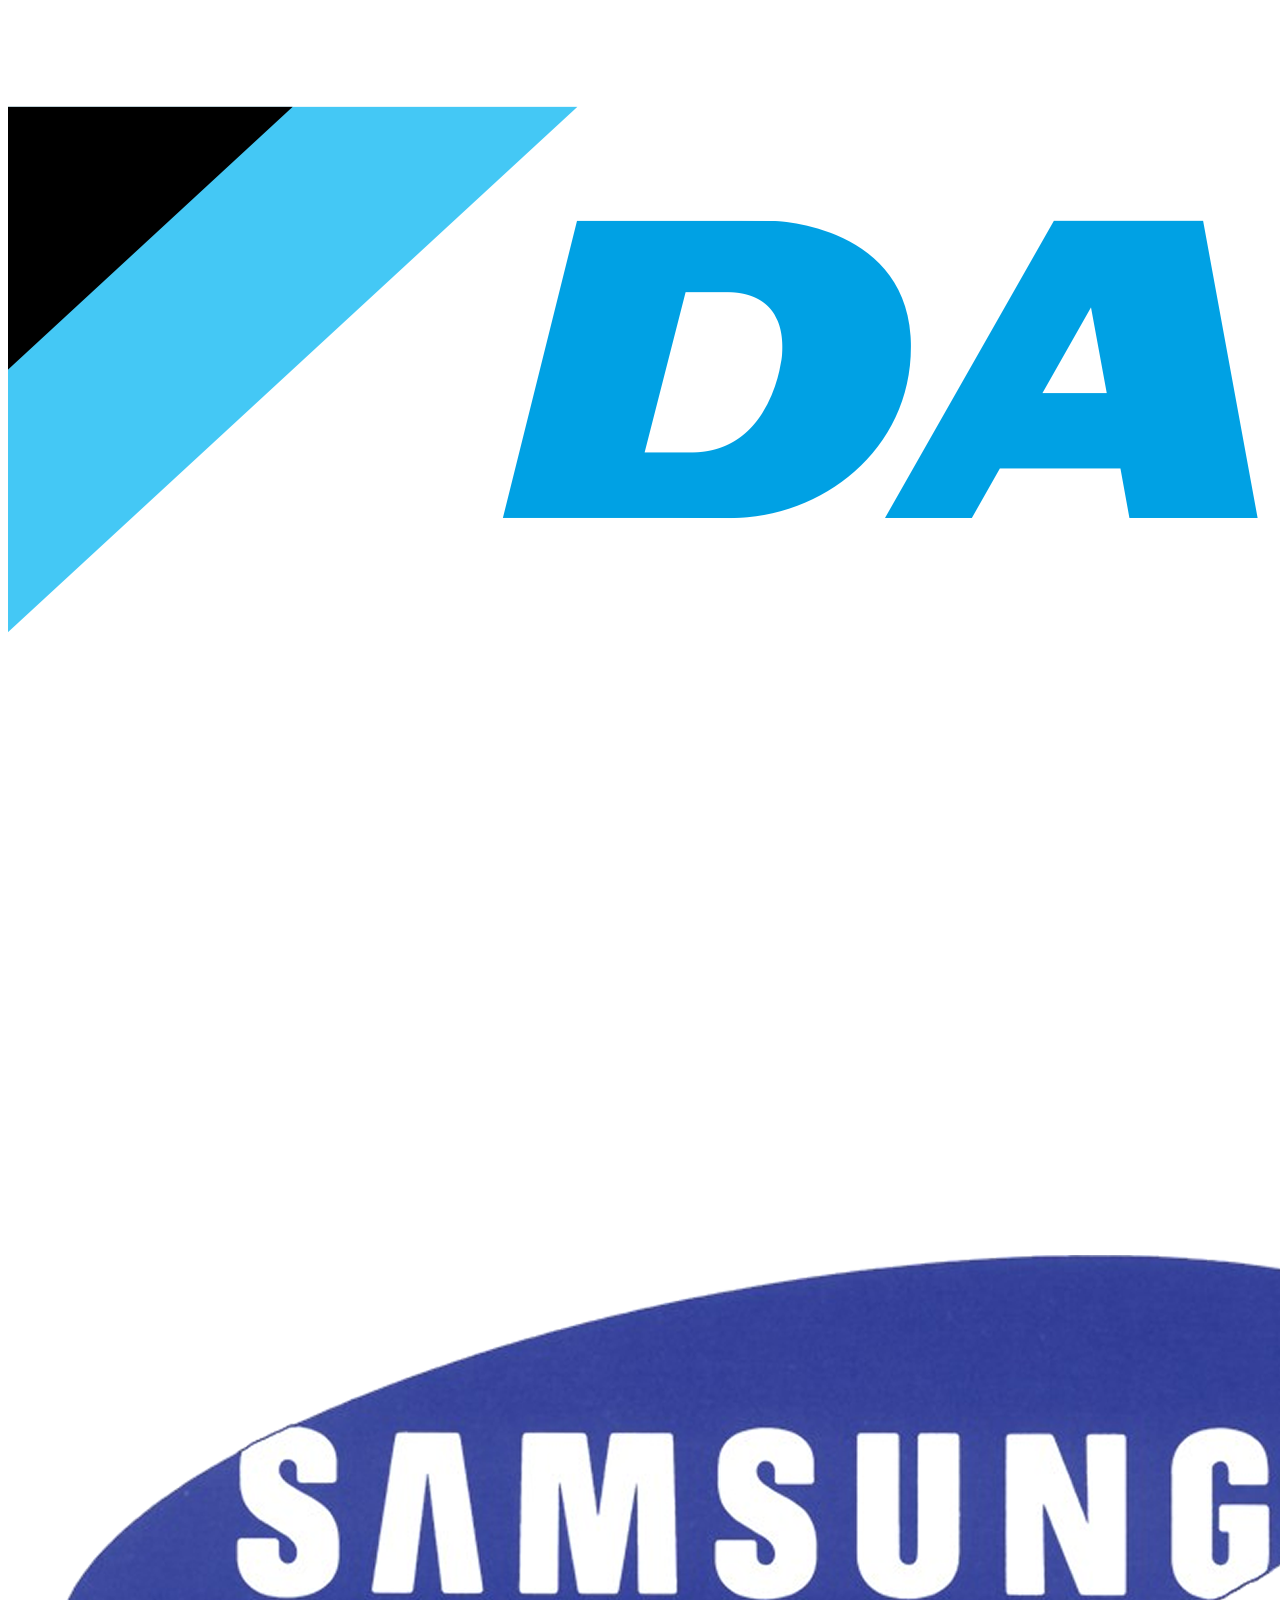
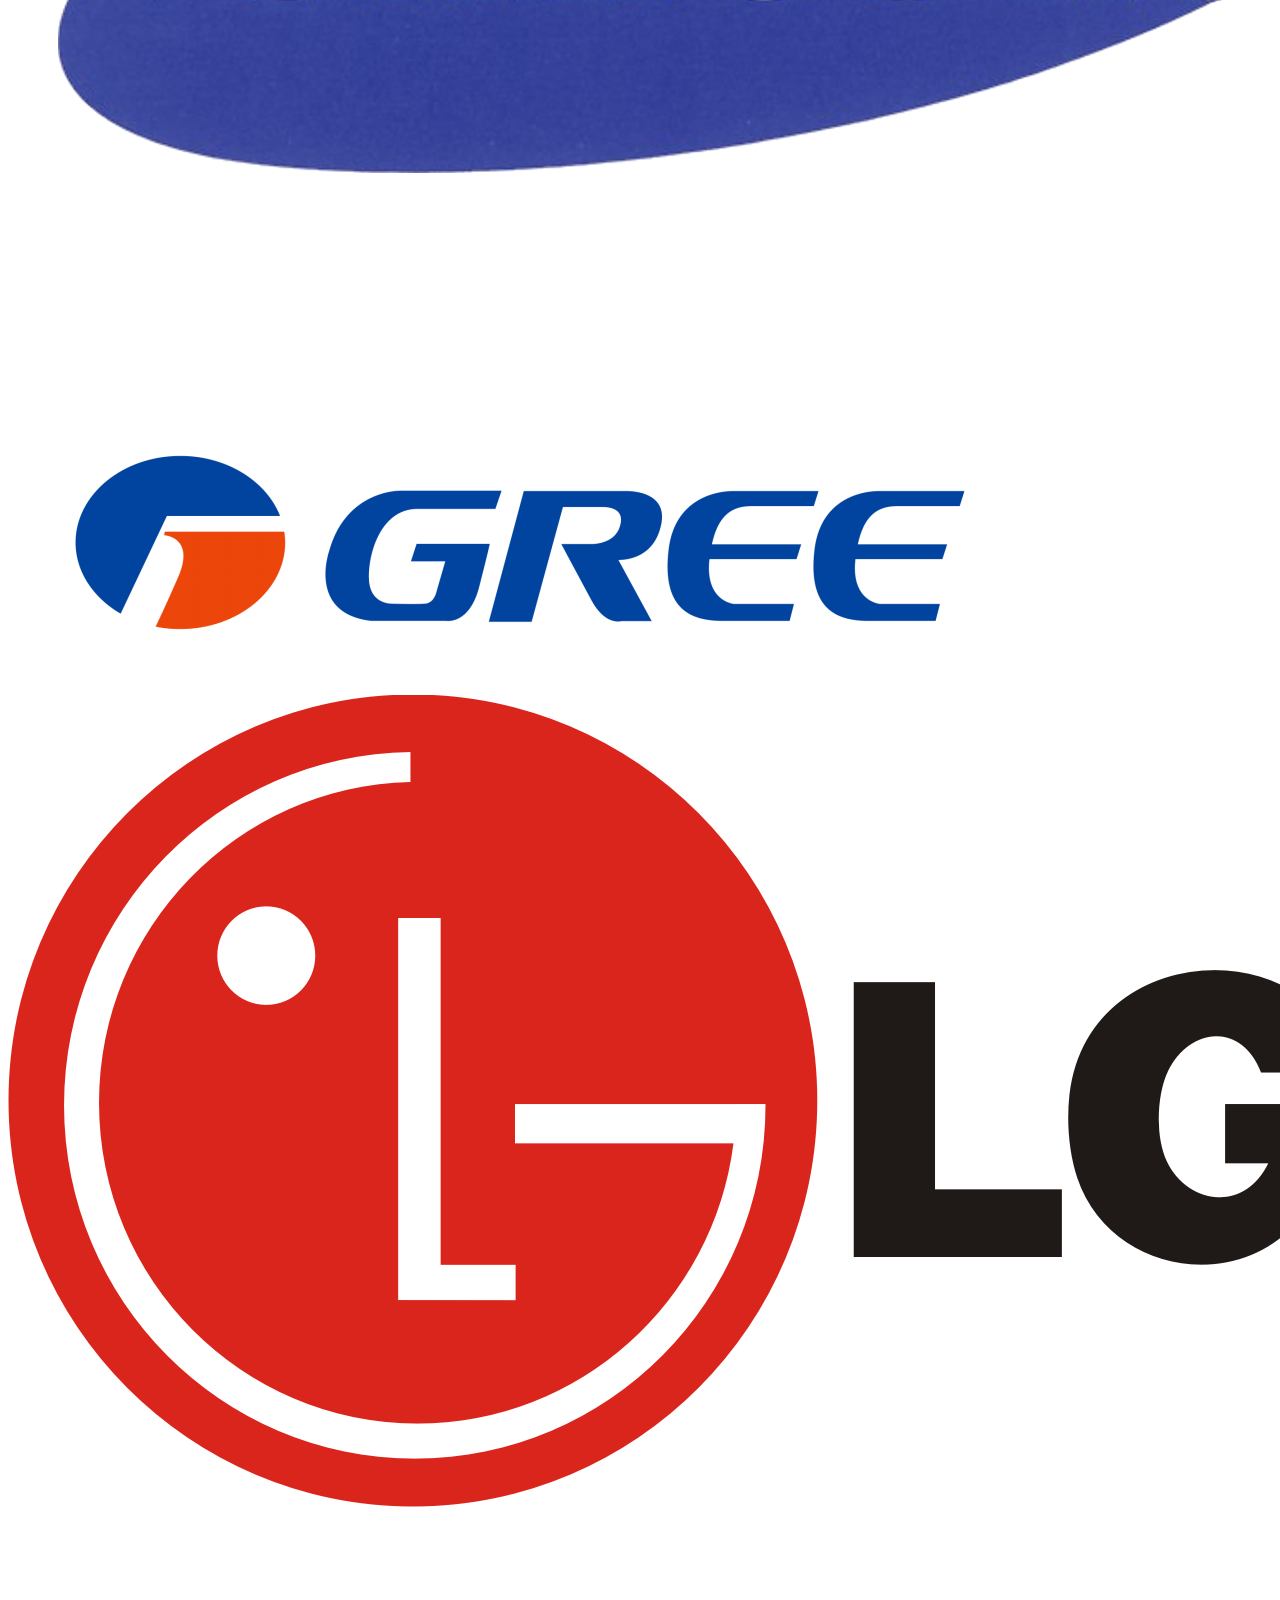
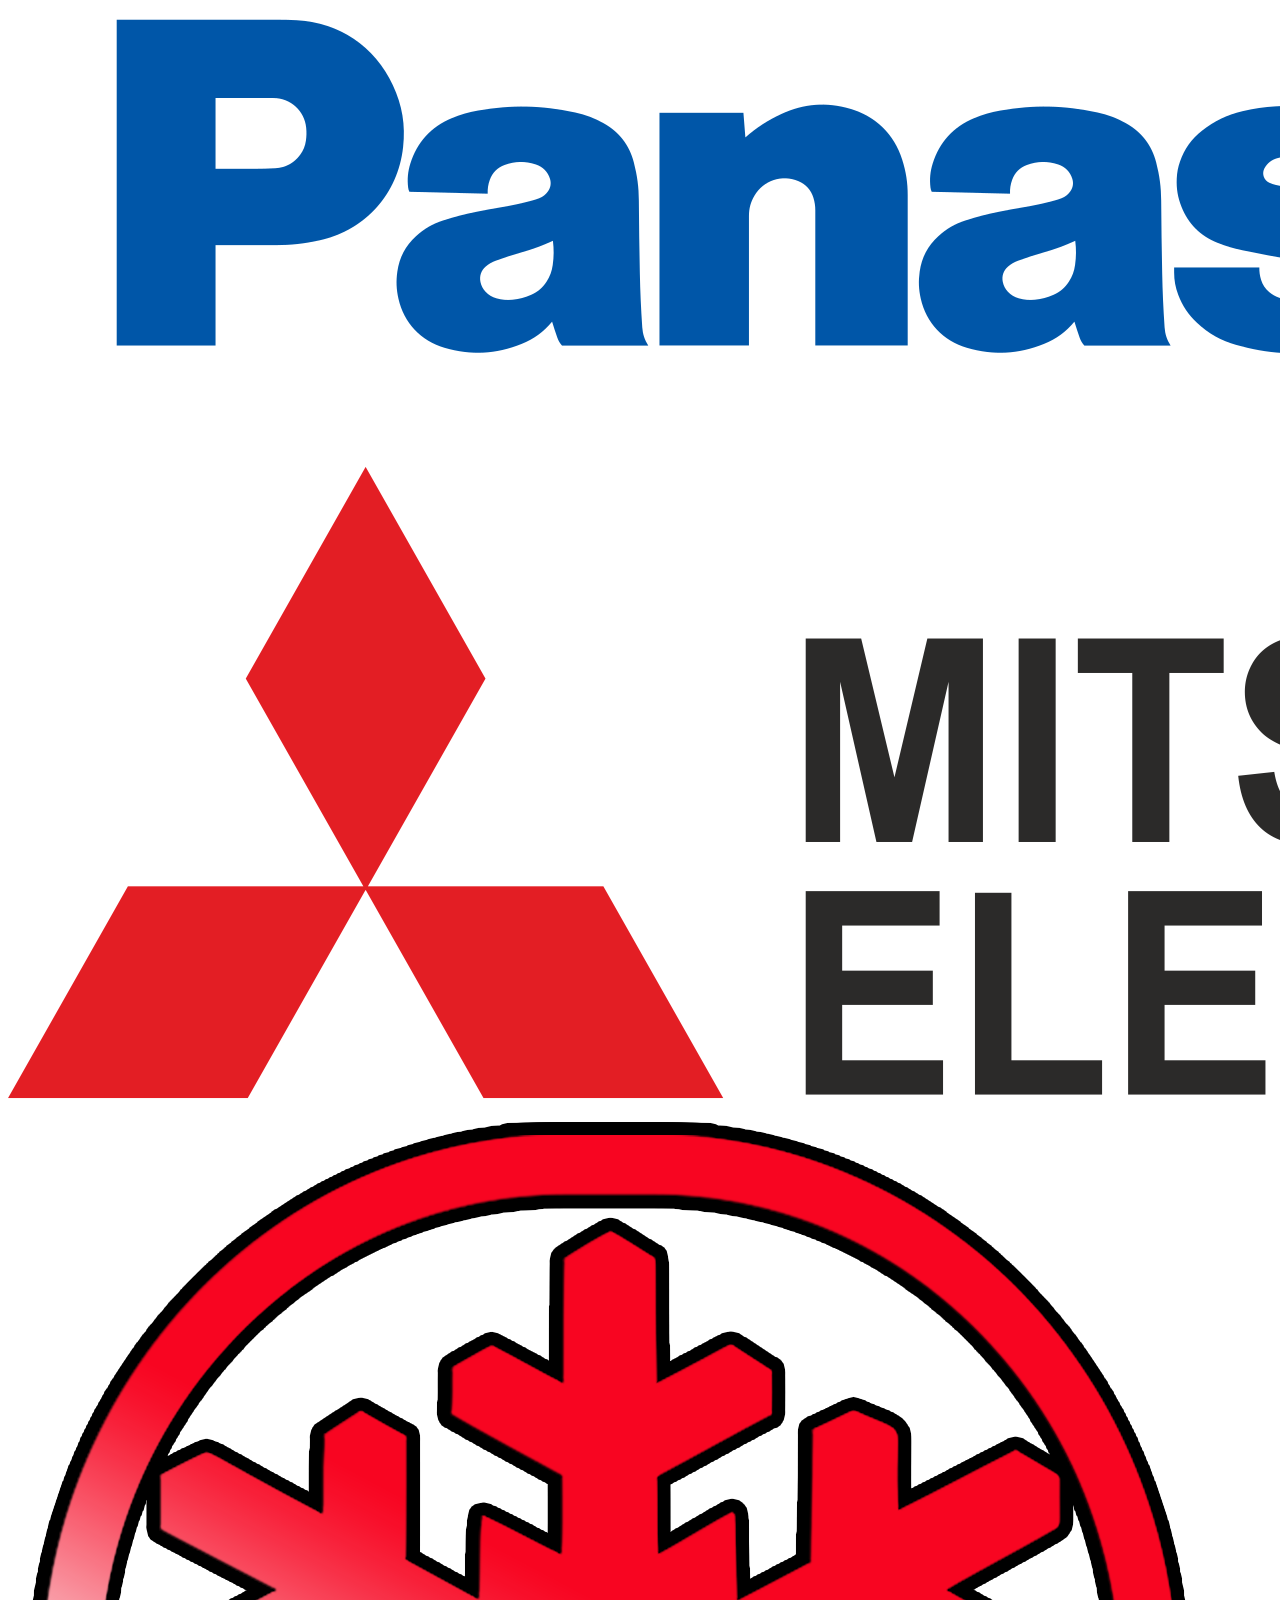
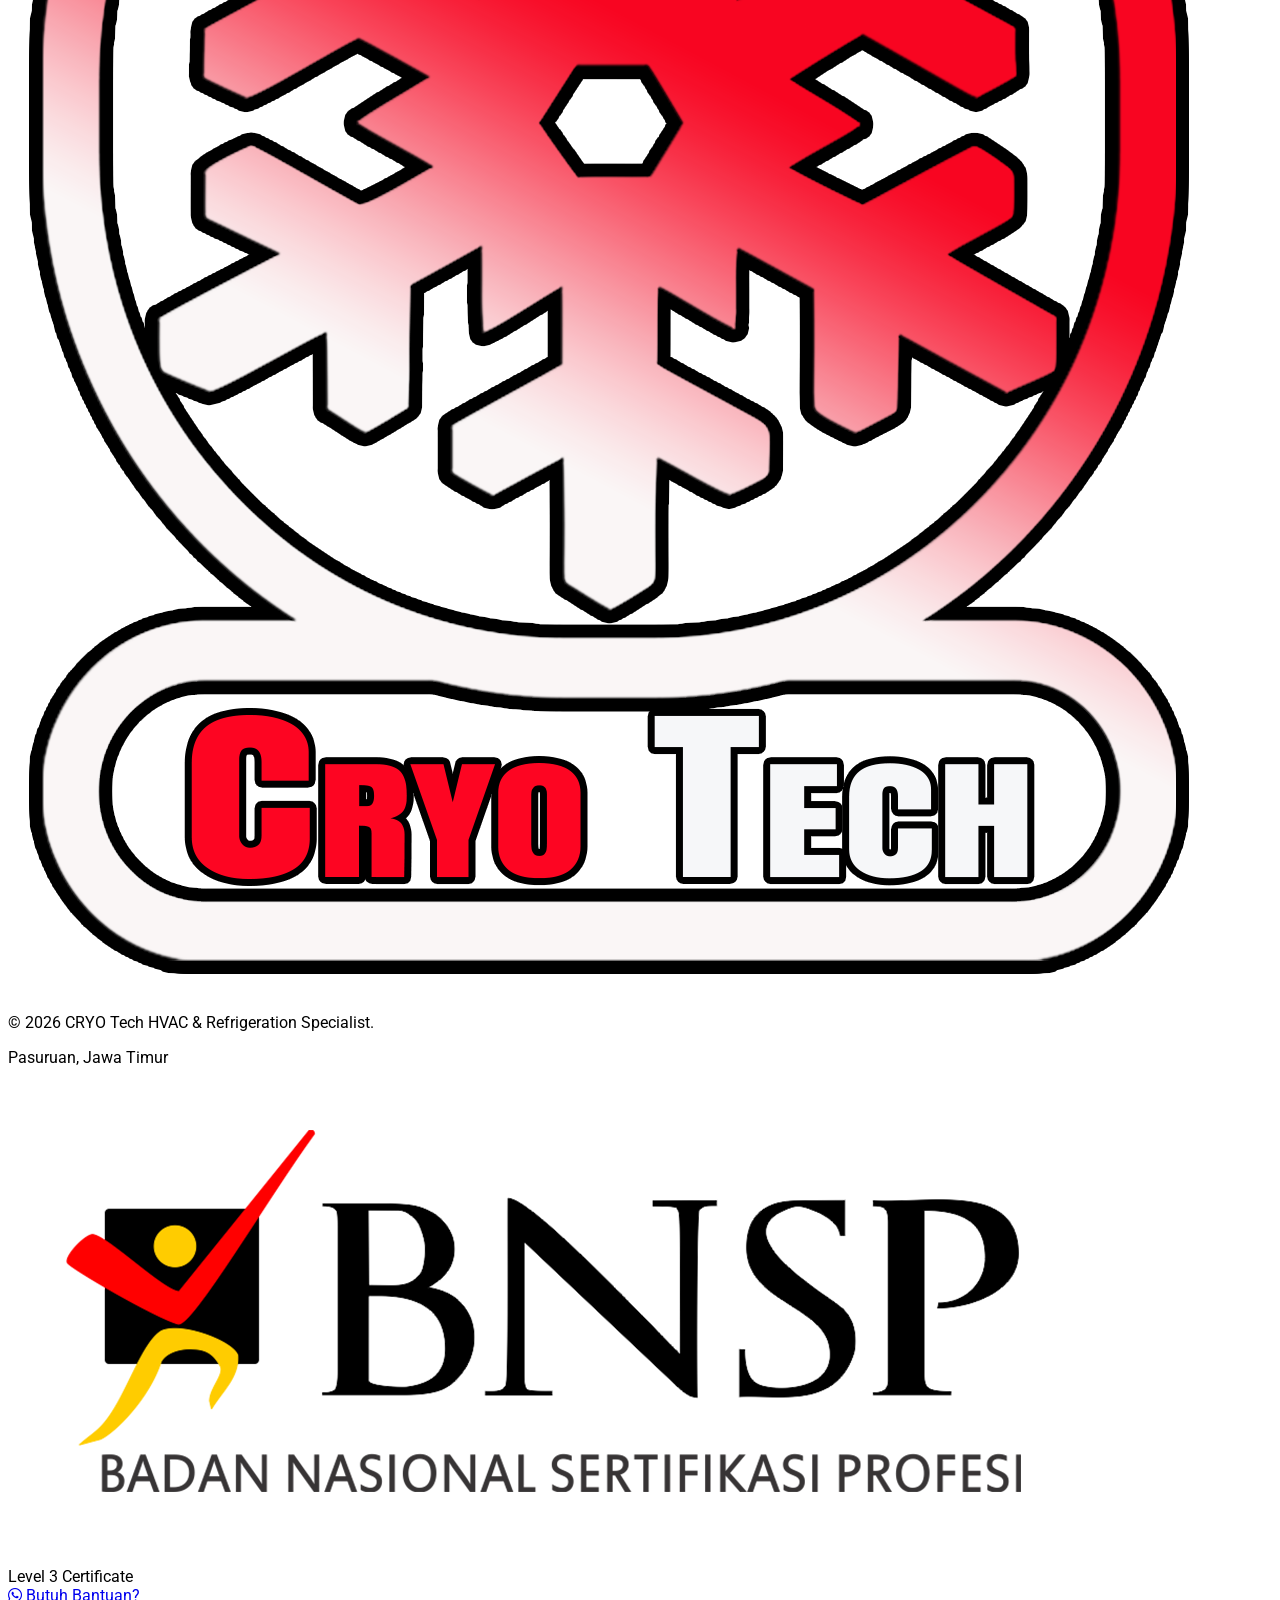
==== commit 6a5f6221: "Update about.html" ====
--- a/about.html
+++ b/about.html
@@ -141,7 +141,7 @@
                     <i class="fa-brands fa-whatsapp text-3xl"></i> Chat WhatsApp Sekarang
                 </a>
             </div>
-           <<div class="w-full md:w-1/2 h-[450px] rounded-3xl overflow-hidden shadow-2xl border-4 border-slate-700">
+           <div class="w-full md:w-1/2 h-[450px] rounded-3xl overflow-hidden shadow-2xl border-4 border-slate-700">
     <iframe 
         src="https://www.google.com/maps/embed?pb=!1m18!1m12!1m3!1d988.3010770358886!2d112.77295010021416!3d-7.768146600823965!2m3!1f0!2f0!3f0!3m2!1i1024!2i768!4f13.1!3m3!1m2!1s0x2dd7d30023f9ceef%3A0xe97eb3d3fd856acf!2sCryo%20Tech!5e0!3m2!1sen!2sid!4v1775554534608!5m2!1sen!2sid" 
         width="100%" 
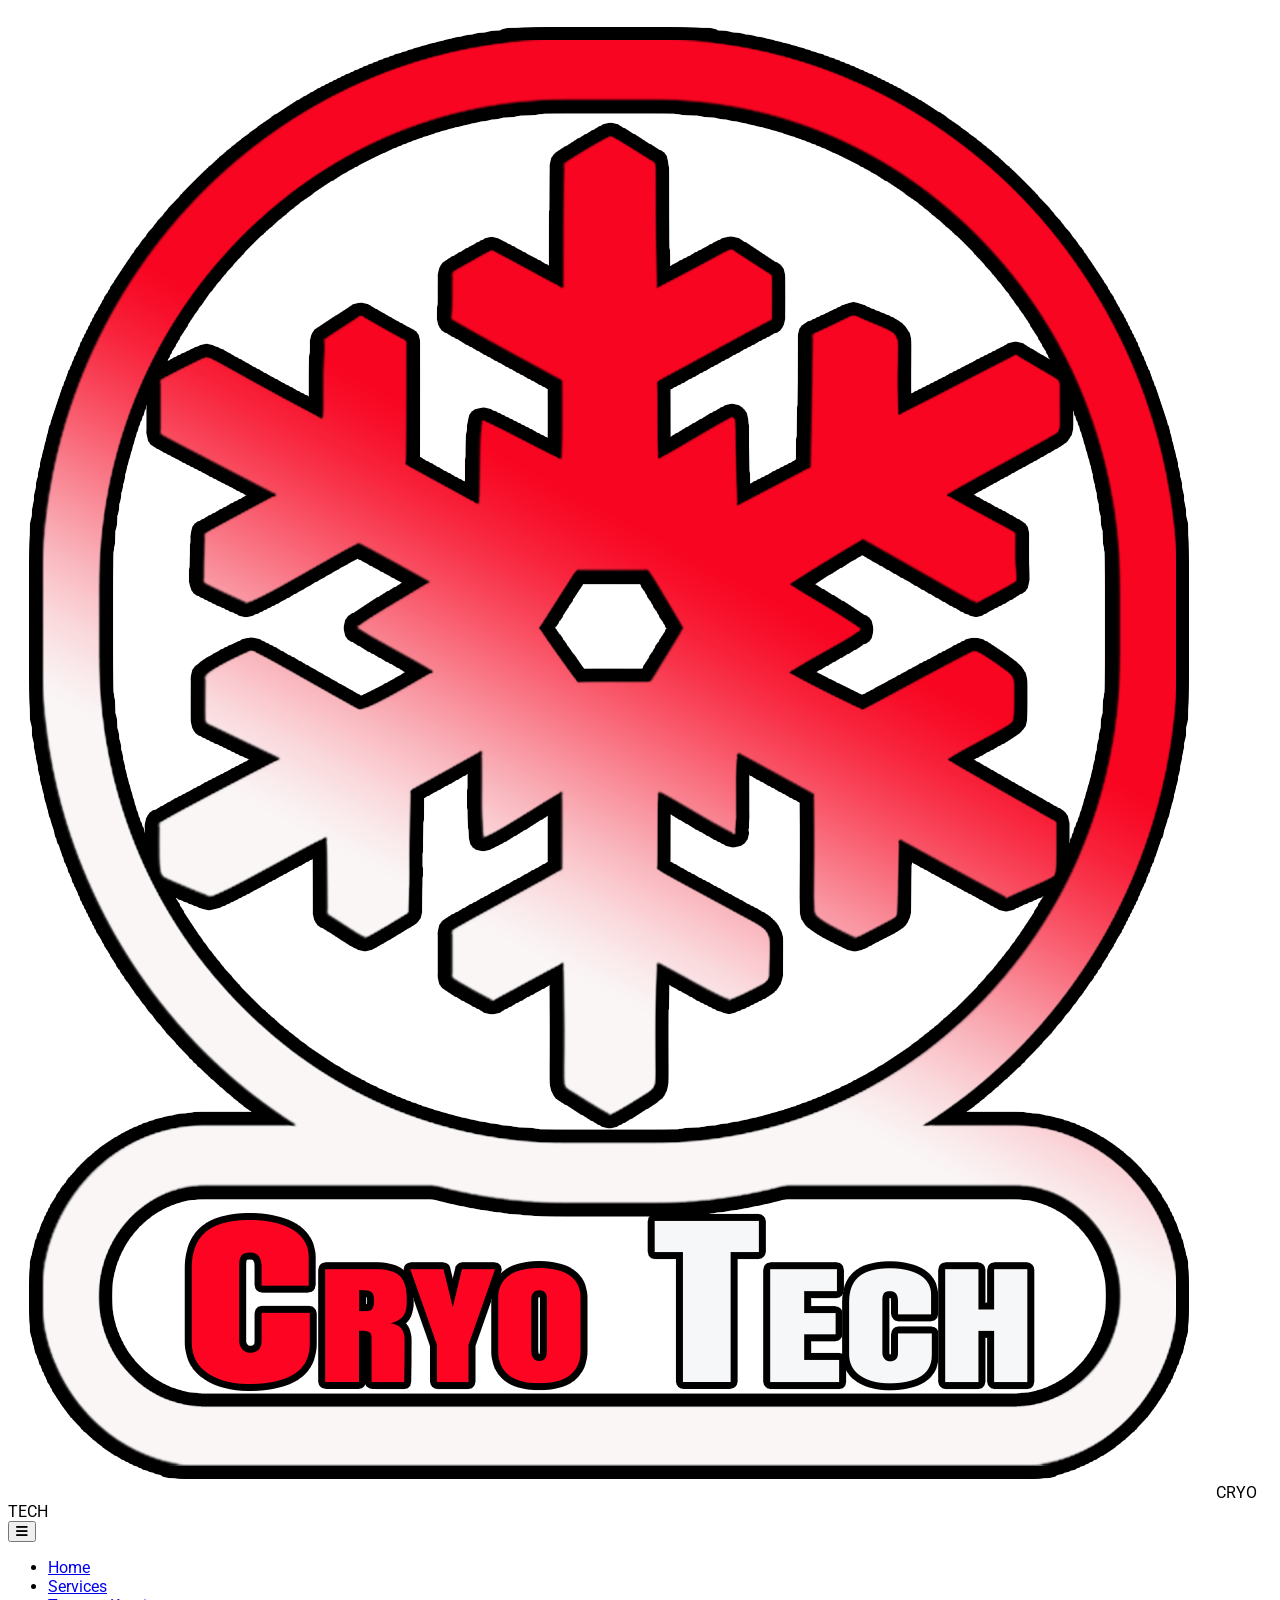
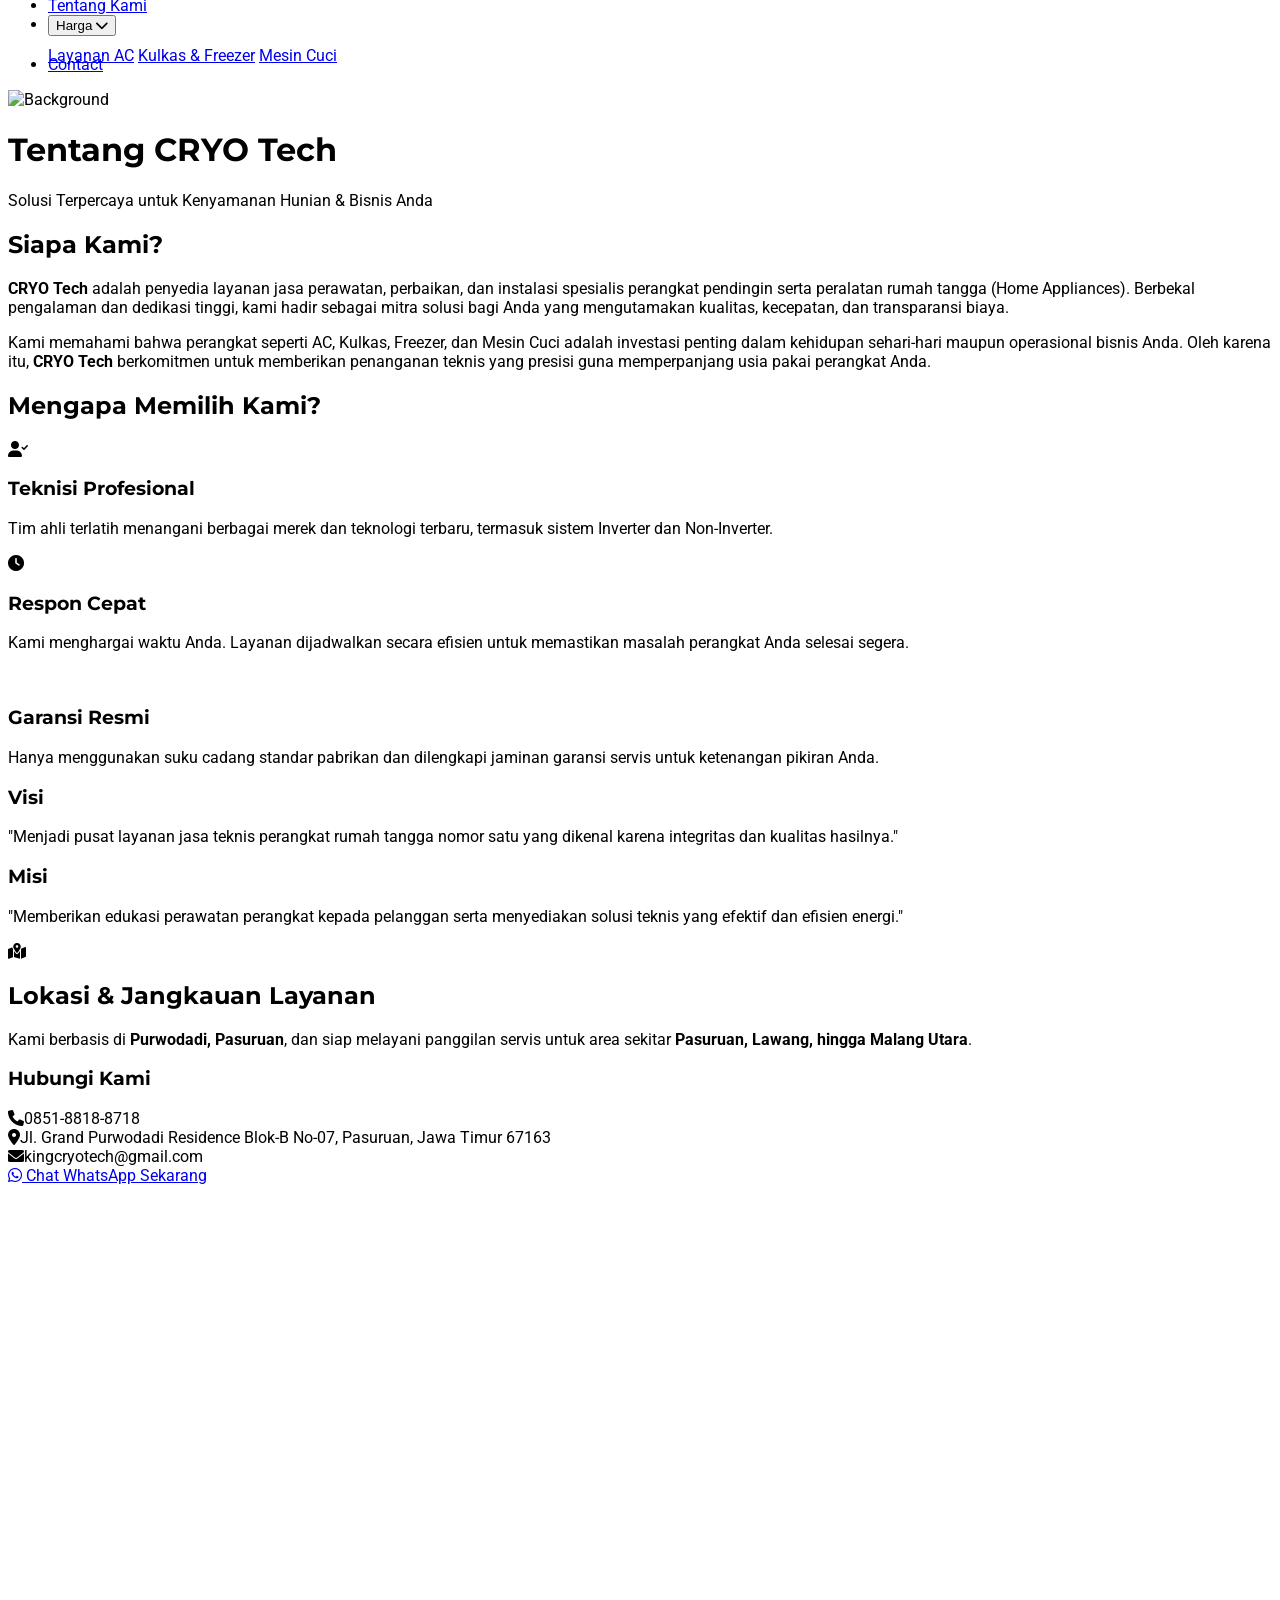
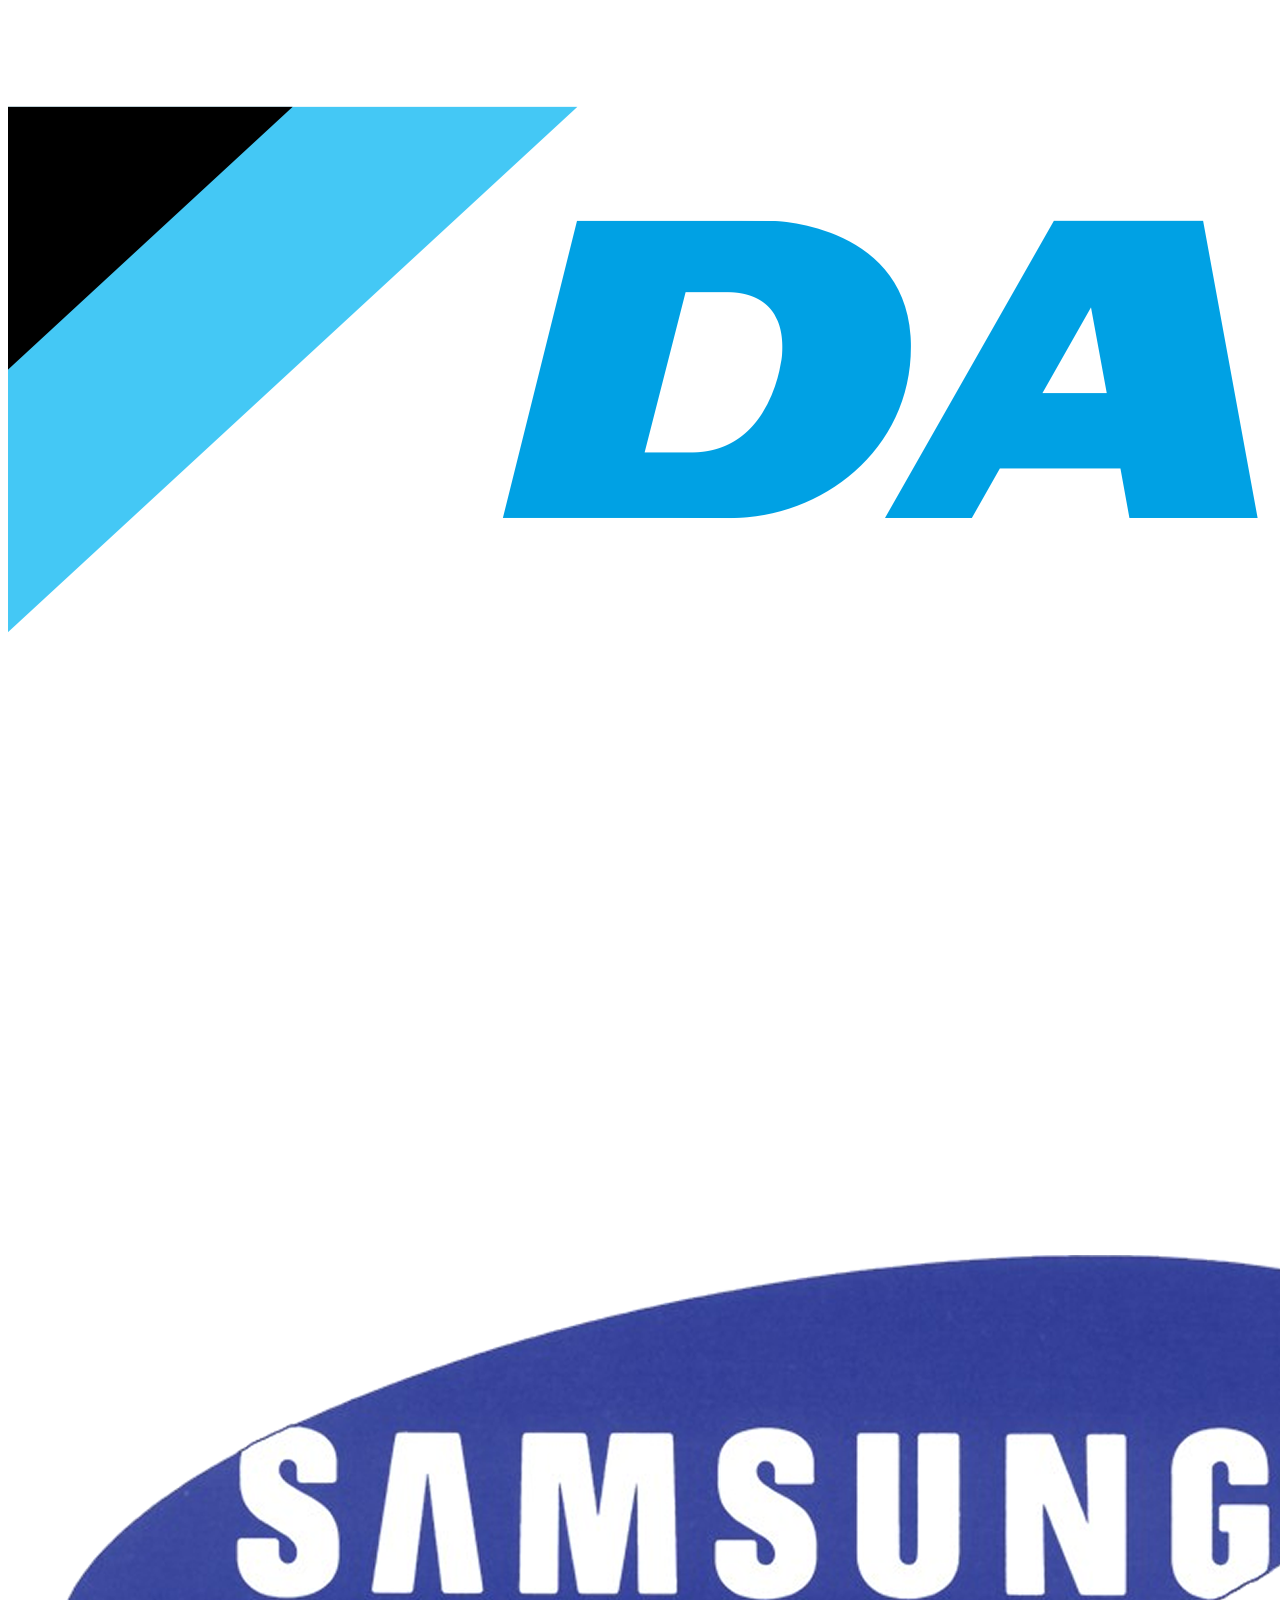
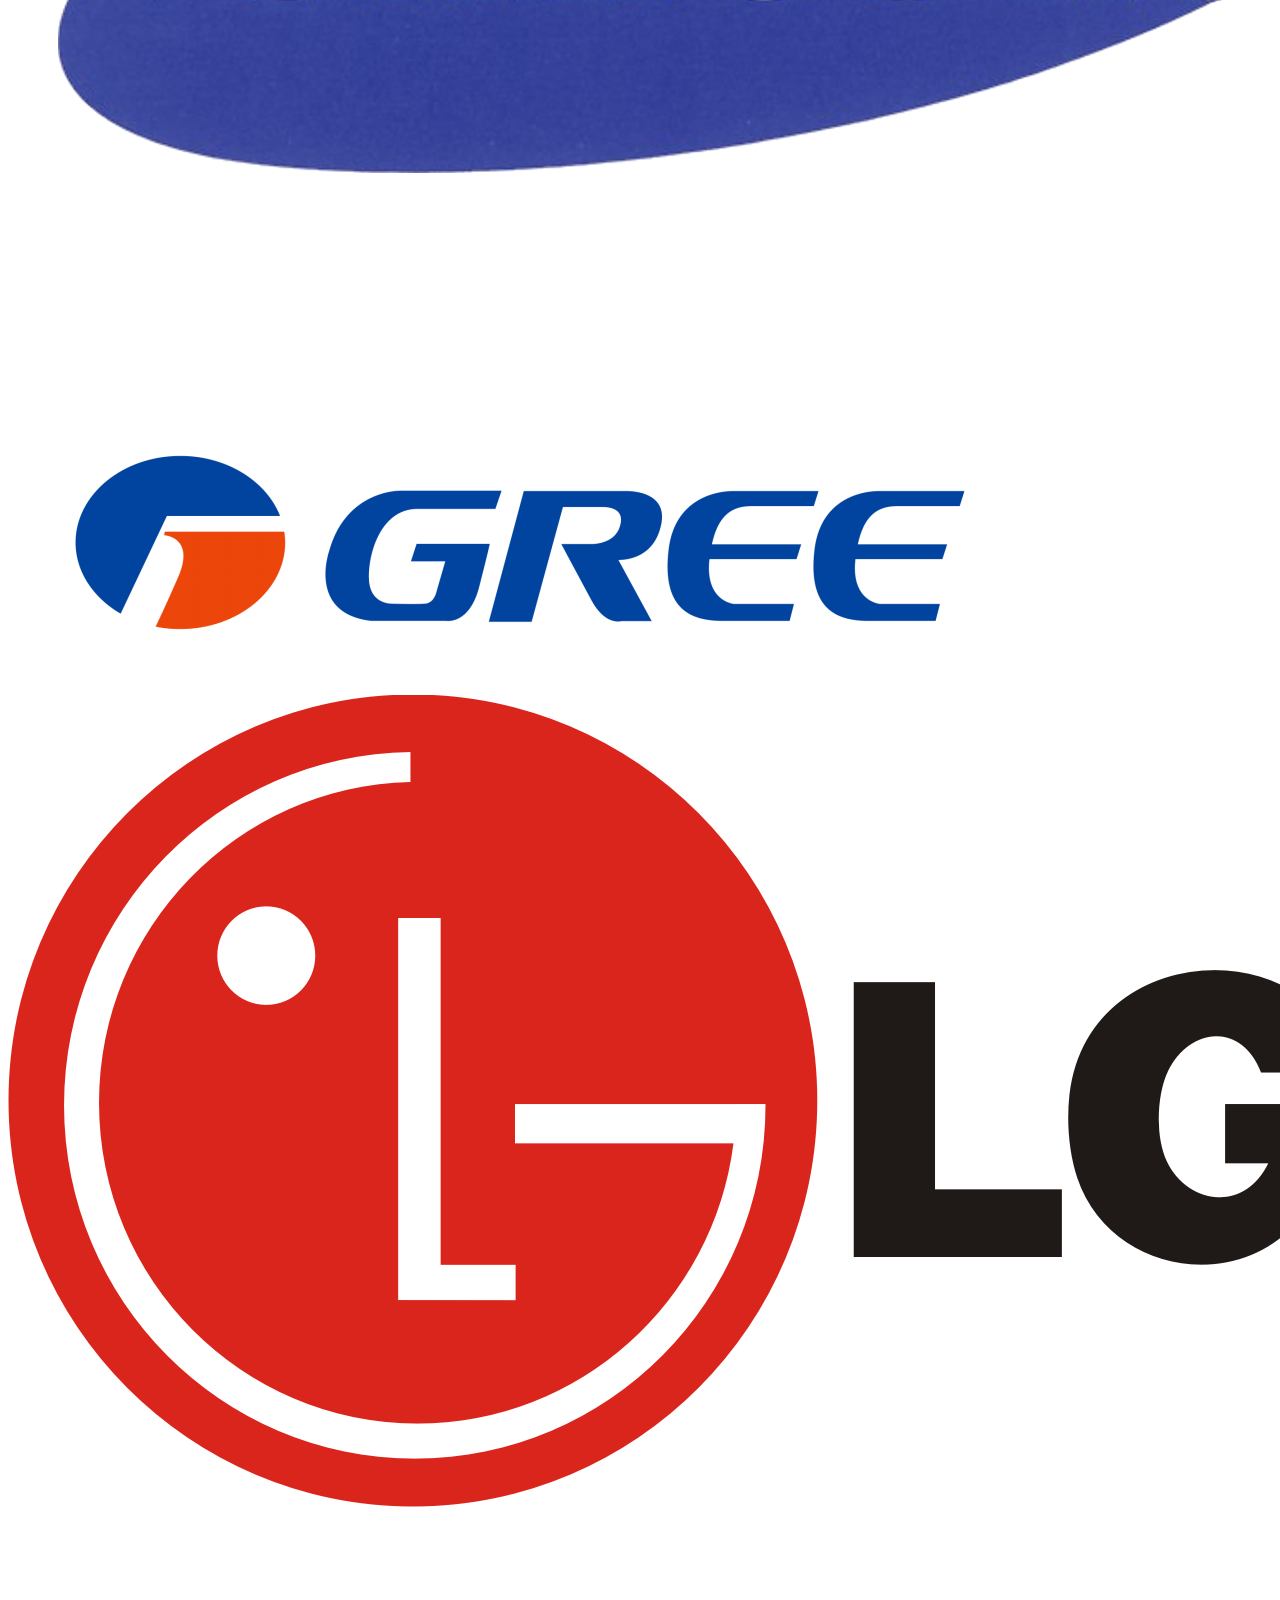
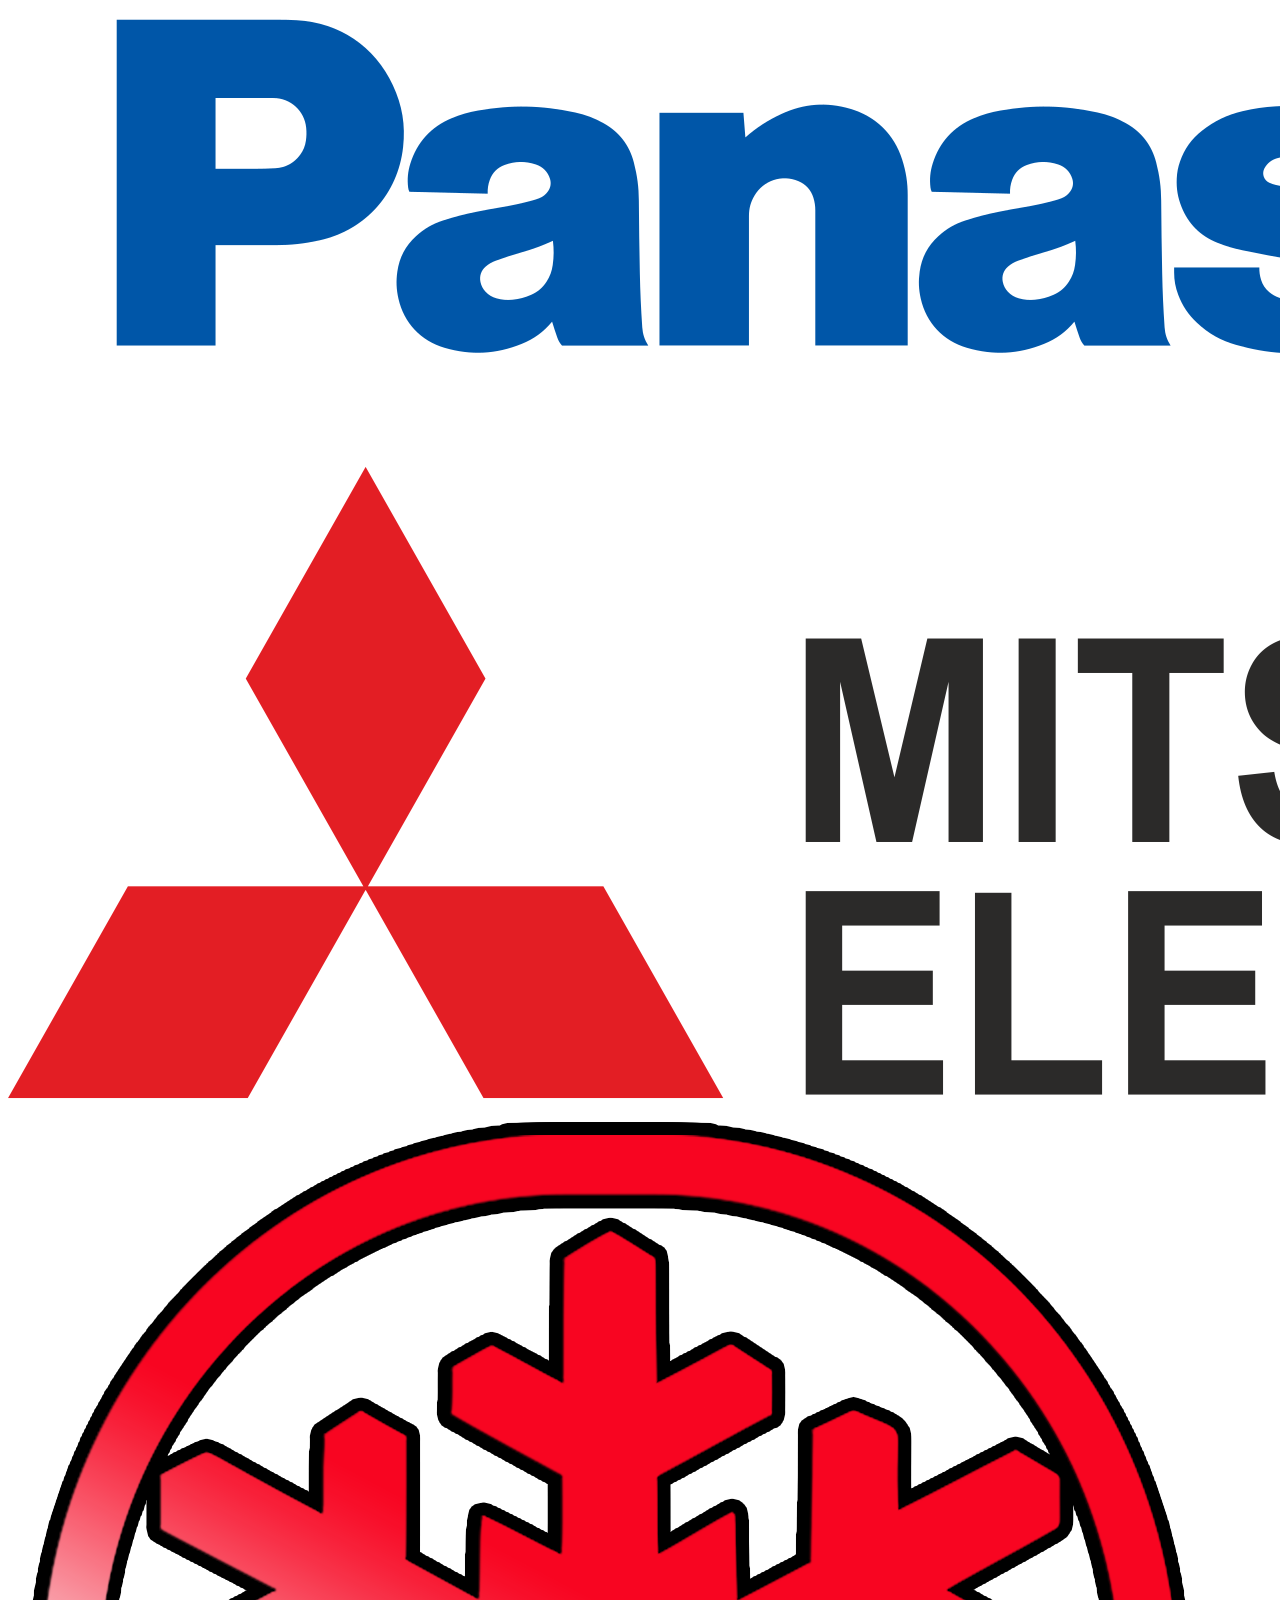
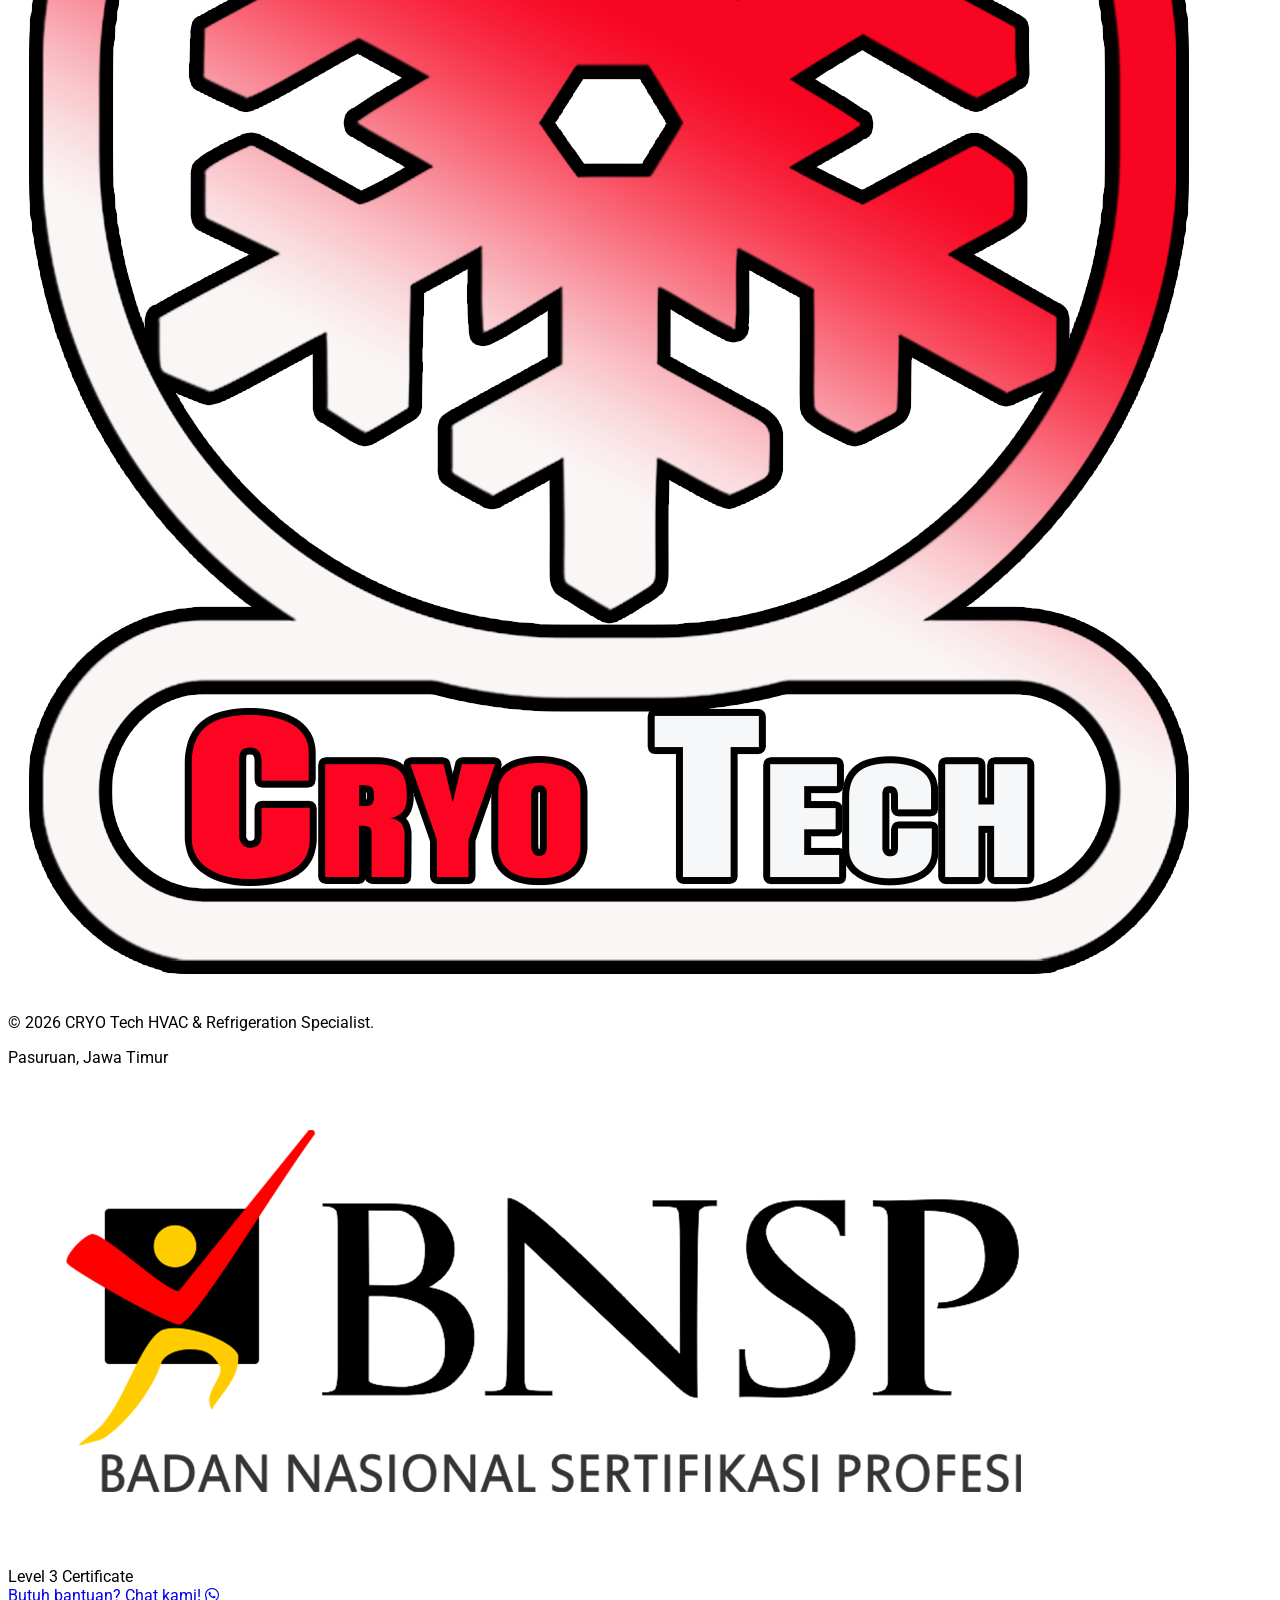
==== commit e3fc53e8: "Update about.html" ====
--- a/about.html
+++ b/about.html
@@ -206,10 +206,28 @@
     </div>
 </footer>
 
-    <a href="https://wa.me/6285188188718" class="fixed bottom-8 right-8 bg-green-600 text-white p-5 rounded-full shadow-2xl hover:scale-110 transition-all z-[100] group">
-        <i class="fa-brands fa-whatsapp text-4xl"></i>
-        <span class="absolute right-full mr-4 bg-white text-black px-4 py-2 rounded-lg text-sm font-bold opacity-0 group-hover:opacity-100 transition shadow-md whitespace-nowrap">Butuh Bantuan?</span>
-    </a>
+    <a href="https://wa.me/6285188188718" 
+   class="fixed bottom-8 right-8 bg-green-600 text-white p-5 rounded-full shadow-2xl hover:scale-110 transition-all z-[100] group flex items-center justify-center animate-bounce-subtle">
+    
+    <span class="absolute right-full mr-4 bg-white text-slate-900 px-4 py-2 rounded-xl text-sm font-bold shadow-xl opacity-0 group-hover:opacity-100 transition-opacity pointer-events-none whitespace-nowrap border border-gray-100">
+        Butuh bantuan? Chat kami!
+    </span>
+
+    <i class="fa-brands fa-whatsapp text-4xl"></i>
+    
+    <span class="absolute inset-0 rounded-full bg-green-600 opacity-20 animate-ping"></span>
+</a>
+
+<style>
+    /* Animasi halus naik-turun agar tombol lebih "hidup" */
+    @keyframes bounce-subtle {
+        0%, 100% { transform: translateY(0); }
+        50% { transform: translateY(-5px); }
+    }
+    .animate-bounce-subtle {
+        animation: bounce-subtle 3s infinite ease-in-out;
+    }
+</style>
 
     <script>
         const menuBtn = document.getElementById('menu-btn');
